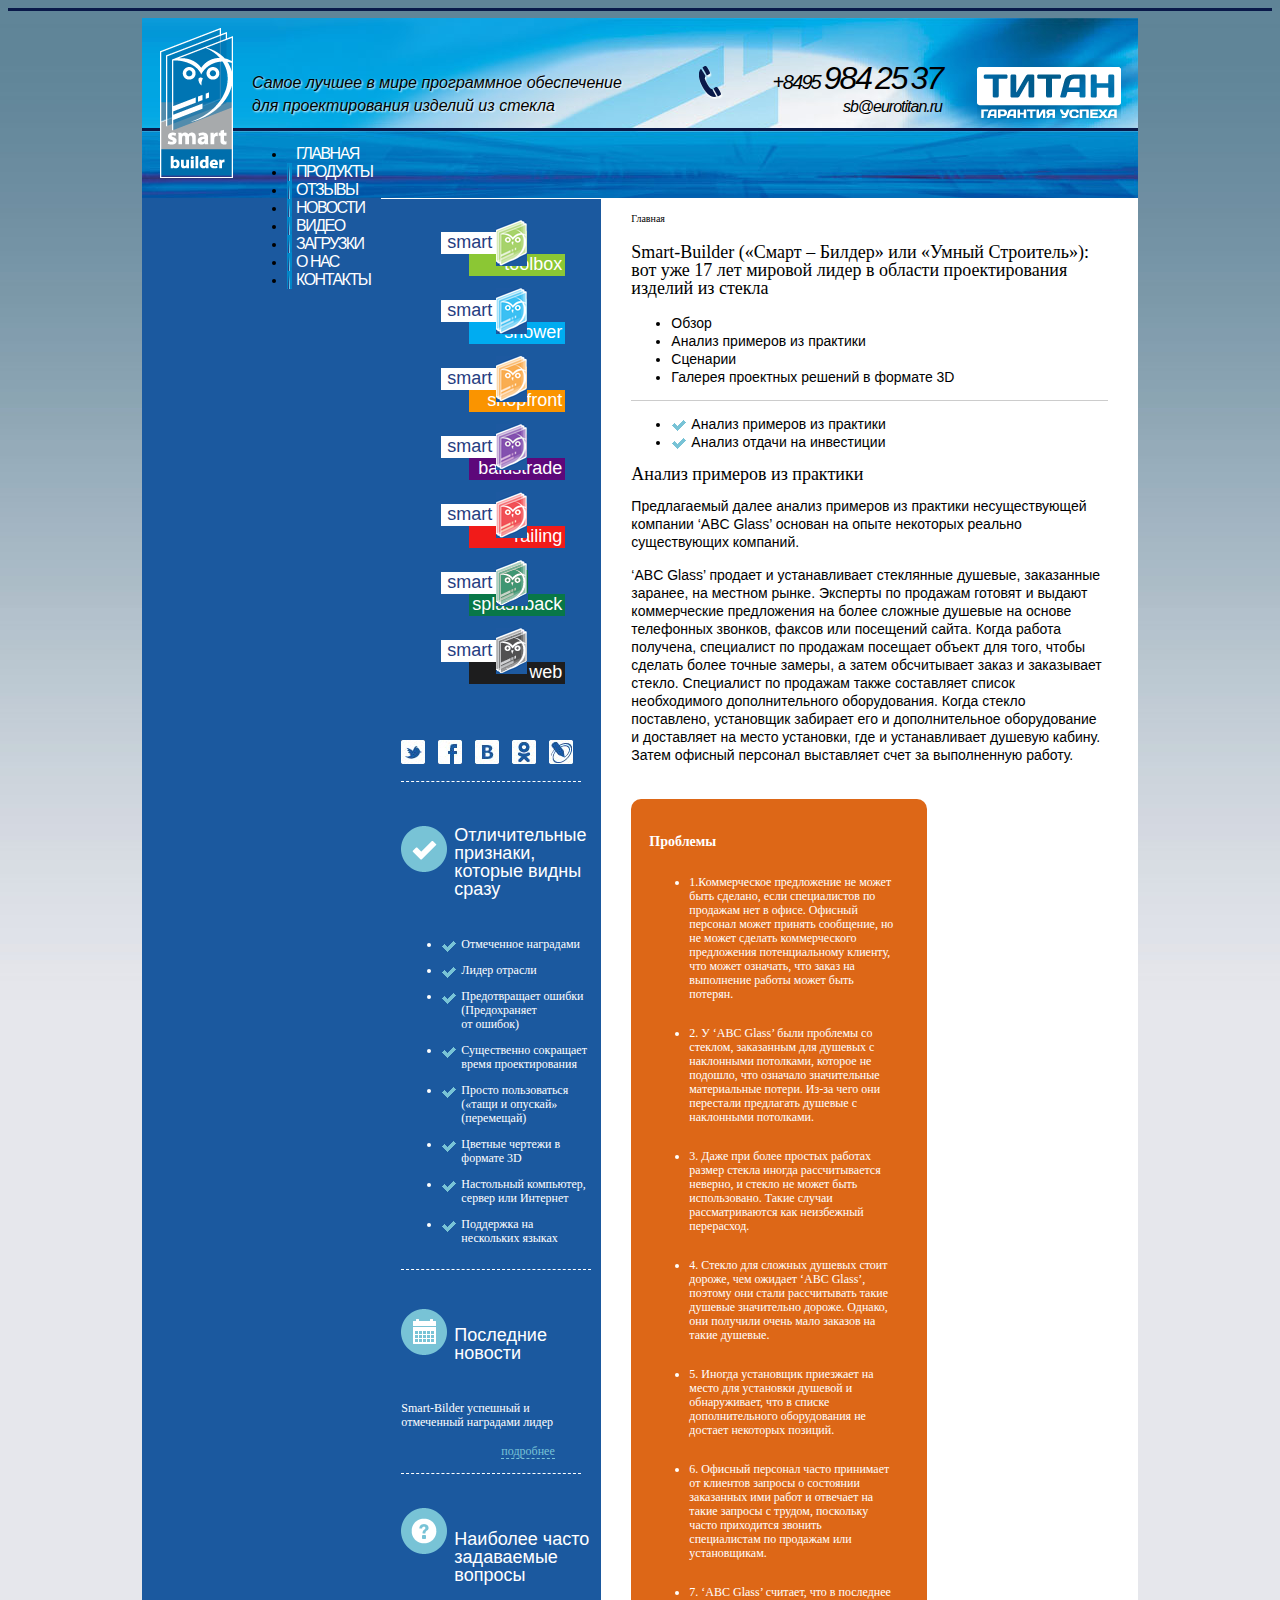
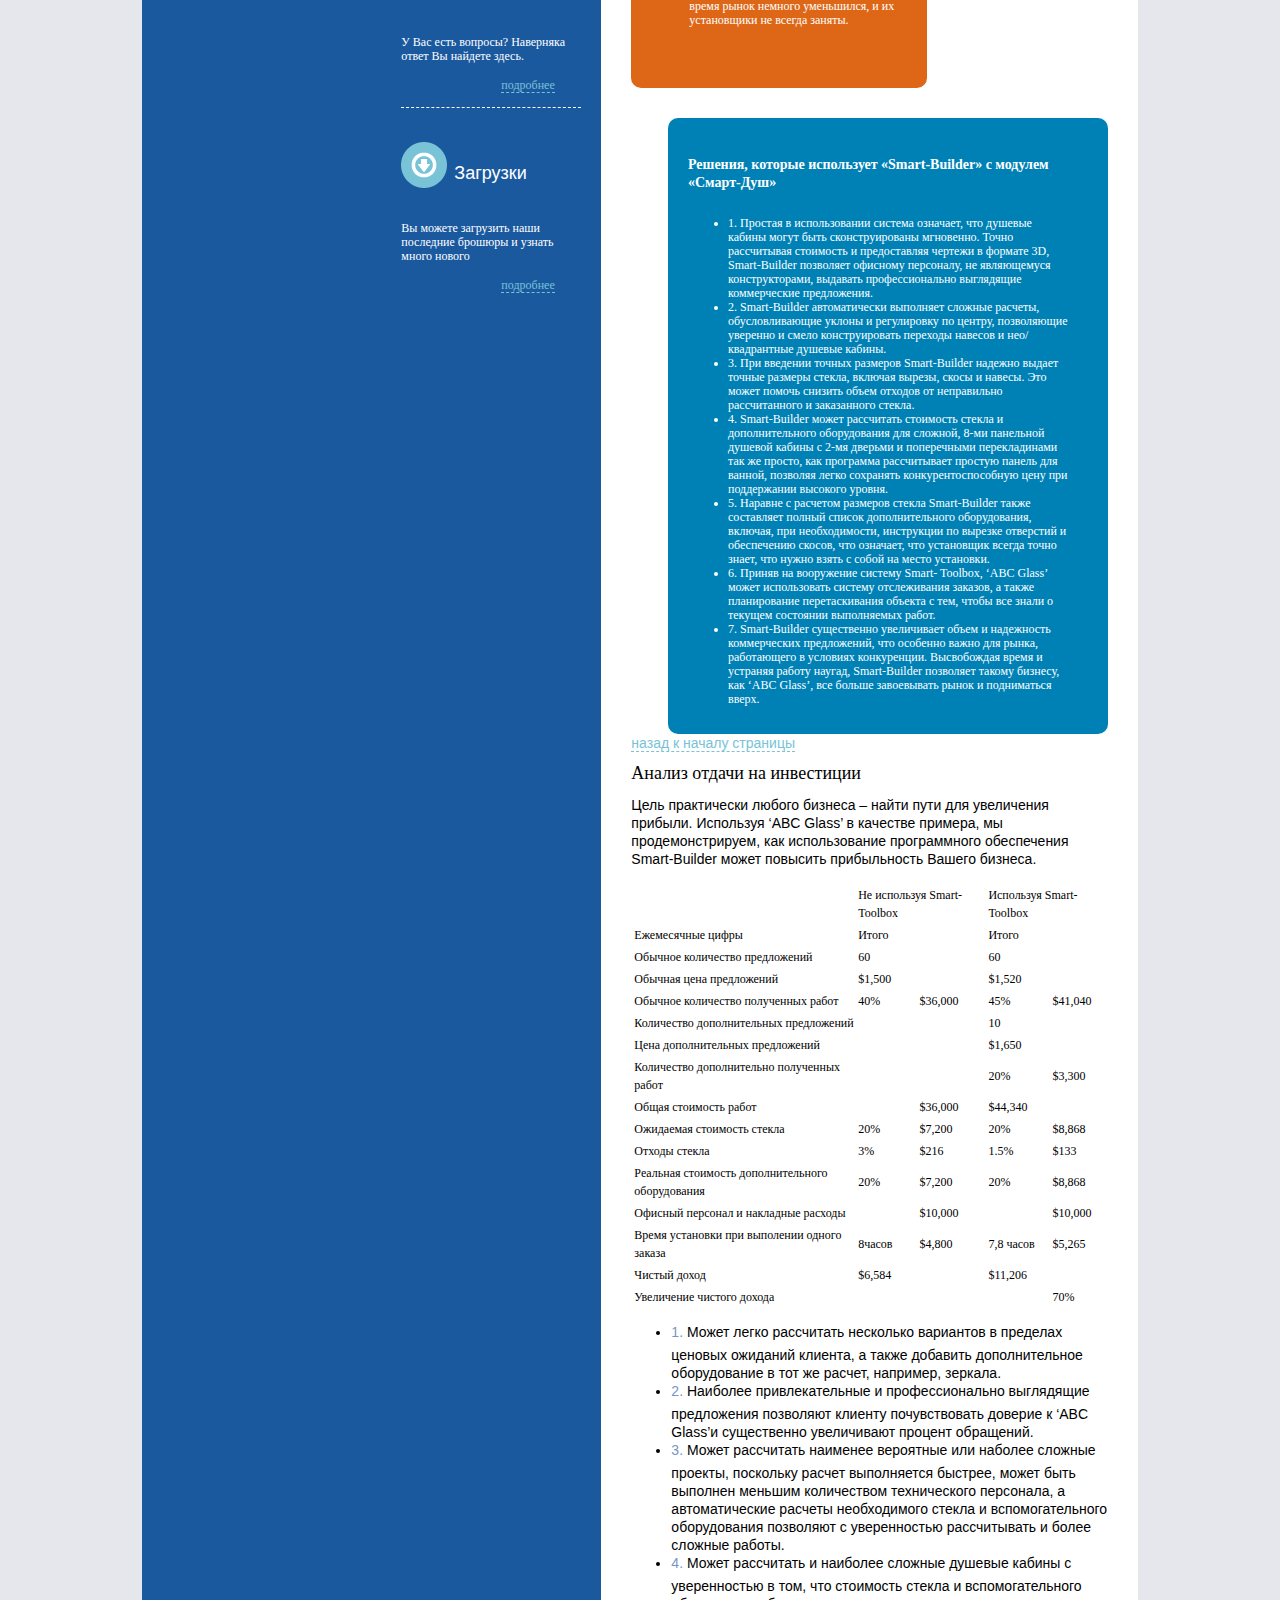
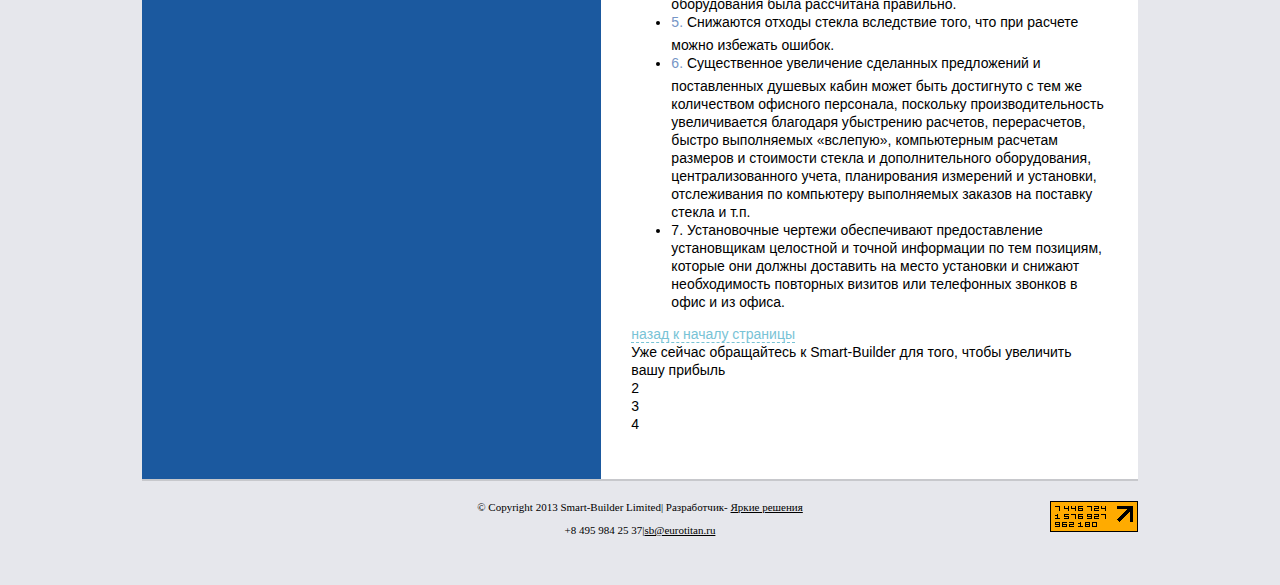
==== site/index.html @ d1cf7b7c "logo" ====
<!DOCTYPE html>
<html lang="en">
<head>
    <title>Home</title>
    <meta name = "format-detection" content = "telephone=no" />
    <meta charset="utf-8">
    <link rel="icon" href="images/favicon.ico" type="image/x-icon">
    <link rel="shortcut icon" href="images/favicon.ico" type="image/x-icon" />
    <link rel="stylesheet" type="text/css" media="screen" href="css/style.css">
    <script type="text/javascript" src="js/jquery.js"></script>
    <script type="text/javascript" src="js/superfish.js"></script>
	 <script type="text/javascript" src="js/tabs.js"></script>
	 <script src="js/script.js"></script>
	 <script type="text/javascript">
		$(window).load(function() {
			$( "#tabs" ).tabs();
		});
	 </script>
	<!--[if lt IE 8]>
   <div style=' clear: both; text-align:center; position: relative;'>
     <a href="http://windows.microsoft.com/en-US/internet-explorer/products/ie/home?ocid=ie6_countdown_bannercode">
       <img src="http://storage.ie6countdown.com/assets/100/images/banners/warning_bar_0000_us.jpg" border="0" height="42" width="820" alt="You are using an outdated browser. For a faster, safer browsing experience, upgrade for free today." />
    </a>
  </div>
<![endif]-->
    <!--[if lt IE 9]>
   	<script type="text/javascript" src="js/html5.js"></script>
    	<link rel="stylesheet" type="text/css" media="screen" href="css/ie.css">
    <![endif]-->
</head>
<body>
<div class="main">
<!--==============================header=================================-->
   	<header>
   		<a class="logo p_abs" href="index.html"><img src="images/6.png" alt="Picture"></a>
		<div class="header__top">
			<div class="wrapper">
				<div class="header_top__left f_left">Самое лучшее в мире программное обеспечение <br> для проектирования изделий из стекла</div>
				<div class="header_top__middle f_left">
					<div class="let_size1"><span class="let_size2">+ 8 495</span> 984 25 37</div>
					<span class="let_size3">sb@eurotitan.ru</span>
				</div>
				<div class="header_top__right f_left"href="/"><img src="images/5.png" alt="Picture"></div>
			</div>
		</div>
			
		<div class="header__bottom">			
			<nav class="f_left">
				<ul class="sf-menu">
					<li class="current bg_none"><a class="reg let" href="index.html">Главная</a></li>
					<li><a class="reg let" href="index-1.html">Продукты</a></li>
					<li><a class="reg let" href="index-2.html">Отзывы</a></li>
					<li><a class="reg let" href="index-3.html">Новости</a></li>
					<li><a class="reg let" href="index-4.html">Видео</a></li>
					<li><a class="reg let" href="index-5.html">Загрузки</a></li>
					<li><a class="reg let" href="index-5.html">О нас</a></li>
					<li><a class="reg let" href="index-6.html">Контакты</a></li>
				</ul>
			
			</nav>
			<form id="search_form">
				<input type="text" class="search_text">
				<input type="submit" class="search_submit" value="">
			</form>
			<div class="clear"></div>
			
		</div>
    </header>
<!--==============================content================================-->
    <section id="content">
		<div class="wrapper">
			<div class="sitebar f_left sitebar__box text">
				
				<ul class="list1">
					<li><a href="#"><span class="list1_item">smart</span><img src="images/7.png" alt="Picture"><span class="list1_link lite_green">toolbox</span></a></li>
					<li><a href="#"><span class="list1_item">smart</span><img src="images/8.png" alt="Picture"><span class="list1_link blue">shower</span></a></li>
					<li><a href="#"><span class="list1_item">smart</span><img src="images/9.png" alt="Picture"><span class="list1_link orange">shopfront</span></a></li>
					<li><a href="#"><span class="list1_item">smart</span><img src="images/10.png" alt="Picture"><span class="list1_link purple">balustrade</span></a></li>
					<li><a href="#"><span class="list1_item">smart</span><img src="images/11.png" alt="Picture"><span class="list1_link red">railing</span></a></li>
					<li><a href="#"><span class="list1_item">smart</span><img src="images/12.png" alt="Picture"><span class="list1_link green">splashback</span></a></li>
					<li><a href="#"><span class="list1_item">smart</span><img src="images/13.png" alt="Picture"><span class="list1_link black">web</span></a></li>
				</ul>

				<div class="social_icons border_bottom">
					<a href="#"><img class="cont_pad" src="images/6.jpg" alt="Picture" /></a>
					<a href="#"><img src="images/7.jpg" alt="Picture"></a>
					<a href="#"><img src="images/8.jpg" alt="Picture"></a>
					<a href="#"><img src="images/9.jpg" alt="Picture"></a>
					<a href="#"><img src="images/10.jpg" alt="Picture"></a>
				</div >
				
				<div class="border_bottom mr_sitebar">
					<h4 class="title1 pd_top">Отличительные признаки,<br>которые видны сразу</h4>
					<ul class="list2">
						<li class="img">Отмеченное наградами</li>
						<li class="img">Лидер отрасли</li>
						<li class="img">Предотвращает ошибки (Предохраняет <br> от ошибок)</li>
						<li class="img">Существенно сокращает время проектирования</li>
						<li class="img">Просто пользоваться («тащи и опускай» (перемещай)</li>
						<li class="img">Цветные  чертежи в формате 3D</li>
						<li class="img">Настольный компьютер, сервер или Интернет</li>
						<li class="img">Поддержка на нескольких языках</li>
					</ul>
				</div>
				
				<div class="border_bottom pd_bottom">
					<h4 class="title2">Последние новости</h4>
					<p>Smart-Bilder успешный и отмеченный наградами лидер</p>
					<a class="link_style" href="#">подробнее</a>
				</div>
				
				<div class="border_bottom pd_bottom">
					<h4 class="title3">Наиболее часто задаваемые вопросы</h4>
					<p>У Вас есть вопросы? Наверняка ответ Вы найдете здесь.</p>
					
					<a class="link_style" href="#">подробнее</a>
				</div>
				
				<h4 class="title4">Загрузки</h4>
				<p>Вы можете загрузить наши последние брошюры и узнать много нового</p>
				<a class="link_style" href="#">подробнее</a>

			</div>

			<div class="content_box wrapper">
				<div class="breadcrump">
					<a class="link_style1 link_style2">Главная</a>
				</div>
				<h1 class="cont_title1">Smart-Builder («Смарт – Билдер» или «Умный Строитель»): вот уже 17 лет 
				мировой лидер в области проектирования изделий из стекла </h1>

				<div id="tabs">
					<div class="tabs_navigation">
						<ul>
							<li><a href="#tabs-1">Обзор</a></li>
							<li><a href="#tabs-2">Анализ примеров из практики</a></li>
							<li><a href="#tabs-3">Сценарии</a></li>
							<li><a href="#tabs-4">Галерея проектных решений в формате 3D</a></li>
						</ul>
						<div class="clear"></div>
					</div>
					<!-- Content Panel 1-->
					<div id="tabs-1">
						<ul class="list4">
						<li class="list4_item"><a  class="img" href="#">Анализ примеров из практики</a></li>
						<li class="list4_item"><a  class="img" href="#">Анализ отдачи на инвестиции</a></li>
						</ul>
						 <h1>Анализ примеров из практики</h1>
						 <p>Предлагаемый далее анализ примеров из практики несуществующей компании 
						 ‘ABC Glass’ основан на опыте некоторых реально существующих компаний.</p>
						 <p>‘ABC Glass’ продает и устанавливает стеклянные душевые, заказанные заранее,
						 на местном рынке. Эксперты по продажам готовят и выдают коммерческие предложения
						 на более сложные душевые на основе телефонных звонков, факсов или посещений сайта.
						 Когда работа получена, специалист по продажам посещает объект для того, чтобы 
						 сделать более точные замеры, а затем обсчитывает  заказ и заказывает стекло.
						 Специалист по продажам также составляет список необходимого дополнительного оборудования.
						 Когда стекло поставлено, установщик забирает его и дополнительное оборудование и 
						 доставляет на место установки, где и устанавливает душевую кабину. Затем офисный персонал
						 выставляет счет за выполненную работу.</p>
						<div class="wrapper"> 
							<div class="container_box1 f_left">
								<h3>Проблемы<h3>
								<ul class="list5 text">
									<li class="list5_item">1.Коммерческое предложение не может быть сделано, если специалистов по продажам 
									нет в офисе. Офисный персонал может принять сообщение, но не может сделать 
									коммерческого предложения потенциальному клиенту, что может означать, что заказ
									на выполнение  работы может быть потерян.</li>
									<li class="list5_item">2. У ‘ABC Glass’ были проблемы со стеклом, заказанным для душевых с наклонными
									потолками, которое не подошло, что означало значительные материальные потери. Из-за
									чего они перестали предлагать душевые с наклонными потолками.</li>
									<li class="list5_item">3. Даже при более простых работах размер стекла иногда рассчитывается неверно, 
									и стекло не может быть использовано. Такие случаи рассматриваются как неизбежный перерасход.</li>
									<li class="list5_item">4. Стекло для сложных душевых стоит дороже, чем ожидает ‘ABC Glass’, поэтому они стали 
									рассчитывать такие душевые значительно дороже. Однако, они получили очень мало заказов на 
									такие душевые.</li>
									<li class="list5_item">5. Иногда установщик приезжает на место  для установки душевой и обнаруживает, что в
									списке  дополнительного оборудования  не достает некоторых позиций.</li>
									<li class="list5_item">6. Офисный персонал часто принимает от клиентов запросы о состоянии заказанных ими
									работ и отвечает на такие запросы с трудом, поскольку часто приходится звонить специалистам
									по продажам или установщикам.</li>
									<li class="list5_item">7. ‘ABC Glass’ считает, что в последнее время рынок немного уменьшился, и их 
									установщики не всегда заняты.</li>
								</ul>
							</div>
							<div class="container_box2 f_right text">
								<h3>Решения, которые использует «Smart-Builder» с модулем «Смарт-Душ»</h3>
								<ul class="list6">
									<li class="list6_item">1. Простая в использовании система означает, что душевые кабины могут быть сконструированы
									мгновенно.  Точно рассчитывая стоимость и предоставляя чертежи в формате 3D, Smart-Builder
									позволяет офисному персоналу, не являющемуся конструкторами, выдавать профессионально
									выглядящие коммерческие предложения.</li>
									<li class="list6_item">2. Smart-Builder автоматически выполняет сложные расчеты, обусловливающие уклоны и
									регулировку по центру, позволяющие уверенно и смело конструировать переходы навесов и 
									нео/квадрантные душевые кабины.</li>
									<li class="list6_item">3. При введении точных размеров Smart-Builder надежно выдает точные размеры стекла,
									включая вырезы, скосы и навесы. Это может помочь снизить объем  отходов от неправильно 
									рассчитанного и заказанного стекла.</li>
									<li class="list6_item">4. Smart-Builder может рассчитать стоимость стекла и дополнительного оборудования для 
									сложной, 8-ми панельной душевой кабины с 2-мя дверьми и поперечными перекладинами так же просто,
									как программа рассчитывает простую панель для ванной, позволяя легко сохранять конкурентоспособную
									цену при поддержании высокого уровня.</li>
									<li class="list6_item">5. Наравне с расчетом размеров стекла Smart-Builder также составляет полный список дополнительного
									оборудования, включая, при необходимости,  инструкции по вырезке отверстий и обеспечению скосов, что 
									означает, что установщик всегда точно знает, что нужно взять с собой на место установки.</li>
									<li class="list6_item">6. Приняв на вооружение систему Smart- Toolbox, ‘ABC Glass’ может использовать систему отслеживания
									заказов, а также планирование перетаскивания объекта с тем, чтобы все знали о текущем состоянии 
									выполняемых работ.</li>
									<li class="list6_item">7. Smart-Builder существенно увеличивает объем и надежность коммерческих предложений, что особенно
									важно для рынка, работающего в условиях конкуренции. Высвобождая время и устраняя работу наугад, 
									Smart-Builder  позволяет такому бизнесу, как ‘ABC Glass’, все больше завоевывать рынок и подниматься 
									вверх.</li>
								</ul>
							</div>
						</div>
						<a href="#ancor" class="link_style m_left_zero">назад к началу страницы</a>
						<h1>Анализ отдачи на инвестиции</h1>
						<p>Цель практически любого бизнеса – найти пути для увеличения прибыли. Используя ‘ABC Glass’ в качестве примера,
						мы продемонстрируем, как использование программного обеспечения Smart-Builder может повысить прибыльность Вашего 
						бизнеса.</p>
						
						<table>
							<tbody>
								<tr><td></td><td colspan="2">Не используя Smart-Toolbox</td><td colspan="2">Используя Smart-Toolbox</td></tr>
								<tr><td>Ежемесячные цифры</td><td colspan="2">Итого</td><td colspan="2">Итого</td></tr>
								<tr><td>Обычное количество предложений</td><td colspan="2">60</td><td colspan="2">60</td></tr>
								<tr><td>Обычная цена предложений</td><td colspan="2">$1,500</td><td colspan="2">$1,520</td></tr>
								<tr><td>Обычное количество полученных работ</td><td>40%</td><td>$36,000</td><td>45%</td><td>$41,040</td></tr>
								<tr><td>Количество дополнительных предложений</td><td></td><td></td><td>10</td><td></td></tr>
								<tr><td>Цена дополнительных предложений</td><td></td><td></td><td>$1,650</td><td></td></tr>
								<tr><td>Количество дополнительно полученных работ</td><td></td><td></td><td>20%</td><td>$3,300</td></tr>
								<tr><td>Общая стоимость работ</td><td></td><td>$36,000</td></td><td>$44,340</td></tr>
								<tr>
									<td>Ожидаемая стоимость стекла</td>
									<td>20%</td>
									<td>$7,200</td>
									<td>20%</td>
									<td>$8,868</td>
								</tr>
								<tr>
									<td>Отходы стекла</td>
									<td>3%</td>
									<td>$216</td>
									<td>1.5%</td>
									<td>$133</td>
								</tr>
								<tr>
									<td>Реальная стоимость дополнительного оборудования</td>
									<td>20%</td>
									<td>$7,200</td>
									<td>20%</td>
									<td>$8,868</td>
								</tr>
								<tr>
									<td>Офисный персонал и накладные расходы</td>
									<td></td>
									<td>$10,000</td>
									<td></td>
									<td>$10,000</td>
								</tr>
								<tr>
									<td>Время установки при выполении одного заказа</td>
									<td>8часов</td>
									<td>$4,800</td>
									<td>7,8 часов</td>
									<td>$5,265</td>
								</tr>
								<tr>
									<td>Чистый доход</td>
									<td>$6,584</td>
									<td></td>
									<td>$11,206</td>
								</tr>
								<tr>
									<td>Увеличение чистого дохода</td>
									<td></td>
									<td></td>
									<td></td>
									<td>70%</td>
								</tr>
							</tbody>
						</table>
						
						<ul class="list7">
							<li class="list7_item"><span class="letter_color">1.</span> Может легко рассчитать несколько вариантов в пределах ценовых
							ожиданий клиента, а также добавить дополнительное оборудование в тот
							же расчет, например, зеркала.</li>
							<li  class="list7_item"><span class="letter_color">2.</span> Наиболее привлекательные и профессионально выглядящие предложения
							позволяют клиенту почувствовать доверие к ‘ABC Glass’и существенно увеличивают процент обращений. </li>
							<li  class="list7_item"><span class="letter_color">3.</span> Может рассчитать наименее вероятные или наболее сложные проекты, 
							поскольку расчет выполняется быстрее, может быть выполнен меньшим количеством
							технического персонала, а автоматические расчеты необходимого стекла и 
							вспомогательного оборудования позволяют  с уверенностью рассчитывать и более 
							сложные работы.</li>
							<li  class="list7_item"><span class="letter_color">4.</span> Может рассчитать и наиболее сложные душевые кабины с уверенностью в том,
							что стоимость стекла и вспомогательного оборудования была рассчитана правильно.</li>
							<li  class="list7_item"><span class="letter_color">5.</span> Снижаются отходы стекла вследствие  того, что при расчете можно избежать ошибок.</li>
							<li  class="list7_item"><span class="letter_color">6.</span> Существенное увеличение сделанных предложений и поставленных душевых кабин 
							может быть достигнуто с тем же количеством офисного персонала, поскольку производительность
							увеличивается благодаря убыстрению расчетов, перерасчетов, быстро выполняемых «вслепую»,
							компьютерным расчетам размеров и стоимости стекла и дополнительного оборудования,
							централизованного учета, планирования измерений и установки, отслеживания по компьютеру
							выполняемых заказов на поставку стекла и т.п.</li>
							<li class							>7.</span> Установочные чертежи обеспечивают предоставление установщикам целостной и точной
							информации по тем позициям, которые они должны доставить на место установки и снижают
							необходимость повторных визитов или телефонных звонков в офис и из офиса.</li>
						</ul>
						<a href="#ancor" class="link_style m_left_zero ">назад к началу страницы</a>
						<div class="link_style1"><a href="#">Уже сейчас обращайтесь к Smart-Builder для того, чтобы увеличить вашу прибыль</a></div>
					</div>
					<!-- Content Panel 1 END-->
					
					<!-- Content Panel 2-->
					<div id="tabs-2">
						2
					</div>
					<!-- Content Panel 2 END-->
					
					<!-- Content Panel 3-->
					<div id="tabs-3">
						3
					</div>
					<!-- Content Panel 4 END-->

					<!-- Content Panel 4-->
					<div id="tabs-4">
						4
					</div>
					<!-- Content Panel 4 END-->
				</div>
		</div>
	</div>
   </section>

   <!--==============================footer=================================-->
    <footer class="p_rel">
		<div class="footer_box ">
		© Copyright 2013 Smart-Builder Limited| Разработчик- <a href="#">Яркие решения</a>
		<p>+8 495 984 25 37|<a href="#">sb@eurotitan.ru</a></p>
		</div>
		<div class="footer_img p_abs"><img src="images/18.png" alt="Picture"></div>
		
    </footer>
  </div>
</body>
</html>
---- site/css/style.css ----
@import "../css/reset.css";
@import "../css/superfish.css";
@import "../css/flexslider.css";
@import "../css/sveta.css";
article,aside,audio,canvas,command,datalist,details,embed,figcaption,figure,footer,header,hgroup,keygen,meter,nav,output,progress,section,source,video{display:block}mark,rp,rt,ruby,summary,time{display:inline}
/* Global properties ======================================================== */
html {width:100%}
html, body{height:100%;}
body {
  font-family:Verdana, sans-serif;
  font-size:14px;
  line-height:18px;
  color:#000;
  min-width:960px;
  background:url(../images/body_bg.jpg) 50% 0 repeat-x #e6e7ec;
  -webkit-text-size-adjust: none;
  border-top: 3px solid #091949;
  padding-top: 7px;
}

/*----------------------> Basic Classes <------------------*/
.reg {text-transform:uppercase;}
.f_left {float:left;}
.f_right {float:right;}
.al_right {text-align:right;}
.al_center {text-align:center;}
.main{margin:0 auto;width: 996px;}
.it{font-style:italic;}
.let{letter-spacing:-1.5px;}
.let1{letter-spacing:-0.5px;}

/*----------------------> Indents Zero <------------------*/

.m_bot_zero{ margin-bottom:0 !important;}
.m_left_zero{ margin-left:0 !important;}
.p_bot_zero{ padding-bottom:0 !important;}
.p_left_zero{ padding-left:0 !important;}

/*----------------------> Positions <------------------*/
.p_abs{position: absolute;}
.p_rel{position: relative;}
.p_fix{position: fixed;}
.clear {clear:both;width:100%;line-height:0;font-size:0;}
.wrapper {overflow:hidden}
.f_elem *:first-child{margin-top: 0 !important;}
.f_elem1 *:first-child{margin-top: 0 !important;border: none !important;}

.bg_none{ background:none !important;}

/*----------------------> Displays <------------------*/

.d_block{ display:block;}
.d_in-block{ display:inline-block;}

/*----------------------> Basic Colors <------------------*/
.lite_green{
background:#8bc734;
}
.blue{
	background:#00acf1;
}
.orange{
	background:#fa9400;
}
.purple{
	background:#5d087a;
}
.red{
	background:#f11b19;
}
.green{
	background:#087747;
}
.black{
	background:#1d1d1e;
}
.letter_color{
	color:#7695c6;
}
/*----------------------> Links And buttons <------------------*/
.fn_weight{
	font-weight:bold;
}
a {
  color:#000000;
  outline:none;
  text-decoration:none;
  cursor:pointer;
}
a:hover{
  color: #2162af;
}
 .link_style:hover a{
  color:#fff;
  text-decoration:none;
}
.link_style{
	/*font:18px Arial;*/
	color:#78c3d6;
	border-bottom:1px dashed #78c3d6;
	margin-left:100px;
}
<<<<<<< HEAD
  .link_style:hover{
    color: #fff;
    border-color: #fff;
  }
=======
.link_style1{
	font:14px Verdana;
	text-decoration:underline;
	color:#2162af;
}
.link_style2{
	font:10px Verdana;
}
>>>>>>> 6daa4c7e03565c5eb6b436e992001ee12101c9c9
.button{
  display:inline-block;
  padding:0 0 0 0;
  margin: 0 0 0 0;
  font-size: px;
  line-height: px;
  color:#;
 }
.button:hover{
  background:;
  color:#000;
}
.link_m_top{
	margin-top:46px;
}
.content_box a:hover{
  color: #091949;
}

/*======================> Header <======================*/

header {position: relative;}
header h1{}
header h1 a {
  display:block;
  width:278px;
  height:85px;
  background:url(../images/logo.png) 0 0 no-repeat;
  text-decoration:none;
  text-indent:-9999px;
}
.header__top{
	height:110px;
	background:url(../images/1.jpg);
	border-bottom:3px solid #091949;
}
.header_top__middle{
	width:251px;
	letter-spacing:-1px;
	padding:42px 0 0 21px;
	font-style: italic;
	text-align: right;
	word-spacing: -3px;
	background: url("../images/16.png") 27px 46px no-repeat;	
}
 .header_top__middle span{
    display: inline-block;
    padding-top: 10px;
}
 .header_top__middle .let_size1{
    margin-bottom: -3px;
    letter-spacing: -2px;
}

.header_top__left{
	width: 418px;
	padding: 53px 0px 0 110px;
	text-shadow: 1px 1px 2px white;
	font-size: 16px;
	line-height: 23px;
	font-style: italic;	
}

.header_top__right{
	width:150px;
	padding:49px 0 0 35px;
}
.header__bottom{
	height:67px;
	background:url(../images/2.jpg);
}
.logo{
	top: 10px;
	left:18px;
}
.seach{
	padding:17px 17px 0 0;
}

#search_form{
  background: url("../images/search_form.png") no-repeat;
  width: 213px;
  height: 34px;
  float: right;
  margin: 17px 17px 0 0 ;
  overflow: hidden;
}

.search_text{
  border: none;
  background: none;
  float: left;
  margin: 0;
  width: 165px;
  color: #fff;
  font-family:Verdana, sans-serif;
  font-size:14px;
  line-height:18px;
  padding: 7px 0 0 10px;
}

.search_submit{
  width: 34px;
  height: 34px;
  cursor: pointer;
  float: right;
  margin: 0;
  outline: none;
  border: none;
  background: url("../images/search_icon.png") 6px 9px no-repeat;
}

.header__bottom{
	padding-left:105px;
}
.header__bottom nav li a {
	font:16px Arial;
	color:#fff;
	padding:24px 9px 10px;
}
.header__bottom li{
	background:url(../images/14.png) 0 0 no-repeat;
	background-position:0 0px;
}
.header__bottom nav li a:hover{
  color: #000;
}
.let_size1{
	font-size: 32px;
	line-height: 36px;
	letter-spacing:-1px;
}
.let_size2{
	font-size:20px;
	line-height: 24px;
}
.let_size3{
	font-size:16px;
	margin-top:-5px;
}

/*=====================> Content ========================*/
#content {
	padding:0px 0px 0px 0px;
	min-height: 1500px;
	background:#1b599f;
}
.cont_pad{
	padding:0 0 0 0 !important;
}
.cont_pad{padding:0 0 0 0 !important;}

  .tabs_navigation{
    border-bottom: 1px solid #cccccc;
  }
    .ui-tabs-nav li{
      float: left;
      border-radius: 5px 5px 0 0;
      margin: 0 1px;
      background: #f5f5f5;
      position: relative;
      box-shadow: inset 0 5px 5px #e7e7e7;
    }
    .ui-tabs-nav li:first-child{width: 79px;}
    .ui-tabs-nav li a{
      display: block;
      padding: 11px 14px 7px;
      font-size: 12px;
      color: #565656;
    }
    .ui-tabs-nav li.ui-state-active{
      background-color: #78c3d6;
      box-shadow: inset 0 5px 5px #45adc7;
    }
      .ui-tabs-nav li.ui-state-active:after{
        display: block;
        position: absolute;
        left: 50%;
        bottom: -5px;
        background: url("../images/active_stripe.png") no-repeat;
        width: 10px;
        height: 5px;
        margin: 0 0 0 -5px;
        content: "";
	}
		.ui-tabs-nav li.ui-state-active a{
        color: #091949;
	}
  .ui-tabs-panel{
    padding: 25px 0;
  }
.sitebar{
	width:180px;
	color:#fff;
	border-top:1px solid #fff;
}
.sitebar__box{
	padding:21px 20px 0 20px;
}
.content_box{
	background:#ffffff;
	padding:5px 30px 46px 30px;
}
.breadcrump{
  padding: 5px 0 5px;
}
.list4_item .img {
	padding-left:20px;
}
.content_box span  {
	display:inline-block;
	margin-bottom:5px;
}
.container_box1{
	background:#dd6717;
	border-radius:10px;
	width:246px; 
	margin:20px -20px 30px 0px;
	padding:20px 32px 0px 18px;
}
.container_box1 li {
	padding-bottom:25px;
}
.container_box2{
	background:#0081b6;
	border-radius:10px;
	width:380px;
	padding:24px 40px 16px 20px;
}
.social_icons{
	padding:20px 0 14px 0;
}
.social_icons img{
	padding-left:10px;
}
.social_icons img :first-child{
	padding-left:0px;
}
.border_bottom{
	border-bottom:1px dashed #fff;
}
.br_none{
	border-right:none !important;
}
.pd_bottom{
	padding-bottom:15px;
}
.content_box table{
	width:100%;
	font:12px Verdana;
	line-height:18px;
	
}
.content_box table tr {
	border-bottom:1px solid #cccccc !important;
	border-top:1px solid #cccccc !important;
	padding:10px 0 8px 10px;
}
.mr_sitebar{
	margin-right:-10px;
}
	

/*=====================> Paragraphs ========================*/

p {margin-bottom:15px;}
.p1{ margin-bottom:54px;}
.p2{ margin-bottom:66px;}
.p3{ margin-bottom:50px;}
.p4{ margin-bottom:10px;}
.p5{ margin-bottom:18px;}
.p6{ margin-bottom:55px;}
.p7{ margin-bottom:30px;}
.p8{ margin-bottom:5px;}
.p9{ margin-bottom:46px !important;}
/*=====================> Lists ========================*/
.list1{

}
.list1  img{
	position:absolute;
	top:-4px;
	left:55px;
}
.list1 li{
	display:inline-block;
	margin-bottom:24px;
}
.list1 a{
	position:relative;
	padding:8px 0 5px;
	text-align:left;
	font:18px Arial;
}

.list1_item, .list1_link{
	display:inline-block;
	height:22px;
}
.list1_item{
	padding-left:6px;
	width:50px;
	background:#fff;
	text-align:left;
	color:#263d81;
}
.list1_link{
	width:93px;
	text-align:right;
	color:#fff;
	margin-left:28px;
	padding-right:3px;
}
.list2{}
.list2 li{
  padding:0 0 12px 20px;
}
.img{
	background:url(../images/15.png)0 3px no-repeat;
}
.list2 a{}

.list3{}
.list3 li{
  background:url(../images/15.png) no-repeat;
  padding-left:20px;
}

.list3 a{}

/*=====================> Titles ========================*/
h1{
	font:18px Verdana;
	line-height:18px;
}
h2,h3,h4{
  font-weight:normal;
}
h3{
	font:14px Verdana;
	line-height:18px;
	color:#fff;
	font-weight:bold;
}
 h3{
	padding-bottom:10px;
}
h4{
	font-family:Arial, sans-serif;
    font-size:18px;
    line-height:18px;
    color:#fff;
    padding: 32px 0 15px 53px;
}
.pd_top{
	padding-top:20px;
}
.title1{
	background:url(../images/1.png)0 20px no-repeat;
}

.title2{
	 background:url(../images/2.png)0 15px no-repeat;
}
.title3{
	 background:url(../images/3.png)0 10px no-repeat;
	 display:inline-block;
	 width:140px;
}
.title4{
	 background:url(../images/4.png)0 10px no-repeat;
}

.text{
	font:12px Verdana;
	line-height:14px;
	color:#fff;
	font-style:Regular;
}
.title2.icon1{

}
.title2.icon2{
  
}
.t_ind{ margin-bottom:px;}
.t_ind1{ margin-bottom:px;}
.t_ind2{ margin-bottom:px;}

.cont_title1{
  margin-bottom: 17px;
}

/*================================>> GOOGLE FONTS  <<========================================*/



/*================================>> hovers <<========================================*/
a{
    -webkit-transition: all 0.7s ease;
    -moz-transition: all 0.7s ease;
    -o-transition: all 0.7s ease;
    transition: all 0.7s ease;
}
a:hover{
    -webkit-transition: all 0.3s ease;
    -moz-transition: all 0.3s ease;
    -o-transition: all 0.3s ease;
    transition: all 0.3s ease;
}
/*================================>> Contact Form <<========================================*/
#contact-form {
  padding:0px 0 0 0;
  position: relative;
}
#contact-form .success{
  display: block;
  position: absolute;
  width: 100%;
  top: 0;
  left:0;
  z-index: 99;
  background: #fff;
  border: 1px solid #000;
  text-align: center;
  padding: 20px 0;
}
#contact-form textarea, #contact-form input {
  margin:0;
  font-size:12px;
  border:1px solid #e7e7e7;
  color:#969696;
  padding:7px 10px;
  outline:none;
  position:relative;
  font-family:Arial, Helvetica, sans-serif;
  background:#fff;
  -webkit-box-sizing: border-box;
  -moz-box-sizing: border-box;
  box-sizing: border-box;
}
#contact-form input {
  width:347px;
}
#contact-form textarea {
  overflow:auto;
  width:433px;
  height:172px;
  resize:none;
  float:left;
  margin: 0 0 0 0;
}
  
#contact-form label {
  display:inline-block;
  position: relative;
  min-height:45px;
  overflow:hidden;
 }
#contact-form label.message {
  display:block;
  padding-bottom:0;
}
#contact-form .button {
  margin-left:8px;
}
#contact-form .error, #contact-form .empty, #contact-form .success {display:none;}
#contact-form .error, #contact-form .empty {
  text-align:left;
  color:red;
  font-size:11px;
  position: absolute;
  right: 10px;
  top: 5px;
}
#contact-form .buttons2 {
  overflow:hidden;
  text-align:right;
  position:relative;
  clear:both;
  padding-top:25px;
}
#contact-form .buttons2 a {
	cursor:pointer;
	margin-top:0;
	text-align:center;
}
#contact-form span{
  display:block;
  margin: 0px 0 0 5px;
 }

.map_wrapper{
  overflow:hidden;
  display:inline-block;
  margin-bottom:26px;
}


/*================================>> Contacts Info <<========================================*/
#map_canvas {
   width:411px;
   height:237px;
}
.adress{}
.adress span{
  display:inline-block;
  width:74px;
}
.adress dt{ margin-bottom:14px;}

.demo{}
.demo:hover{ text-decoration:underline;}
/*
<dl class="adress">
  <dt><strong>8901 Marmora Road,<br>Glasgow, D04 89GR.</strong></dt>
  <dd><span>Freephone:</span>+1 800 559 6580</dd>
  <dd><span>Telephone:</span>+1 800 603 6035</dd>
  <dd><span>FAX:</span>+1 800 889 9898</dd>
  <dd>E-mail: <a href="#" class="demo">mail@demolink.org</a></dd>
</dl>
<div class="social">
	<a href="#" title="RSS"><img src="images/soc1.png" alt=""></a>
	<a href="#" title="Twitter"><img src="images/soc2.png" alt=""></a>
	<a href="#" title="Facebook"><img src="images/soc3.png" alt=""></a>
	<a href="#" title="Google +"><img src="images/soc4.png" alt=""></a>
</div>
*/

/*================================>> Footer <<========================================*/
footer {
	font:11px Verdana;
	text-align:center;
	border-top:2px solid #c7c8cc;
	padding:20px 0 34px 0;
	color:#000;
}
footer  a{
	text-decoration:underline;
	color:#000;
}

.footer_img{
	right:0;
	top:20px;
}
footer .social a:first-child{margin: 0 0 0 0;}
footer .social a:hover img{
  margin-top:-32px;
}
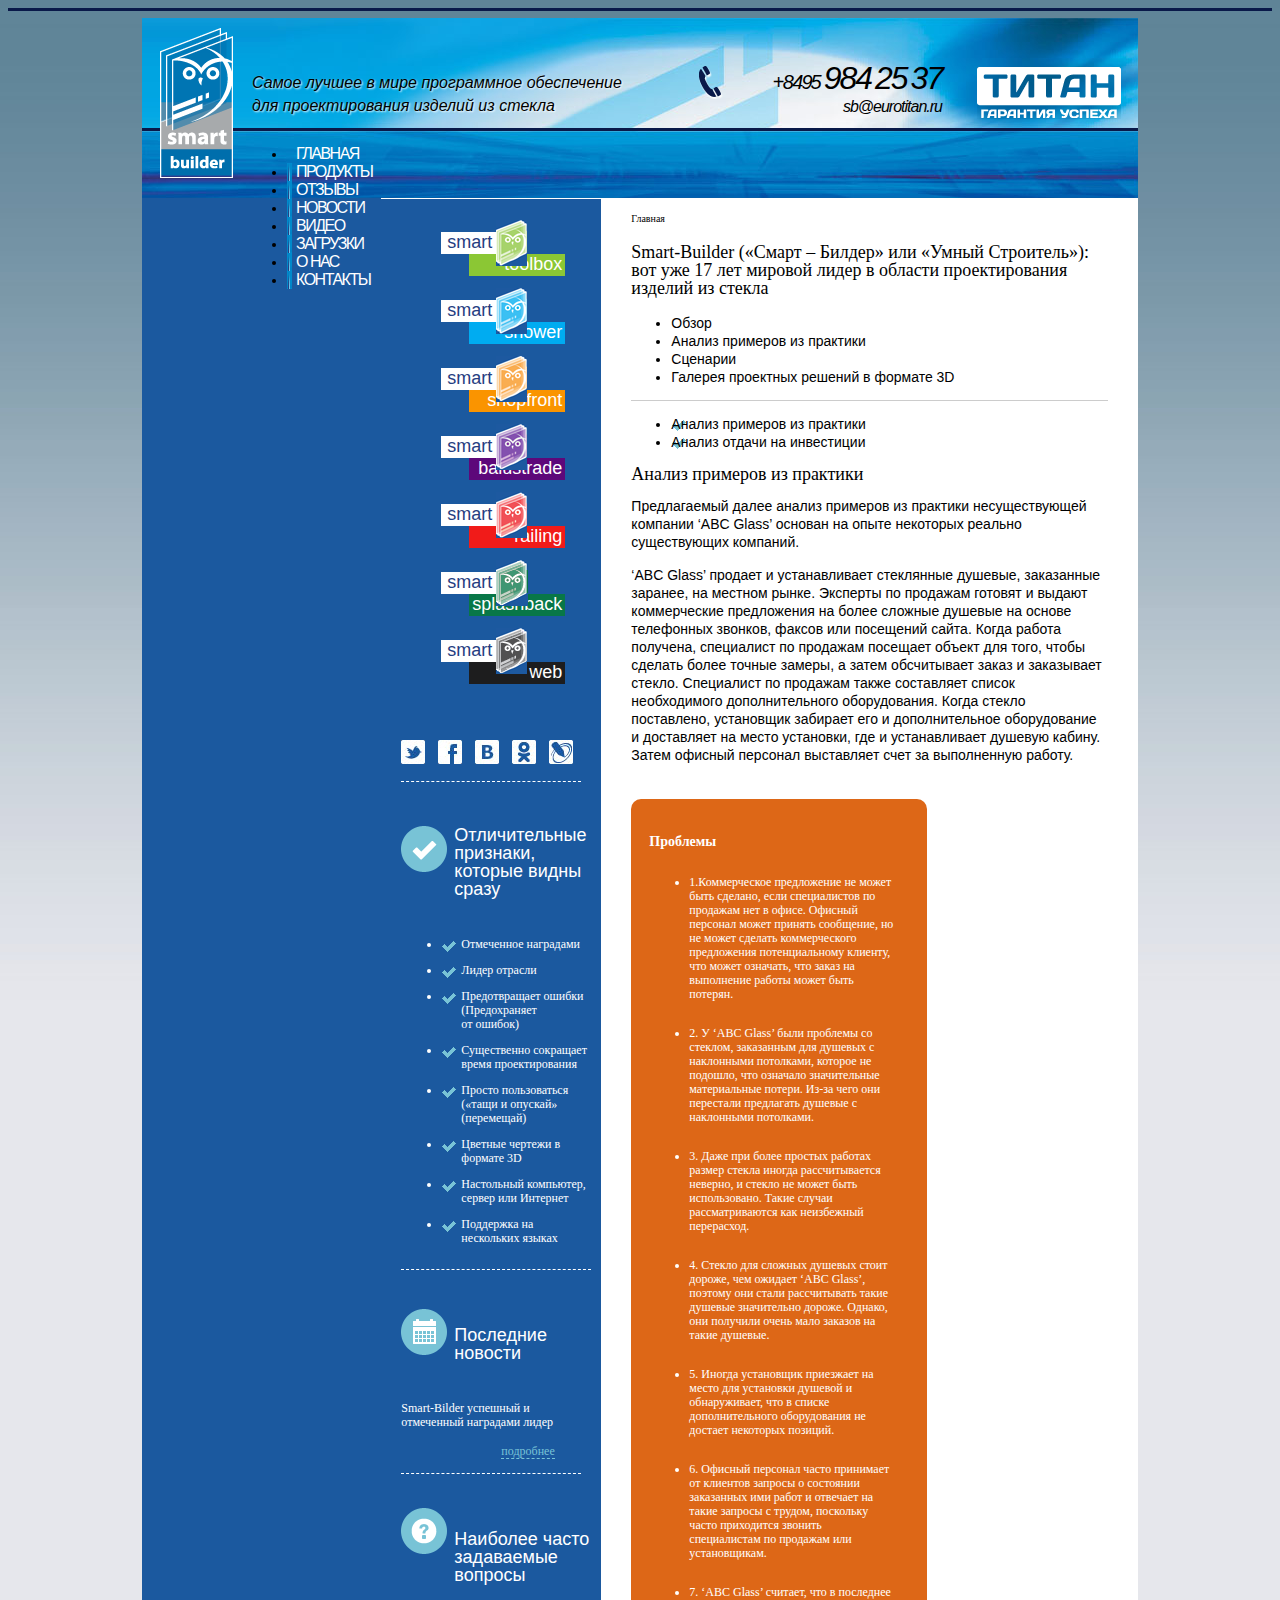
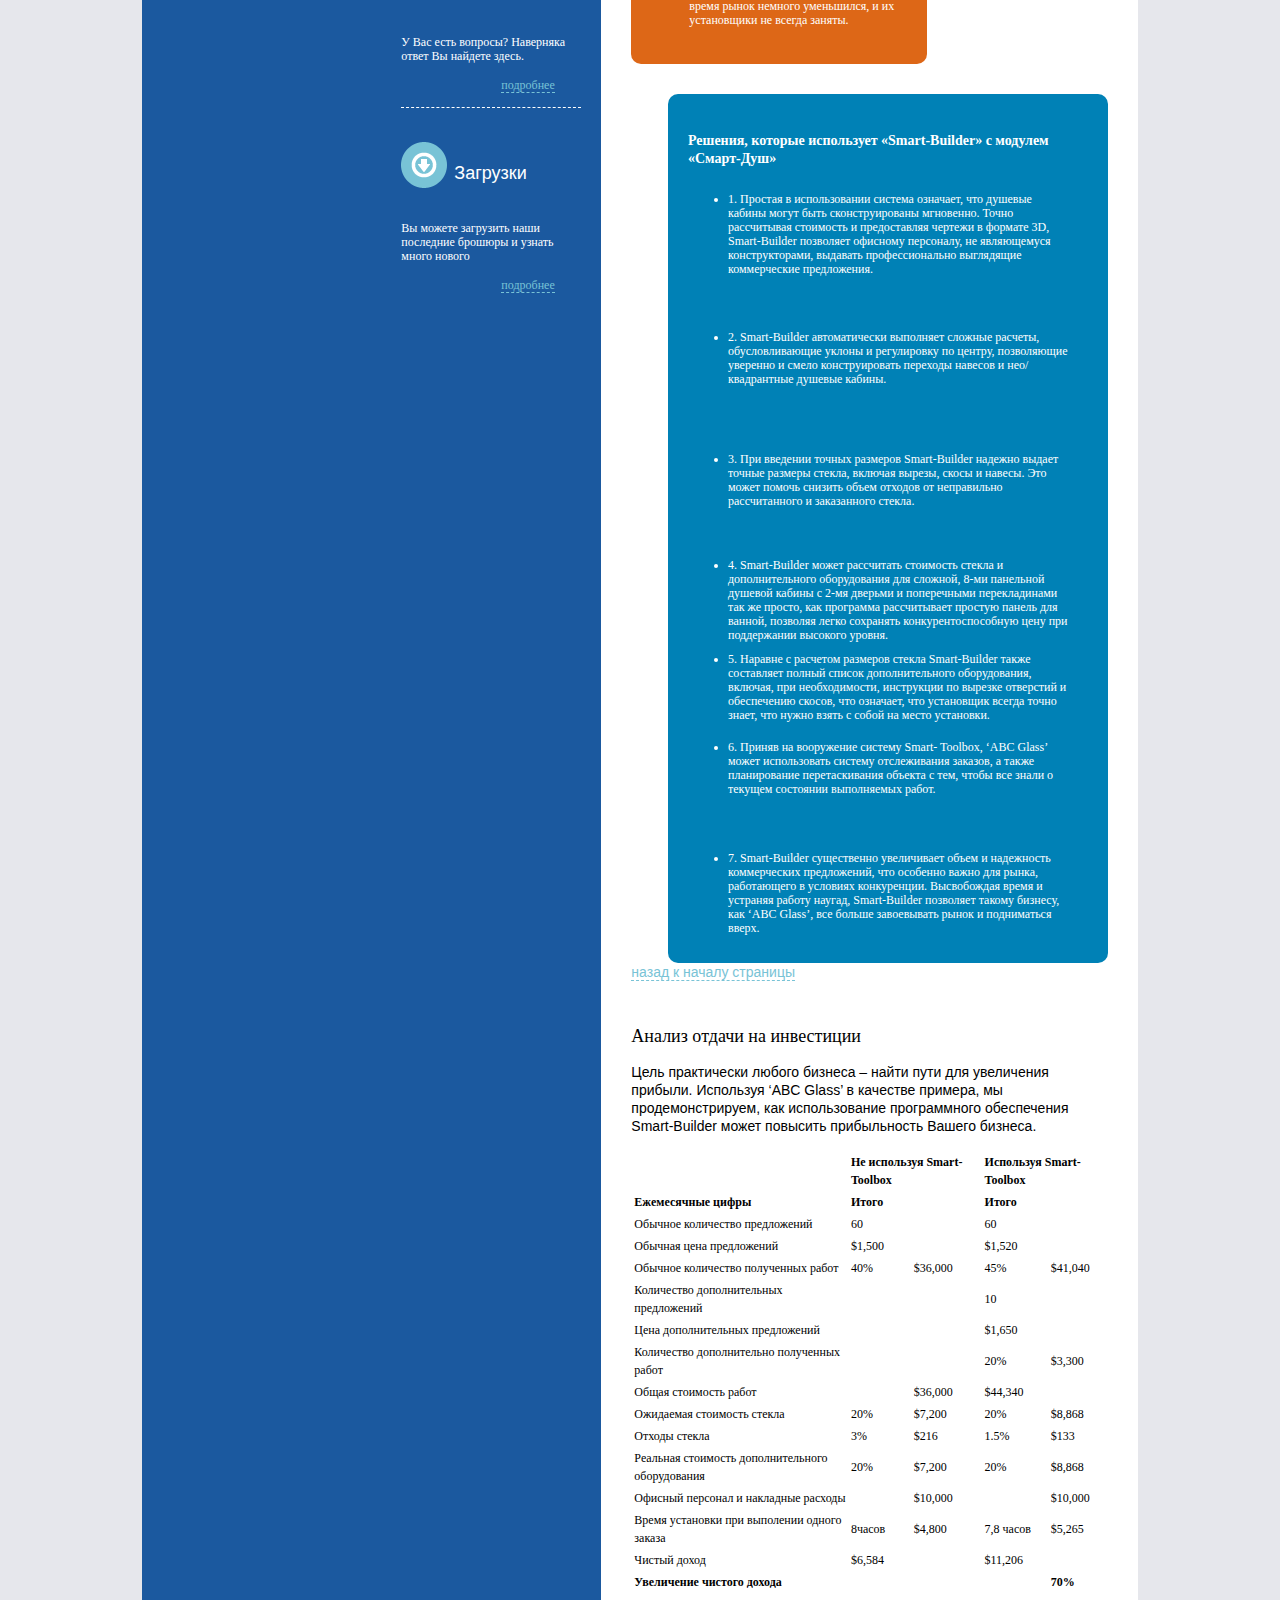
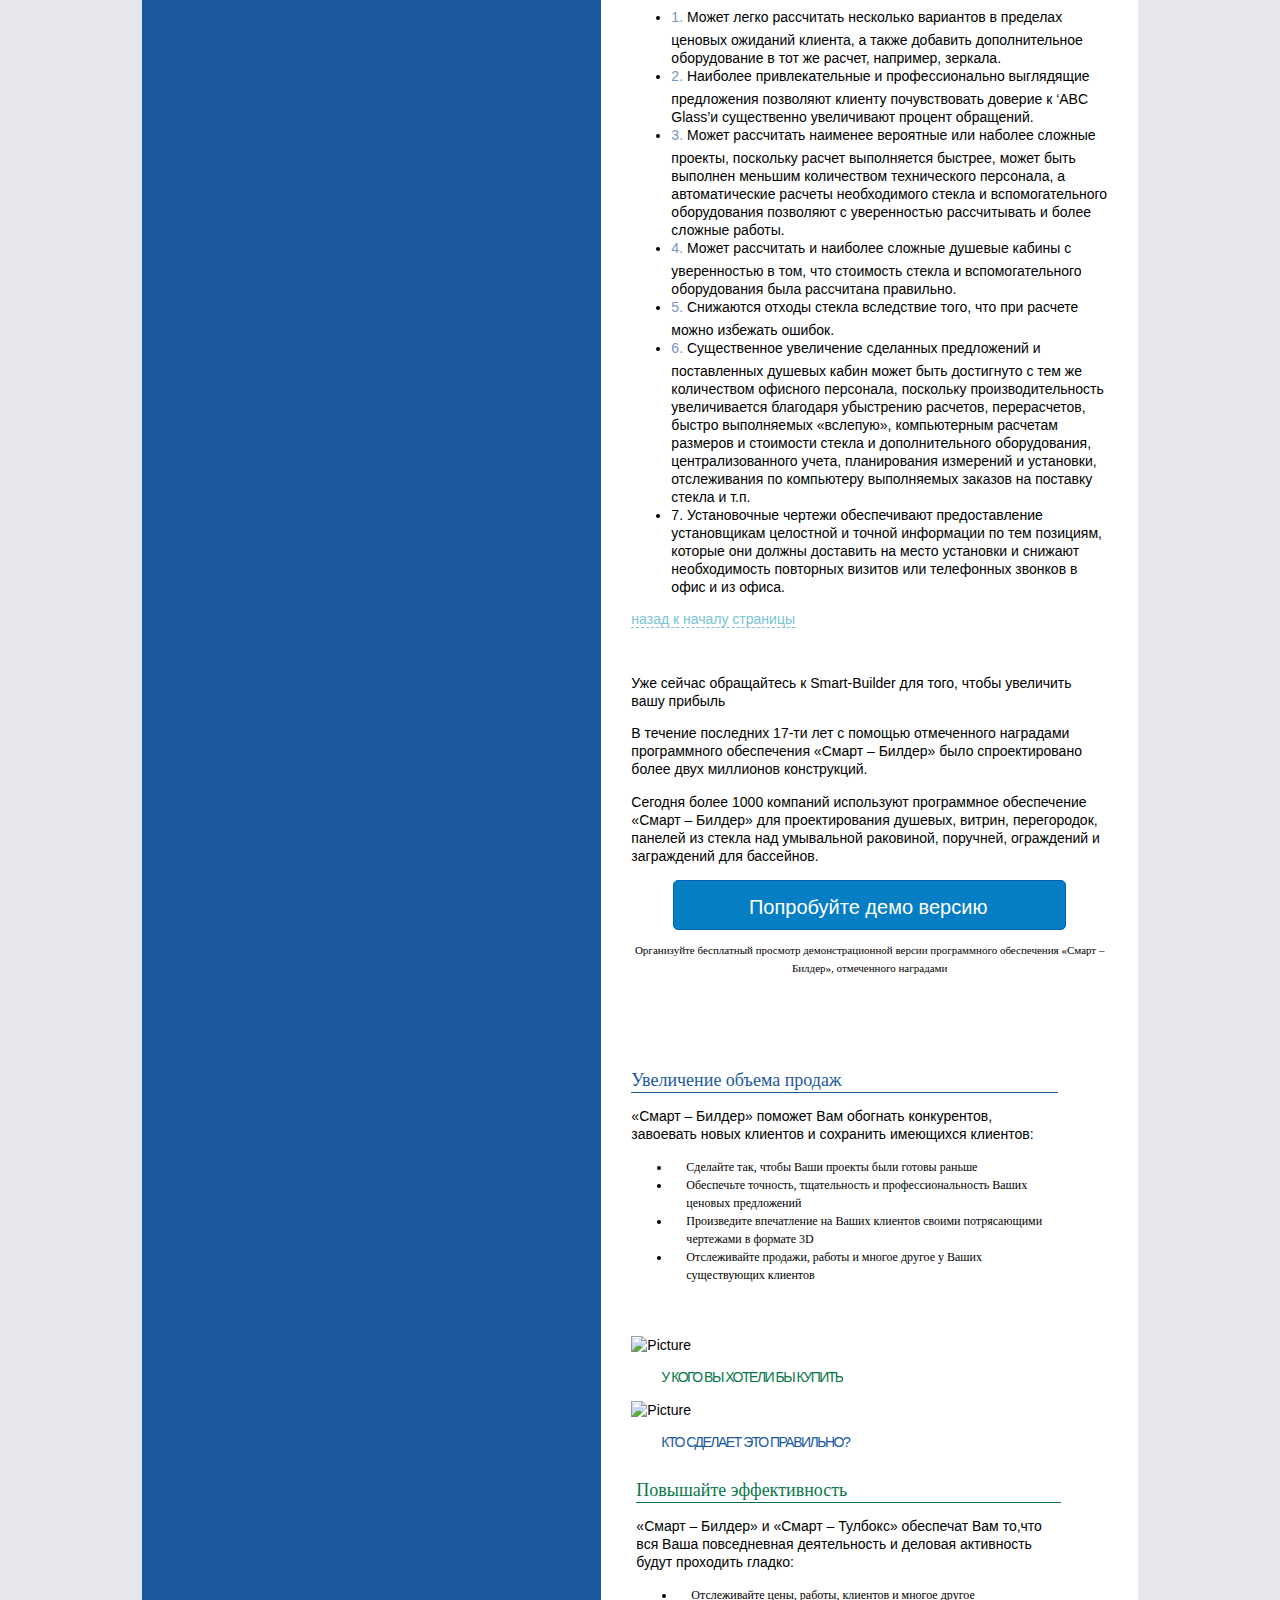
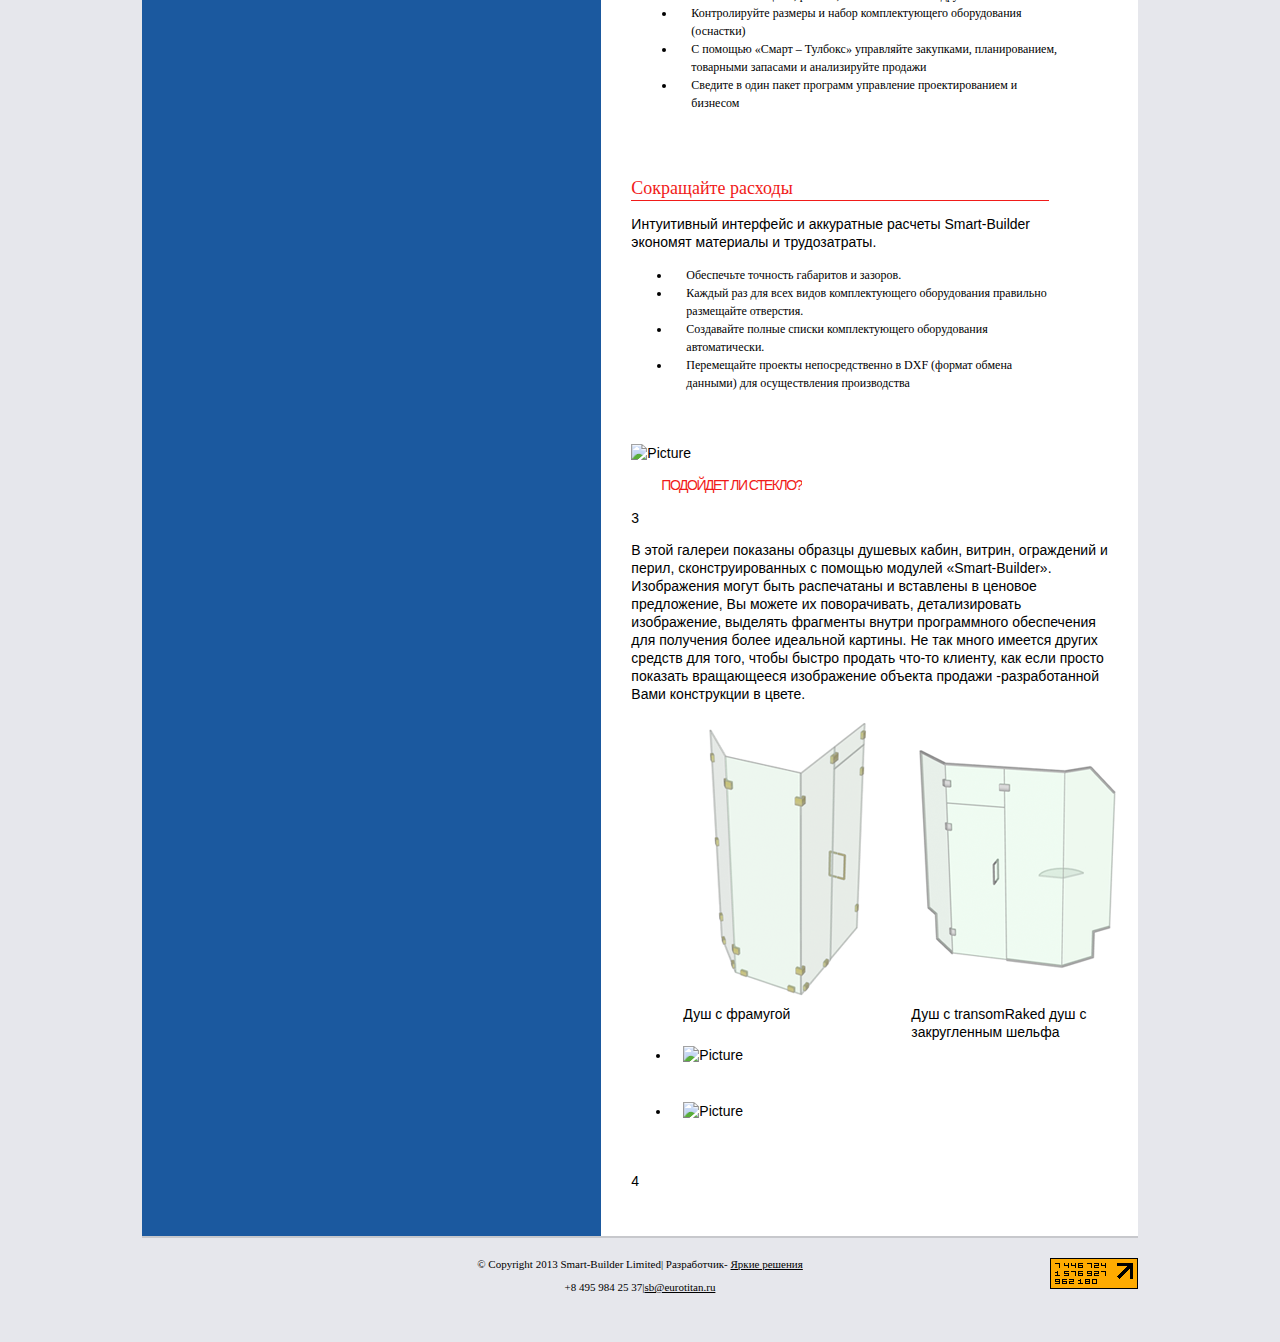
==== commit b8d71b02: "gallery" ====
--- a/site/index.html
+++ b/site/index.html
@@ -90,7 +90,7 @@
 				</div >
 				
 				<div class="border_bottom mr_sitebar">
-					<h4 class="title1 pd_top">Отличительные признаки,<br>которые видны сразу</h4>
+					<h4 class="title1 pd_top pad1">Отличительные признаки,<br>которые видны сразу</h4>
 					<ul class="list2">
 						<li class="img">Отмеченное наградами</li>
 						<li class="img">Лидер отрасли</li>
@@ -104,19 +104,19 @@
 				</div>
 				
 				<div class="border_bottom pd_bottom">
-					<h4 class="title2">Последние новости</h4>
+					<h4 class="title2 pad1">Последние новости</h4>
 					<p>Smart-Bilder успешный и отмеченный наградами лидер</p>
 					<a class="link_style" href="#">подробнее</a>
 				</div>
 				
 				<div class="border_bottom pd_bottom">
-					<h4 class="title3">Наиболее часто задаваемые вопросы</h4>
+					<h4 class="title3 pad1">Наиболее часто задаваемые вопросы</h4>
 					<p>У Вас есть вопросы? Наверняка ответ Вы найдете здесь.</p>
 					
 					<a class="link_style" href="#">подробнее</a>
 				</div>
 				
-				<h4 class="title4">Загрузки</h4>
+				<h4 class="title4 pad1">Загрузки</h4>
 				<p>Вы можете загрузить наши последние брошюры и узнать много нового</p>
 				<a class="link_style" href="#">подробнее</a>
 
@@ -142,10 +142,10 @@
 					<!-- Content Panel 1-->
 					<div id="tabs-1">
 						<ul class="list4">
-						<li class="list4_item"><a  class="img" href="#">Анализ примеров из практики</a></li>
-						<li class="list4_item"><a  class="img" href="#">Анализ отдачи на инвестиции</a></li>
+						<li class="list4_item1"><a  class="img" href="#">Анализ примеров из практики</a></li>
+						<li class="list4_item2"><a  class="img" href="#">Анализ отдачи на инвестиции</a></li>
 						</ul>
-						 <h1>Анализ примеров из практики</h1>
+						 <h1 class="cont_title2">Анализ примеров из практики</h1>
 						 <p>Предлагаемый далее анализ примеров из практики несуществующей компании 
 						 ‘ABC Glass’ основан на опыте некоторых реально существующих компаний.</p>
 						 <p>‘ABC Glass’ продает и устанавливает стеклянные душевые, заказанные заранее,
@@ -159,7 +159,7 @@
 						 выставляет счет за выполненную работу.</p>
 						<div class="wrapper"> 
 							<div class="container_box1 f_left">
-								<h3>Проблемы<h3>
+								<h3>Проблемы</h3>
 								<ul class="list5 text">
 									<li class="list5_item">1.Коммерческое предложение не может быть сделано, если специалистов по продажам 
 									нет в офисе. Офисный персонал может принять сообщение, но не может сделать 
@@ -185,24 +185,24 @@
 							<div class="container_box2 f_right text">
 								<h3>Решения, которые использует «Smart-Builder» с модулем «Смарт-Душ»</h3>
 								<ul class="list6">
-									<li class="list6_item">1. Простая в использовании система означает, что душевые кабины могут быть сконструированы
+									<li class="list6_item p1">1. Простая в использовании система означает, что душевые кабины могут быть сконструированы
 									мгновенно.  Точно рассчитывая стоимость и предоставляя чертежи в формате 3D, Smart-Builder
 									позволяет офисному персоналу, не являющемуся конструкторами, выдавать профессионально
 									выглядящие коммерческие предложения.</li>
-									<li class="list6_item">2. Smart-Builder автоматически выполняет сложные расчеты, обусловливающие уклоны и
+									<li class="list6_item p2">2. Smart-Builder автоматически выполняет сложные расчеты, обусловливающие уклоны и
 									регулировку по центру, позволяющие уверенно и смело конструировать переходы навесов и 
 									нео/квадрантные душевые кабины.</li>
-									<li class="list6_item">3. При введении точных размеров Smart-Builder надежно выдает точные размеры стекла,
+									<li class="list6_item p3">3. При введении точных размеров Smart-Builder надежно выдает точные размеры стекла,
 									включая вырезы, скосы и навесы. Это может помочь снизить объем  отходов от неправильно 
 									рассчитанного и заказанного стекла.</li>
-									<li class="list6_item">4. Smart-Builder может рассчитать стоимость стекла и дополнительного оборудования для 
+									<li class="list6_item p4">4. Smart-Builder может рассчитать стоимость стекла и дополнительного оборудования для 
 									сложной, 8-ми панельной душевой кабины с 2-мя дверьми и поперечными перекладинами так же просто,
 									как программа рассчитывает простую панель для ванной, позволяя легко сохранять конкурентоспособную
 									цену при поддержании высокого уровня.</li>
-									<li class="list6_item">5. Наравне с расчетом размеров стекла Smart-Builder также составляет полный список дополнительного
+									<li class="list6_item p5">5. Наравне с расчетом размеров стекла Smart-Builder также составляет полный список дополнительного
 									оборудования, включая, при необходимости,  инструкции по вырезке отверстий и обеспечению скосов, что 
 									означает, что установщик всегда точно знает, что нужно взять с собой на место установки.</li>
-									<li class="list6_item">6. Приняв на вооружение систему Smart- Toolbox, ‘ABC Glass’ может использовать систему отслеживания
+									<li class="list6_item p6">6. Приняв на вооружение систему Smart- Toolbox, ‘ABC Glass’ может использовать систему отслеживания
 									заказов, а также планирование перетаскивания объекта с тем, чтобы все знали о текущем состоянии 
 									выполняемых работ.</li>
 									<li class="list6_item">7. Smart-Builder существенно увеличивает объем и надежность коммерческих предложений, что особенно
@@ -212,16 +212,16 @@
 								</ul>
 							</div>
 						</div>
-						<a href="#ancor" class="link_style m_left_zero">назад к началу страницы</a>
-						<h1>Анализ отдачи на инвестиции</h1>
+						<div class="p9"><a href="#ancor" class="link_style m_left_zero">назад к началу страницы</a></div>
+						<h1 class="p5">Анализ отдачи на инвестиции</h1>
 						<p>Цель практически любого бизнеса – найти пути для увеличения прибыли. Используя ‘ABC Glass’ в качестве примера,
 						мы продемонстрируем, как использование программного обеспечения Smart-Builder может повысить прибыльность Вашего 
 						бизнеса.</p>
 						
 						<table>
 							<tbody>
-								<tr><td></td><td colspan="2">Не используя Smart-Toolbox</td><td colspan="2">Используя Smart-Toolbox</td></tr>
-								<tr><td>Ежемесячные цифры</td><td colspan="2">Итого</td><td colspan="2">Итого</td></tr>
+								<tr class="fn_weight"><td></td><td colspan="2">Не используя Smart-Toolbox</td><td colspan="2">Используя Smart-Toolbox</td></tr>
+								<tr class="fn_weight"><td>Ежемесячные цифры</td><td colspan="2">Итого</td><td colspan="2">Итого</td></tr>
 								<tr><td>Обычное количество предложений</td><td colspan="2">60</td><td colspan="2">60</td></tr>
 								<tr><td>Обычная цена предложений</td><td colspan="2">$1,500</td><td colspan="2">$1,520</td></tr>
 								<tr><td>Обычное количество полученных работ</td><td>40%</td><td>$36,000</td><td>45%</td><td>$41,040</td></tr>
@@ -270,7 +270,7 @@
 									<td></td>
 									<td>$11,206</td>
 								</tr>
-								<tr>
+								<tr class="fn_weight">
 									<td>Увеличение чистого дохода</td>
 									<td></td>
 									<td></td>
@@ -304,14 +304,76 @@
 							информации по тем позициям, которые они должны доставить на место установки и снижают
 							необходимость повторных визитов или телефонных звонков в офис и из офиса.</li>
 						</ul>
-						<a href="#ancor" class="link_style m_left_zero ">назад к началу страницы</a>
+						<div class="p9"><a href="#ancor" class="link_style m_left_zero ">назад к началу страницы</a></div>
 						<div class="link_style1"><a href="#">Уже сейчас обращайтесь к Smart-Builder для того, чтобы увеличить вашу прибыль</a></div>
 					</div>
 					<!-- Content Panel 1 END-->
 					
 					<!-- Content Panel 2-->
 					<div id="tabs-2">
-						2
+						
+						<p>В течение последних 17-ти лет с помощью отмеченного  наградами программного обеспечения «Смарт – Билдер» было спроектировано
+						более двух миллионов конструкций.</P>
+                        <p>Сегодня более 1000 компаний используют программное обеспечение «Смарт – Билдер» для проектирования душевых, витрин,
+						перегородок, панелей из стекла над умывальной раковиной, поручней, ограждений и заграждений для бассейнов.</p>
+						<div class="tabs-2__view al_center">
+						<div class="tabs-2__demo d_in-block"><a href="#">Попробуйте демо версию</a></div>
+						<div><a class="font_style2 link_style1 " href="#">Организуйте бесплатный просмотр демонстрационной версии программного обеспечения 
+						«Смарт – Билдер», отмеченного наградами </a></div>
+						</div>
+						<div class="wrapper">
+							<div class="tabs-2__box1 f_left">
+								<h1 class="tabs-2__title1">Увеличение объема продаж</h1>
+								<p>«Смарт – Билдер» поможет Вам обогнать конкурентов, завоевать новых клиентов и сохранить имеющихся
+								клиентов:</p>
+								<ul class="tabs-2__box1_list font_style1">
+									<li class="tabs-2__box1_list_item">Сделайте так, чтобы Ваши проекты были готовы раньше</li>
+									<li class="tabs-2__box1_list_item">Обеспечьте точность, тщательность и профессиональность  Ваших ценовых предложений</li>
+									<li class="tabs-2__box1_list_item">Произведите впечатление на Ваших клиентов своими потрясающими чертежами в формате 3D</li>
+									<li class="tabs-2__box1_list_item">Отслеживайте продажи, работы и многое другое у Ваших существующих клиентов</li>
+								</ul>
+							</div>
+							<div class="f_left wrapper">
+								<img src="images/tabs-2_1.png" alt="Picture">
+								<p class="tabs-2__text_p reg let font_green">У кого вы хотели бы купить</p>
+							</div>
+							
+						</div>
+						<div class="wrapper">
+							<div class="f_left">
+								<img src="images/tabs-2_2.png" alt="Picture">
+								<p class="tabs-2__text_p reg let font_blue">Кто сделает это правильно?</p>
+							</div>
+							<div class=" tabs-2__box2 f_left wrapper">
+								<h1 class="tabs-2__title2">Повышайте эффективность</h1>
+								<p>«Смарт – Билдер» и «Смарт – Тулбокс» обеспечат Вам то,что вся Ваша повседневная деятельность и деловая активность
+								будут проходить гладко:</p>
+								<ul class="tabs-2__box2_list font_style1">
+									<li class="tabs-2__box2_list_item">Отслеживайте цены, работы, клиентов и многое другое</li>
+									<li class="tabs-2__box2_list_item">Контролируйте размеры и набор комплектующего оборудования (оснастки)</li>
+									<li class="tabs-2__box2_list_item">С помощью «Смарт – Тулбокс» управляйте закупками, планированием, 
+									товарными запасами и анализируйте продажи</li>
+									<li class="tabs-2__box2_list_item">Сведите в один пакет программ управление проектированием и бизнесом</li>
+								</ul>
+							</div>
+							
+						</div>
+						
+						<div class="wrapper">
+							<div class="tabs-2__box3 f_left">
+								<h1 class="tabs-2__title3">Сокращайте расходы</h1>
+								<p>Интуитивный интерфейс и аккуратные расчеты Smart-Builder экономят материалы и трудозатраты.</p>
+								<ul class="tabs-2__box3_list font_style1">
+									<li class="tabs-2__box3_list_item">Обеспечьте точность габаритов и зазоров.</li>
+									<li class="tabs-2__box3_list_item">Каждый раз для всех видов комплектующего оборудования правильно размещайте отверстия.</li>
+									<li class="tabs-2__box3_list_item">Создавайте полные списки комплектующего оборудования автоматически.</li>
+									<li class="tabs-2__box3_list_item">Перемещайте проекты непосредственно в DXF (формат обмена данными) для осуществления производства </li>
+								</ul>
+							</div>
+							<div class="f_left wrapper"><img src="images/tabs-2_3.png" alt="Picture">
+							<p class="tabs-2__text_p reg let font_red">Подойдет ли стекло?</p>
+							</div>
+						</div>
 					</div>
 					<!-- Content Panel 2 END-->
 					
@@ -323,9 +385,43 @@
 
 					<!-- Content Panel 4-->
 					<div id="tabs-4">
+						<p>В этой галереи показаны образцы душевых кабин, витрин, ограждений и перил, сконструированных с помощью модулей «Smart-Builder».
+					Изображения могут быть распечатаны и вставлены в ценовое предложение, Вы можете их поворачивать, детализировать изображение, выделять фрагменты 
+					внутри программного обеспечения для получения более идеальной картины. Не так много имеется других средств для того, чтобы быстро продать
+					что-то клиенту, как если просто показать вращающееся изображение объекта продажи -разработанной Вами конструкции в цвете.</p>
+					<ul class="gallery_list">
+						<li class="gallery__list_item wrapper">
+							<div class=" gallery f_left">
+								<a href="#" class="galerry_img"><img src="images/gallery_1.png" alt="Picture"></a>
+								<span class="gallery_title">Душ с фрамугой</span>
+							</div>
+							<div class=" gallery f_left">
+								<a class="galerry_img" href="#"><img src="images/gallery_2.png" alt="Picture"></a>
+								<span class="gallery_title">Душ с transomRaked душ с закругленным шельфа</span>
+							</div>
+							<div class="gallery f_left">
+								<a class="galerry_img" href="#"><img src="images/gallery_3.png" alt="Picture"></a>
+								<span class="gallery_title">Душ с системой hydroslide</span>
+							</div>
+							
+						</li>
+						<li class="gallery__list_item">
+							<div class="gallery wrapper">
+								<img src="" alt="Picture">
+								<h3 class="gallery__title"></h3>
+							</div>
+						</li>
+						<li class="gallery__list_item">
+							<div class="gallery wrapper">
+								<img src="" alt="Picture">
+								<h3 class="gallery__title"></h3>
+							</div>
+						</li>
+					</ul>
 						4
-					</div>
+				</div>
 					<!-- Content Panel 4 END-->
+					
 				</div>
 		</div>
 	</div>
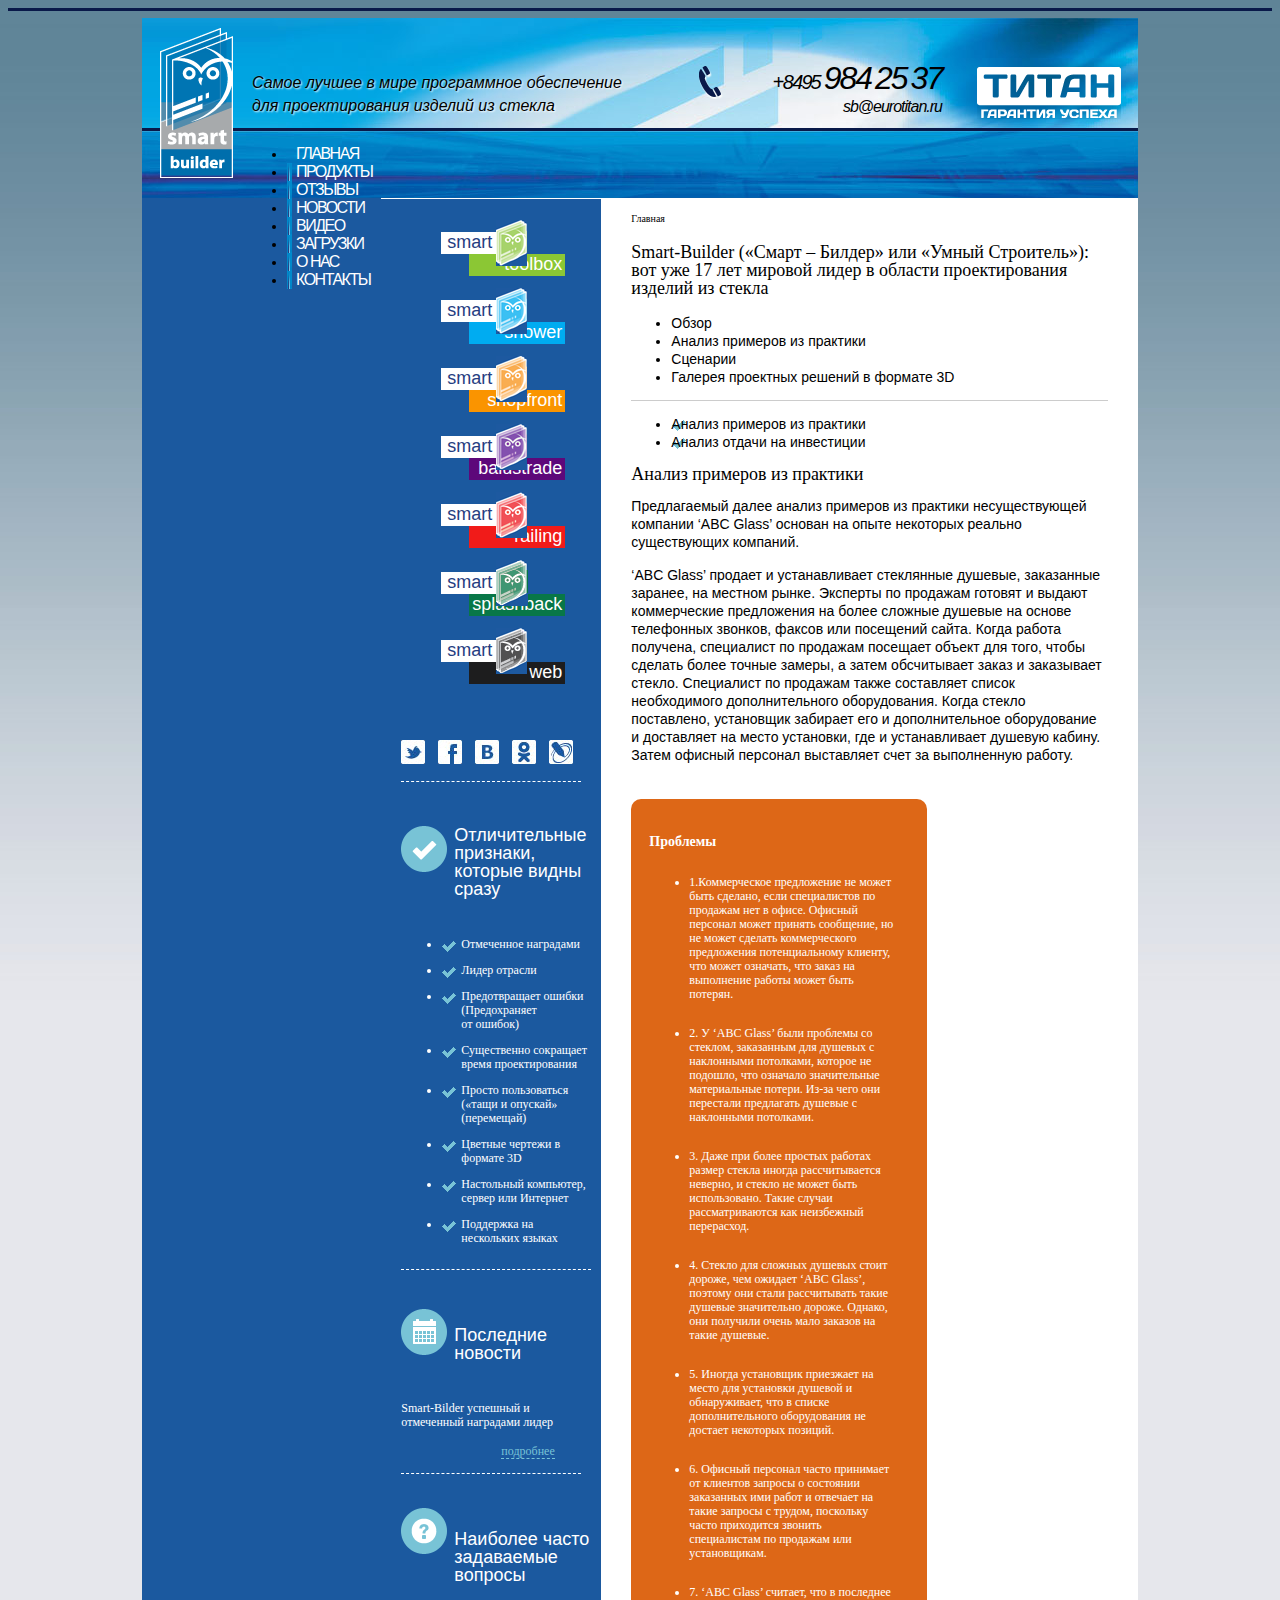
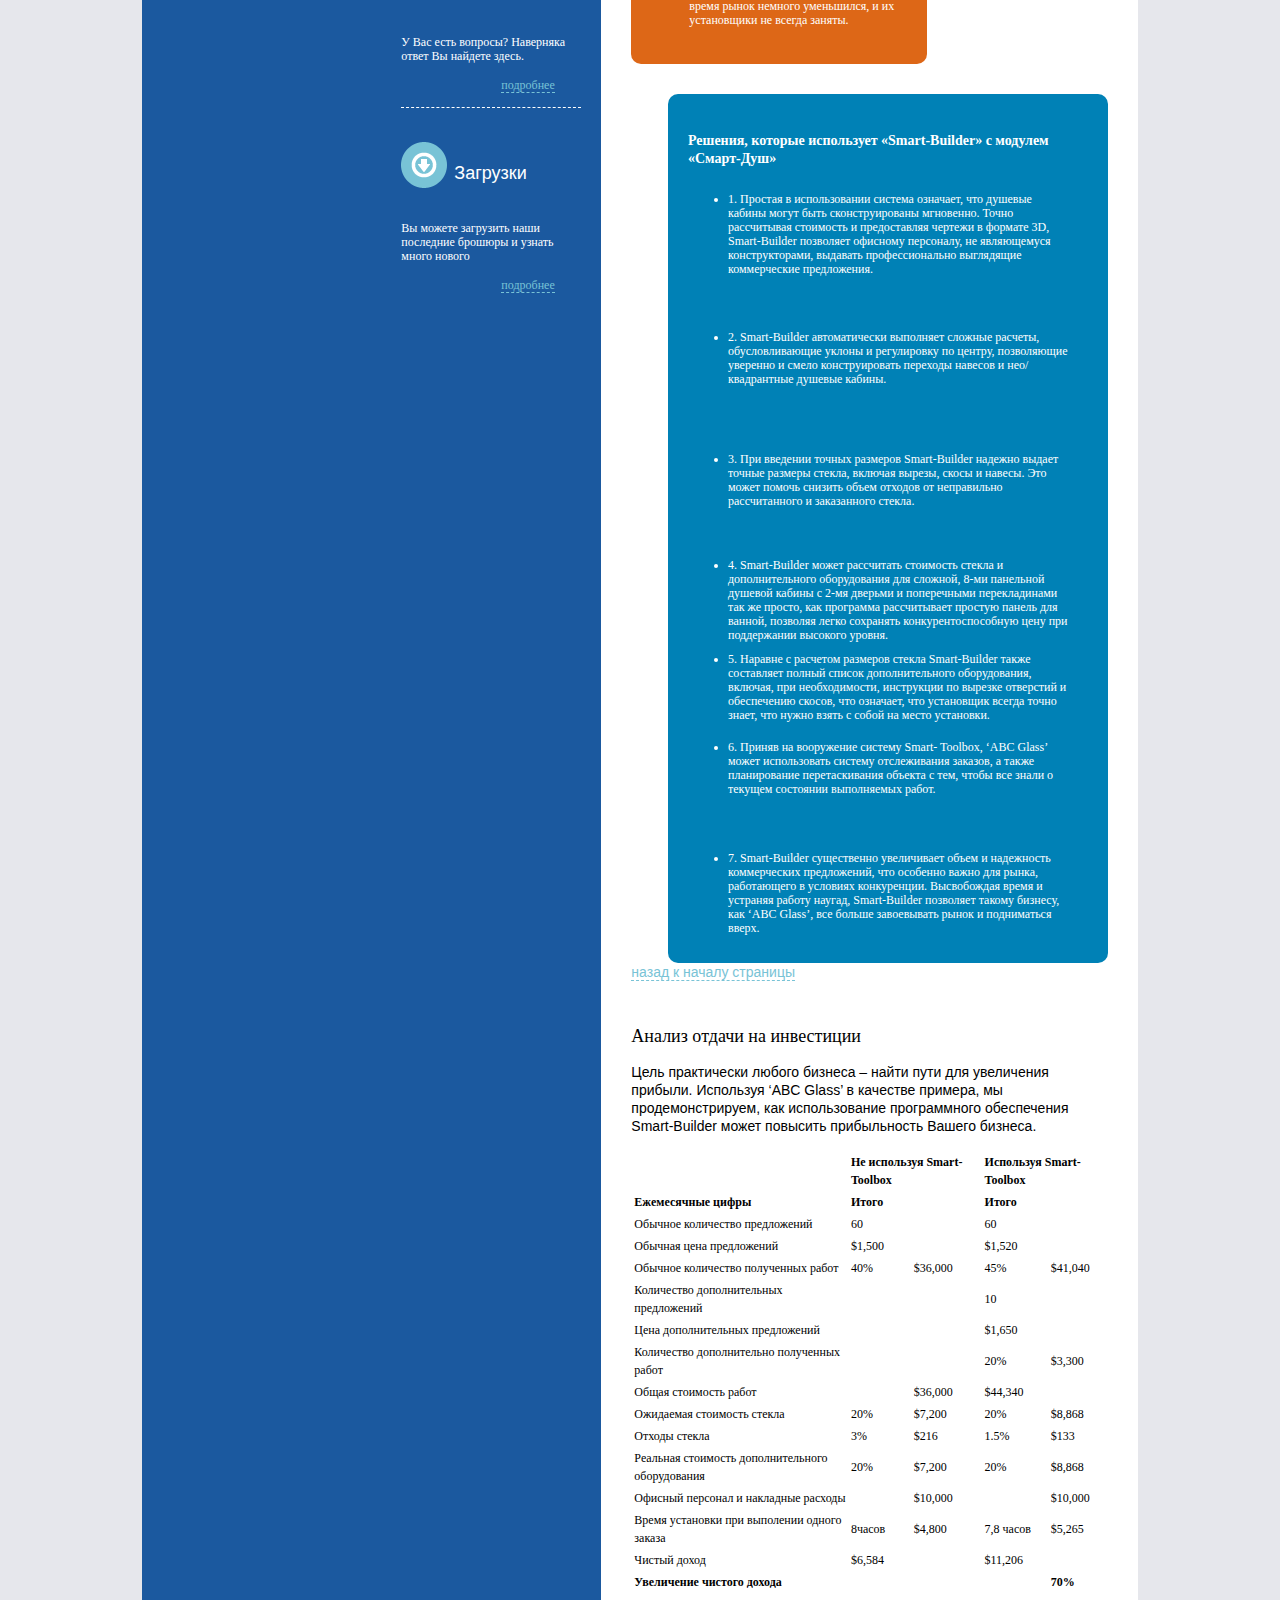
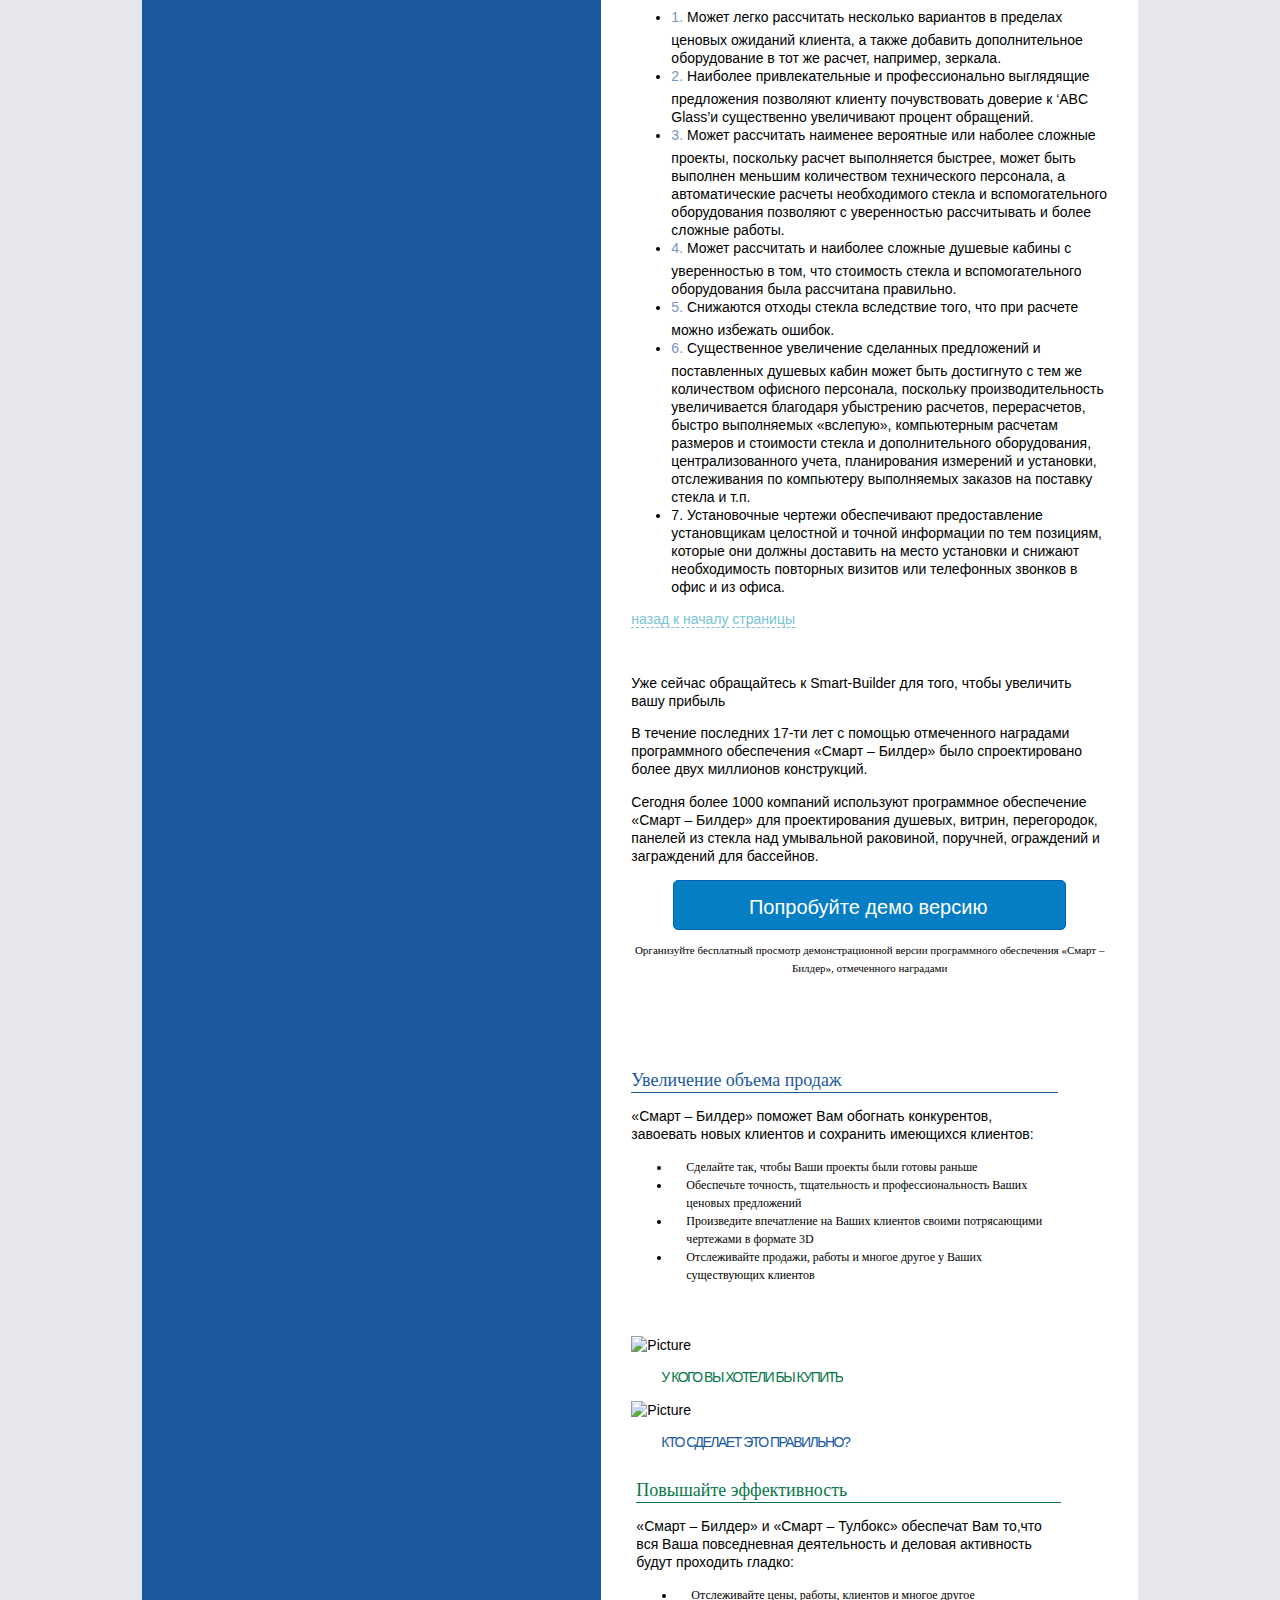
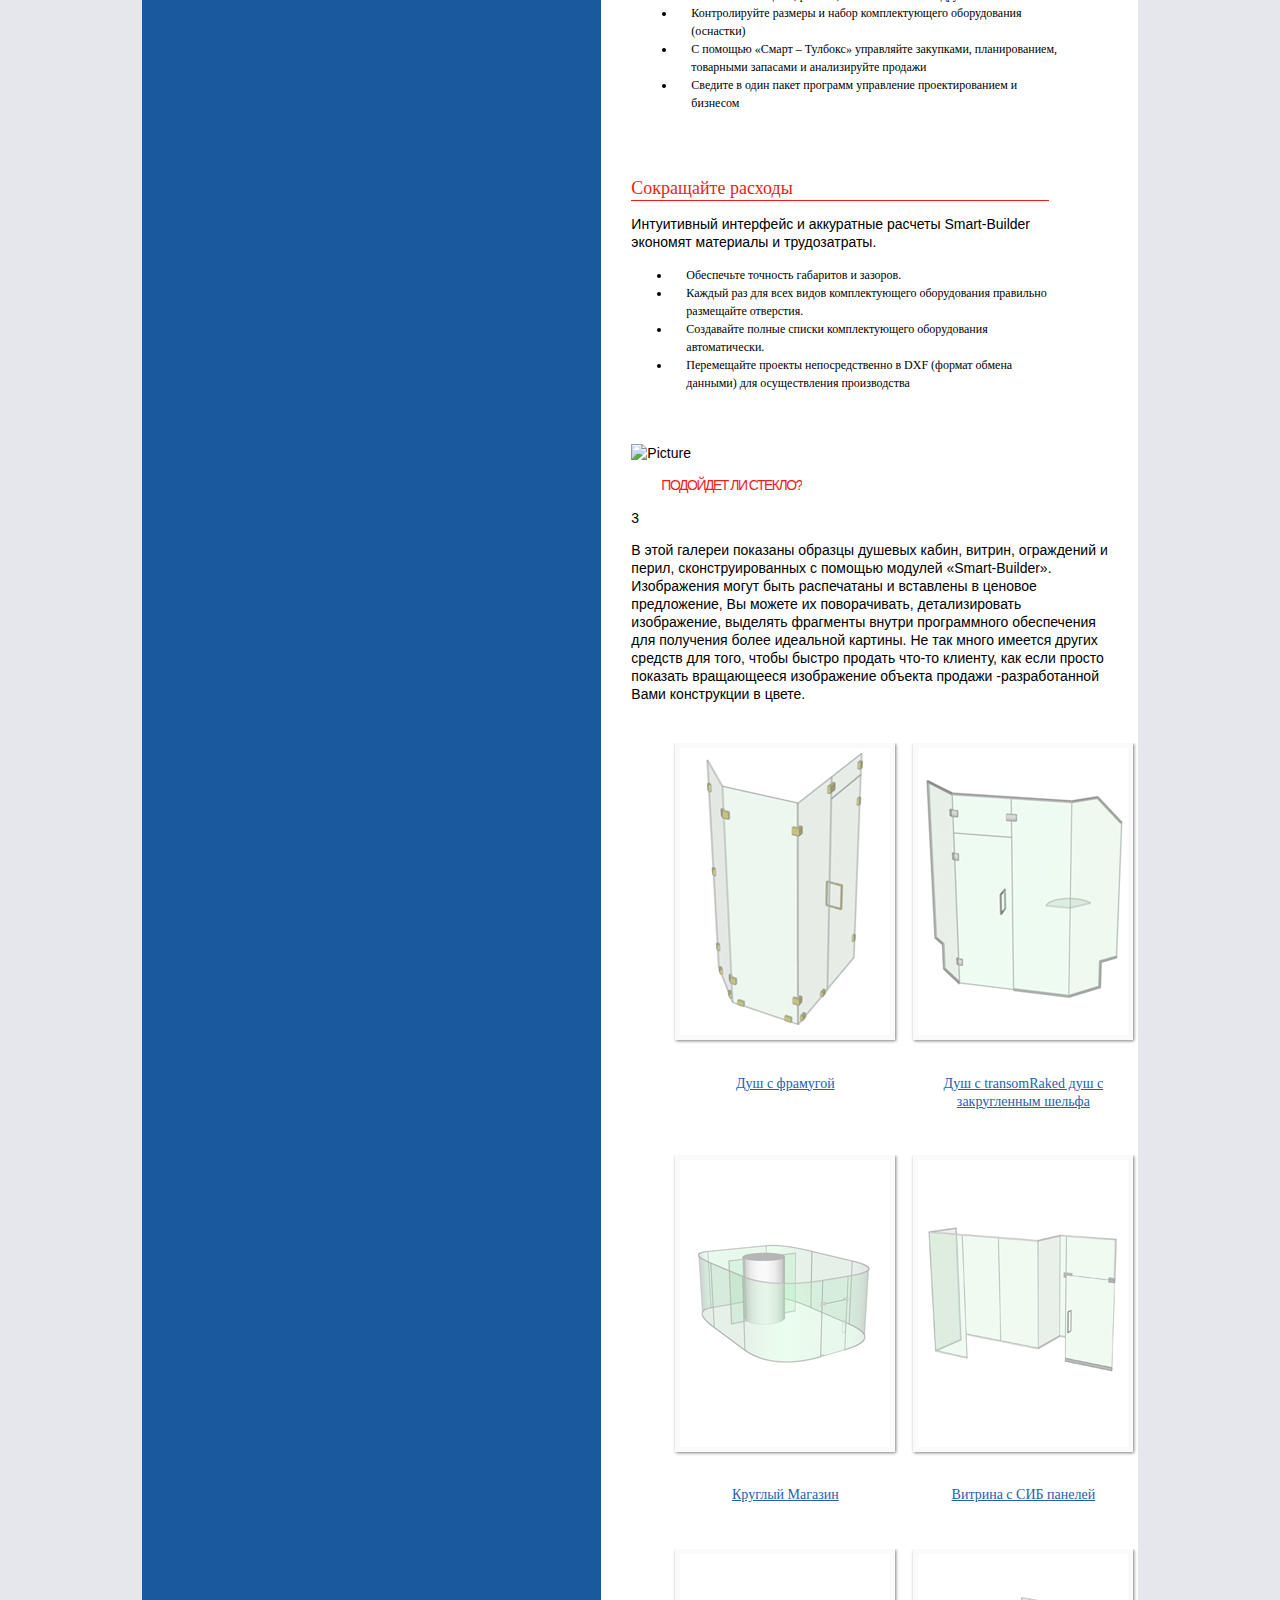
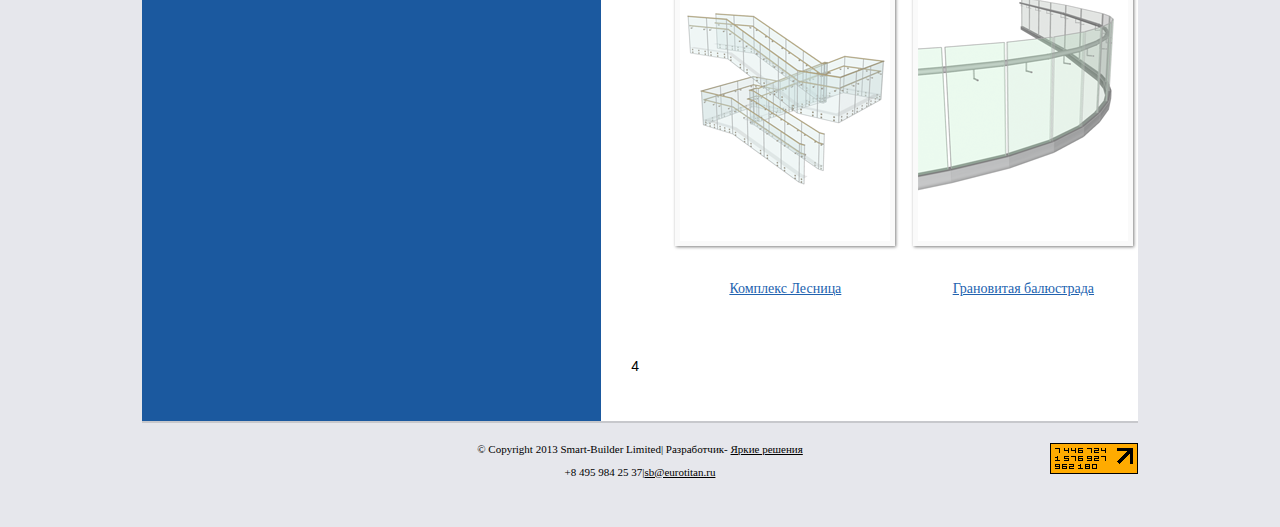
==== commit 0e6b8b84: "gallery change" ====
--- a/site/index.html
+++ b/site/index.html
@@ -391,32 +391,54 @@
 					что-то клиенту, как если просто показать вращающееся изображение объекта продажи -разработанной Вами конструкции в цвете.</p>
 					<ul class="gallery_list">
 						<li class="gallery__list_item wrapper">
+							<div class=" gallery f_left p_left_zero">
+							
+								<a href="#" class="gallery_img"><img src="images/gallery_1.png" alt="Picture"></a>
+								<h5 class="gallery_title"><a href="#">Душ с фрамугой</a></h5>
+							</div>
 							<div class=" gallery f_left">
-								<a href="#" class="galerry_img"><img src="images/gallery_1.png" alt="Picture"></a>
-								<span class="gallery_title">Душ с фрамугой</span>
+								<a class="gallery_img" href="#"><img src="images/gallery_2.png" alt="Picture"></a>
+								<h5 class="gallery_title"><a href="#">Душ с transomRaked душ с закругленным шельфа</a></h5>
+							</div>
+							<div class="gallery f_left">
+								<a class="gallery_img" href="#"><img src="images/gallery_3.png" alt="Picture"></a>
+								<h5 class="gallery_title"><a href="#">Душ с системой hydroslide</a></h5>
+							</div>
+							
+						</li>
+						<li class="gallery__list_item wrapper">
+							<div class=" gallery f_left p_left_zero">
+							
+								<a href="#" class="gallery_img"><img src="images/gallery_4.png" alt="Picture"></a>
+								<h5 class="gallery_title"><a href="#">Круглый Магазин</a></h5>
 							</div>
 							<div class=" gallery f_left">
-								<a class="galerry_img" href="#"><img src="images/gallery_2.png" alt="Picture"></a>
-								<span class="gallery_title">Душ с transomRaked душ с закругленным шельфа</span>
+								<a class="gallery_img" href="#"><img src="images/gallery_5.png" alt="Picture"></a>
+								<h5 class="gallery_title"><a href="#">Витрина с СИБ панелей</a></h5>
 							</div>
 							<div class="gallery f_left">
-								<a class="galerry_img" href="#"><img src="images/gallery_3.png" alt="Picture"></a>
-								<span class="gallery_title">Душ с системой hydroslide</span>
+								<a class="gallery_img" href="#"><img src="images/gallery_6.png" alt="Picture"></a>
+								<h5 class="gallery_title"><a href="#">Изогнутое стекло витрина</a></h5>
 							</div>
 							
 						</li>
-						<li class="gallery__list_item">
-							<div class="gallery wrapper">
-								<img src="" alt="Picture">
-								<h3 class="gallery__title"></h3>
-							</div>
+						<li class="gallery__list_item wrapper">
+							<div class=" gallery f_left p_left_zero">
+							
+								<a href="#" class="gallery_img"><img src="images/gallery_7.png" alt="Picture"></a>
+								<h5 class="gallery_title"><a href="#">Комплекс Лесница</a></h5>
+							</div>
+							<div class=" gallery f_left">
+								<a class="gallery_img" href="#"><img src="images/gallery_8.png" alt="Picture"></a>
+								<h5 class="gallery_title"><a href="#">Грановитая балюстрада</a></h5>
+							</div>
+							<div class="gallery f_left">
+								<a class="gallery_img" href="#"><img src="images/gallery_9.png" alt="Picture"></a>
+								<h5 class="gallery_title"><a href="#">Двухместная лестница</a></h5>
+							</div>
+							
 						</li>
-						<li class="gallery__list_item">
-							<div class="gallery wrapper">
-								<img src="" alt="Picture">
-								<h3 class="gallery__title"></h3>
-							</div>
-						</li>
+						
 					</ul>
 						4
 				</div>
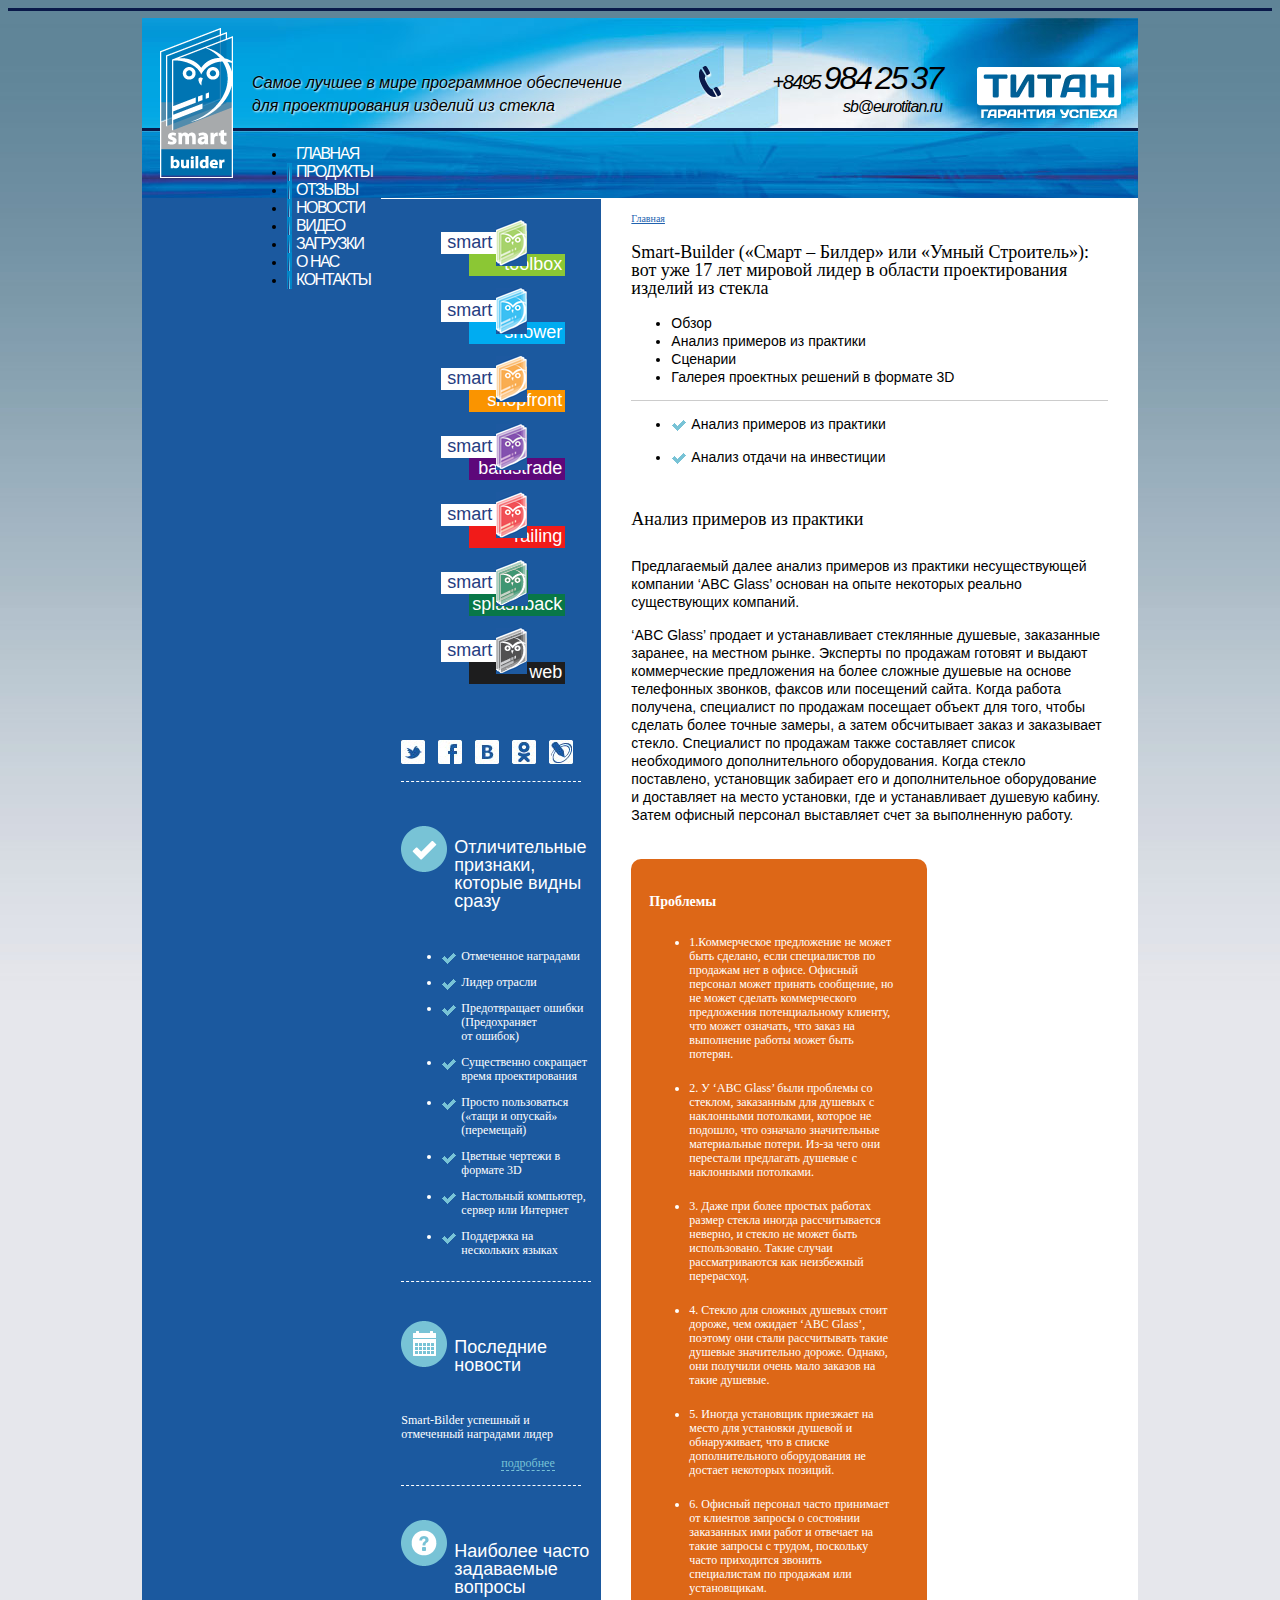
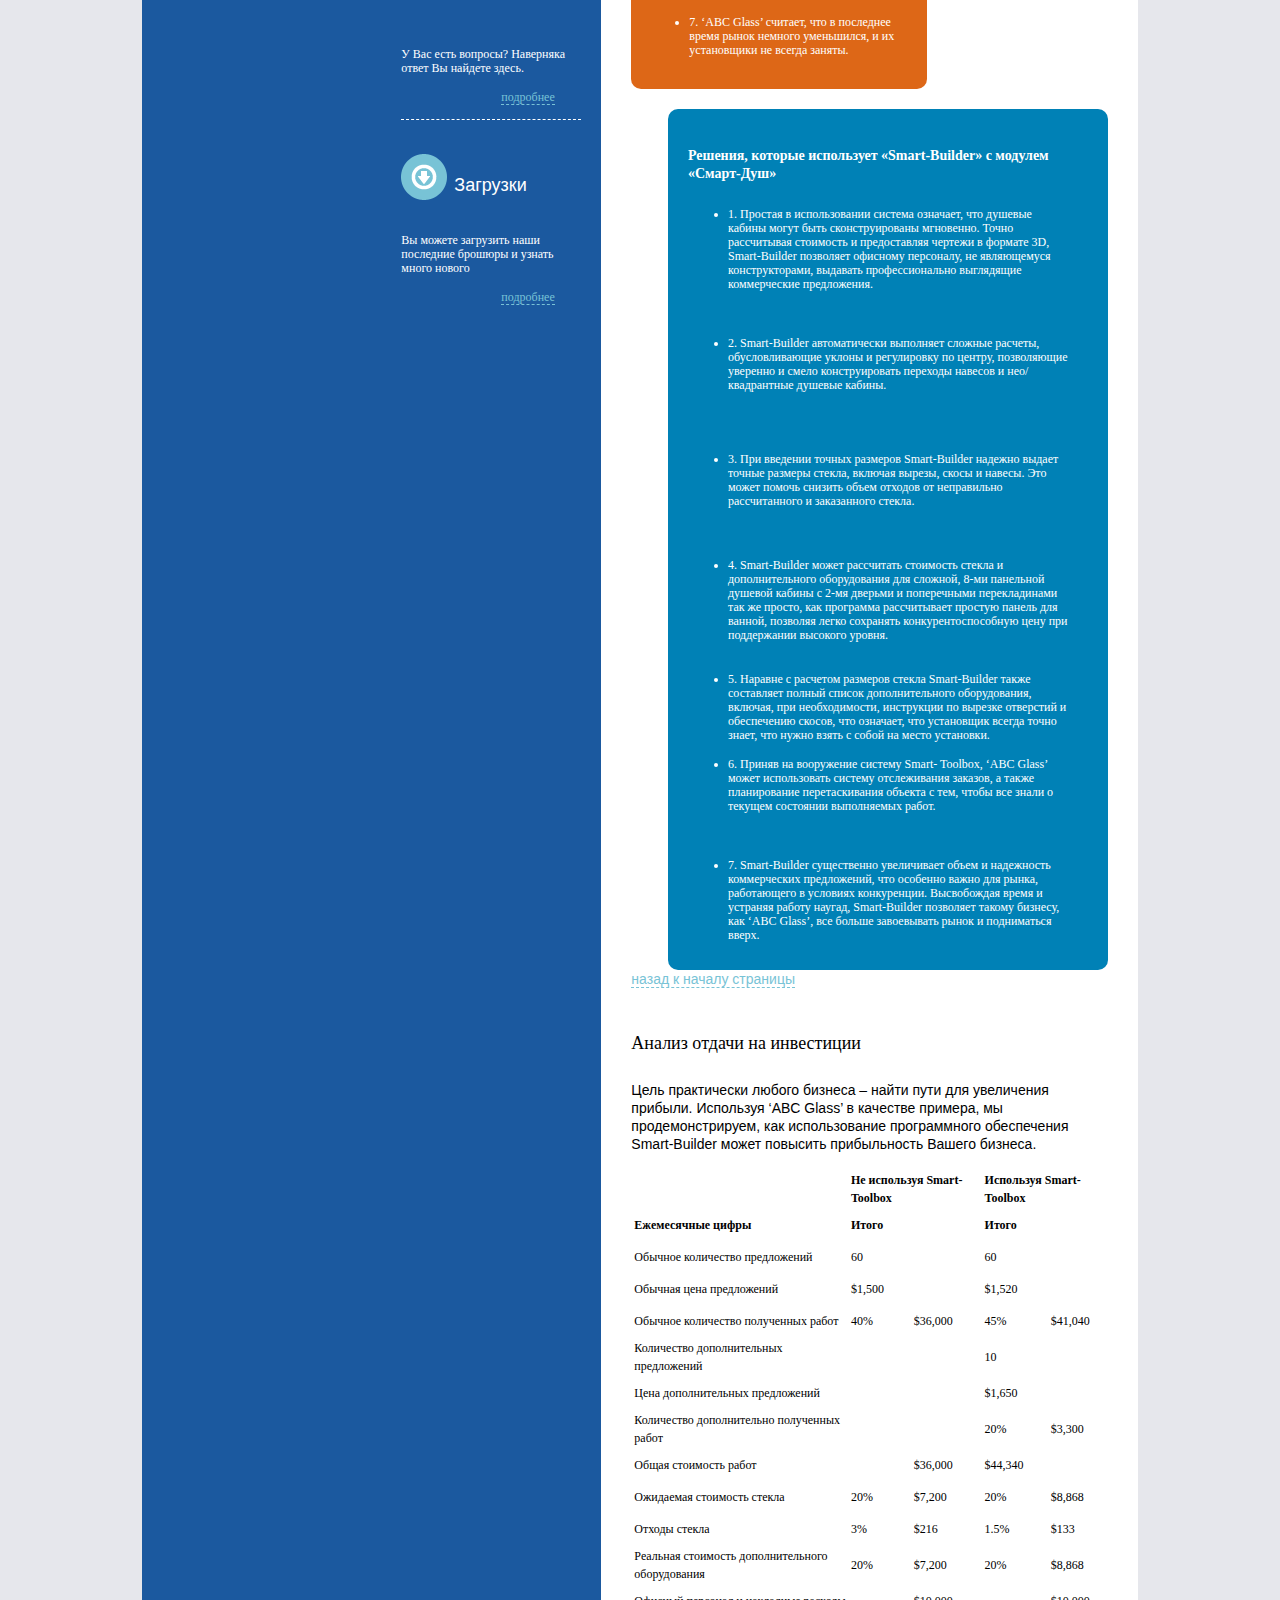
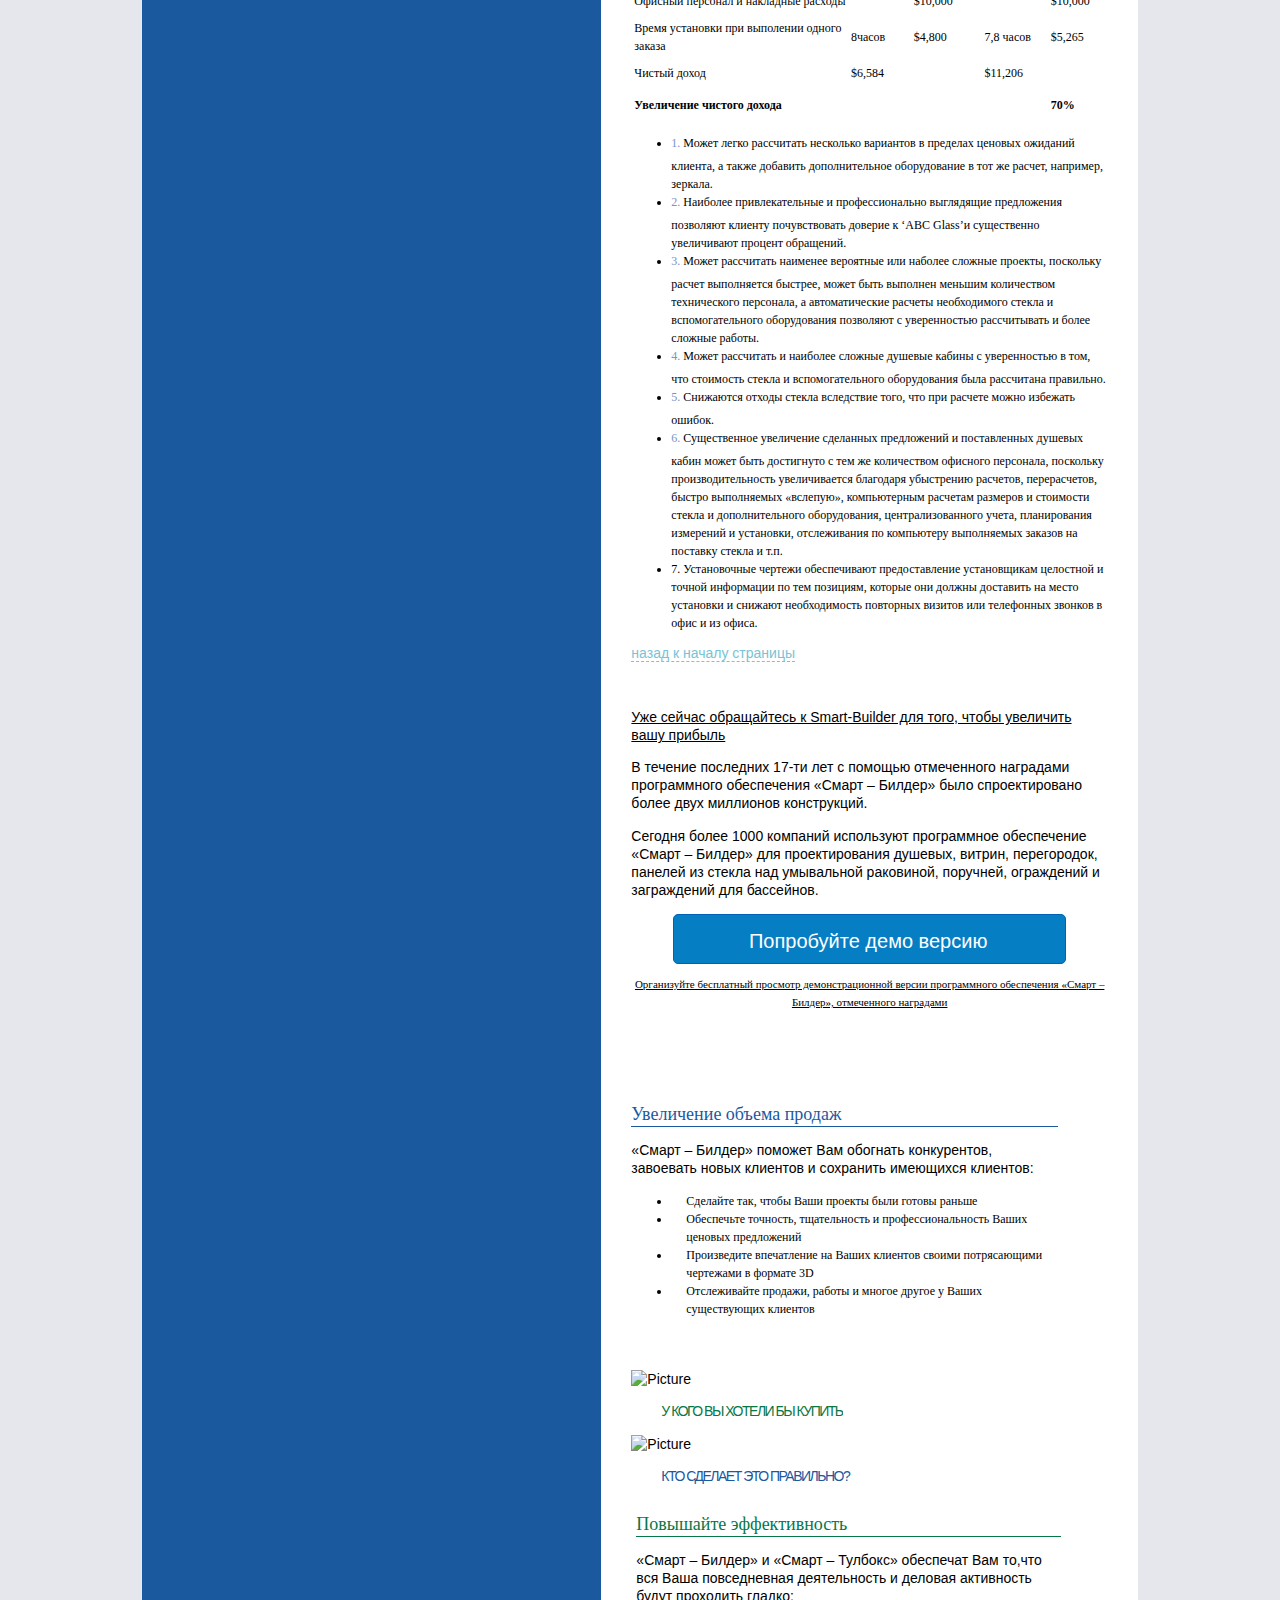
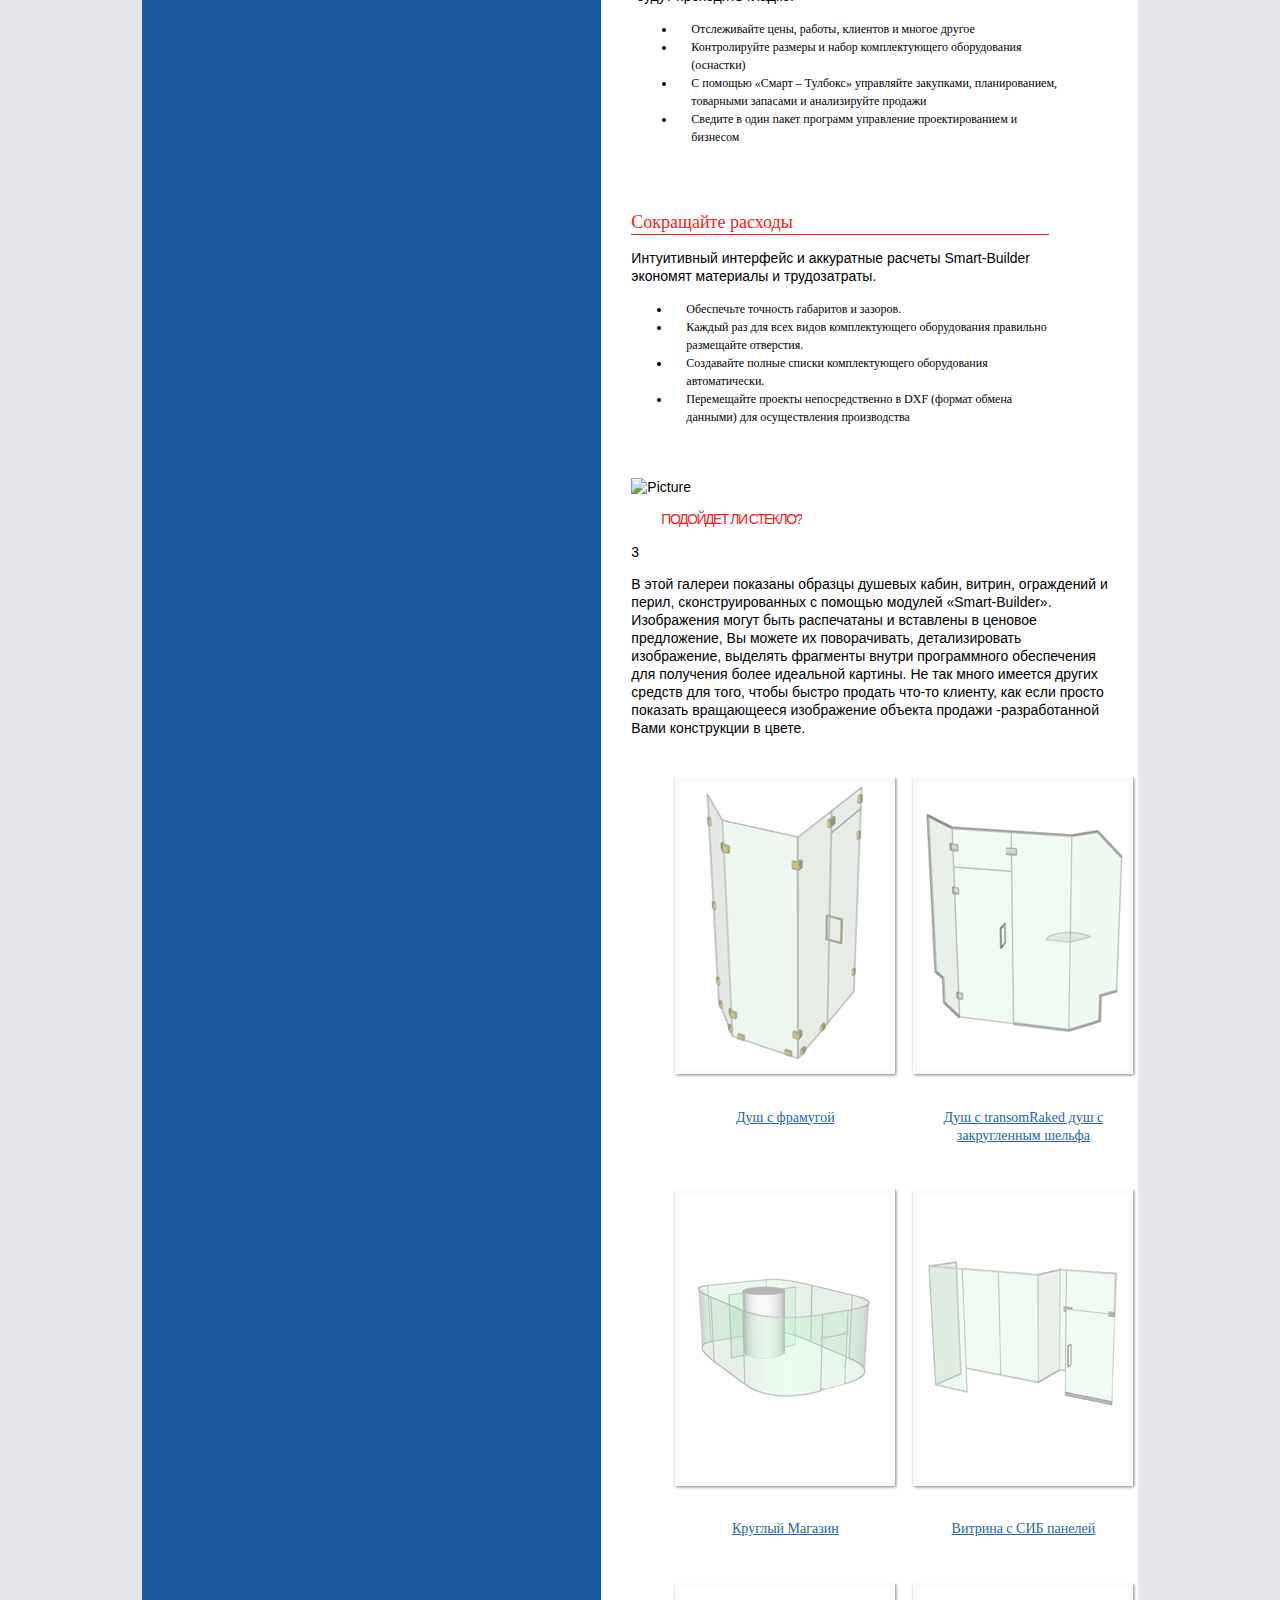
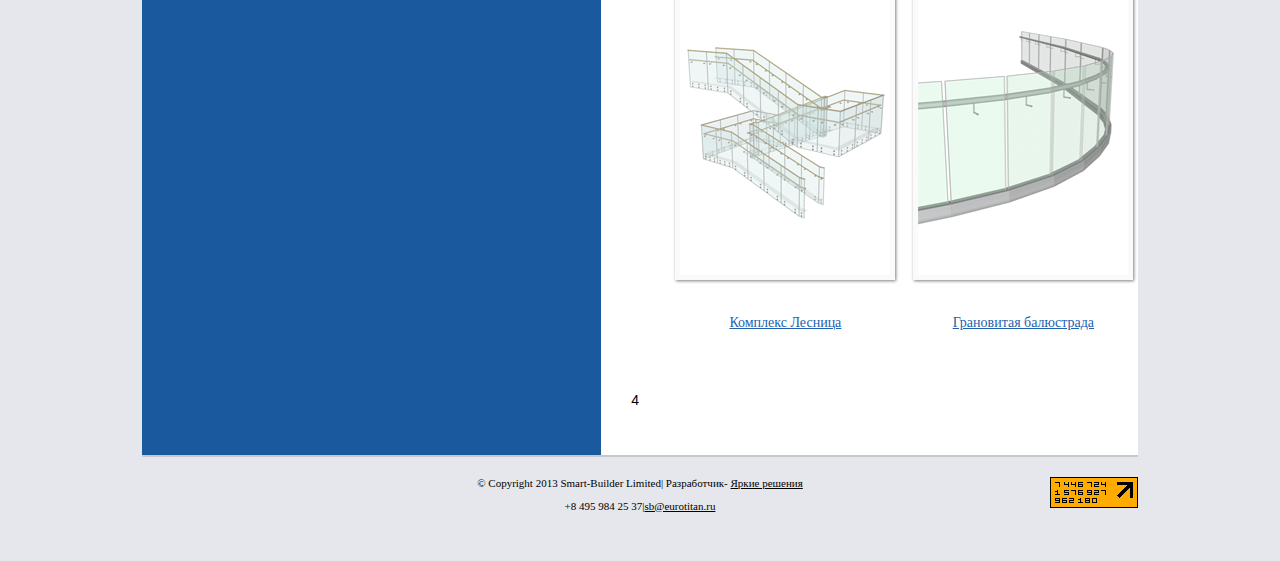
==== commit ef4bef25: "change" ====
--- a/site/index.html
+++ b/site/index.html
@@ -49,11 +49,11 @@
 				<ul class="sf-menu">
 					<li class="current bg_none"><a class="reg let" href="index.html">Главная</a></li>
 					<li><a class="reg let" href="index-1.html">Продукты</a></li>
-					<li><a class="reg let" href="index-2.html">Отзывы</a></li>
-					<li><a class="reg let" href="index-3.html">Новости</a></li>
+					<li><a class="reg let" href="index_testimonials.html">Отзывы</a></li>
+					<li><a class="reg let" href="index_news.html">Новости</a></li>
 					<li><a class="reg let" href="index-4.html">Видео</a></li>
 					<li><a class="reg let" href="index-5.html">Загрузки</a></li>
-					<li><a class="reg let" href="index-5.html">О нас</a></li>
+					<li><a class="reg let" href="index_about.html">О нас</a></li>
 					<li><a class="reg let" href="index-6.html">Контакты</a></li>
 				</ul>
 			
@@ -113,7 +113,7 @@
 					<h4 class="title3 pad1">Наиболее часто задаваемые вопросы</h4>
 					<p>У Вас есть вопросы? Наверняка ответ Вы найдете здесь.</p>
 					
-					<a class="link_style" href="#">подробнее</a>
+					<a class="link_style" href="index_questions.html">подробнее</a>
 				</div>
 				
 				<h4 class="title4 pad1">Загрузки</h4>
--- a/site/css/style.css
+++ b/site/css/style.css
@@ -100,21 +100,19 @@
 	border-bottom:1px dashed #78c3d6;
 	margin-left:100px;
 }
-<<<<<<< HEAD
-  .link_style:hover{
+
+.link_style:hover {
     color: #fff;
     border-color: #fff;
-  }
-=======
+}
 .link_style1{
-	font:14px Verdana;
 	text-decoration:underline;
-	color:#2162af;
 }
 .link_style2{
 	font:10px Verdana;
-}
->>>>>>> 6daa4c7e03565c5eb6b436e992001ee12101c9c9
+	color:#2162af;
+}
+
 .button{
   display:inline-block;
   padding:0 0 0 0;
@@ -321,8 +319,14 @@
 .breadcrump{
   padding: 5px 0 5px;
 }
-.list4_item .img {
+.list4_item1 .img, .list4_item2 .img {
 	padding-left:20px;
+}
+.list4_item1{
+	padding-bottom:15px;
+}
+.list4_item2{
+	padding-bottom:30px;
 }
 .content_box span  {
 	display:inline-block;
@@ -332,11 +336,11 @@
 	background:#dd6717;
 	border-radius:10px;
 	width:246px; 
-	margin:20px -20px 30px 0px;
+	margin:20px -20px 20px 0px;
 	padding:20px 32px 0px 18px;
 }
-.container_box1 li {
-	padding-bottom:25px;
+.list5_item{
+	padding-bottom:20px;
 }
 .container_box2{
 	background:#0081b6;
@@ -364,29 +368,35 @@
 }
 .content_box table{
 	width:100%;
+	margin-bottom:10px;
+}
+.content_box table,.list7{
 	font:12px Verdana;
 	line-height:18px;
-	
+}
+.cont_title2{
+	padding-bottom:15px;
 }
 .content_box table tr {
+	height:30px;
 	border-bottom:1px solid #cccccc !important;
 	border-top:1px solid #cccccc !important;
-	padding:10px 0 8px 10px;
+	padding:10px 0 10px 10px;
 }
 .mr_sitebar{
 	margin-right:-10px;
 }
-	
+
 
 /*=====================> Paragraphs ========================*/
 
 p {margin-bottom:15px;}
-.p1{ margin-bottom:54px;}
-.p2{ margin-bottom:66px;}
-.p3{ margin-bottom:50px;}
-.p4{ margin-bottom:10px;}
-.p5{ margin-bottom:18px;}
-.p6{ margin-bottom:55px;}
+.p1{ padding-bottom:45px;}
+.p2{ padding-bottom:60px;}
+.p3{ padding-bottom:50px;}
+.p4{ padding-bottom:30px;}
+.p5{ padding-bottom:15px;}
+.p6{ padding-bottom:45px;}
 .p7{ margin-bottom:30px;}
 .p8{ margin-bottom:5px;}
 .p9{ margin-bottom:46px !important;}
@@ -441,9 +451,9 @@
 .list3 li{
   background:url(../images/15.png) no-repeat;
   padding-left:20px;
-}
-
-.list3 a{}
+ }
+
+
 
 /*=====================> Titles ========================*/
 h1{
@@ -467,7 +477,9 @@
     font-size:18px;
     line-height:18px;
     color:#fff;
-    padding: 32px 0 15px 53px;
+}
+h4.pad1{
+	padding: 32px 0 15px 53px;
 }
 .pd_top{
 	padding-top:20px;
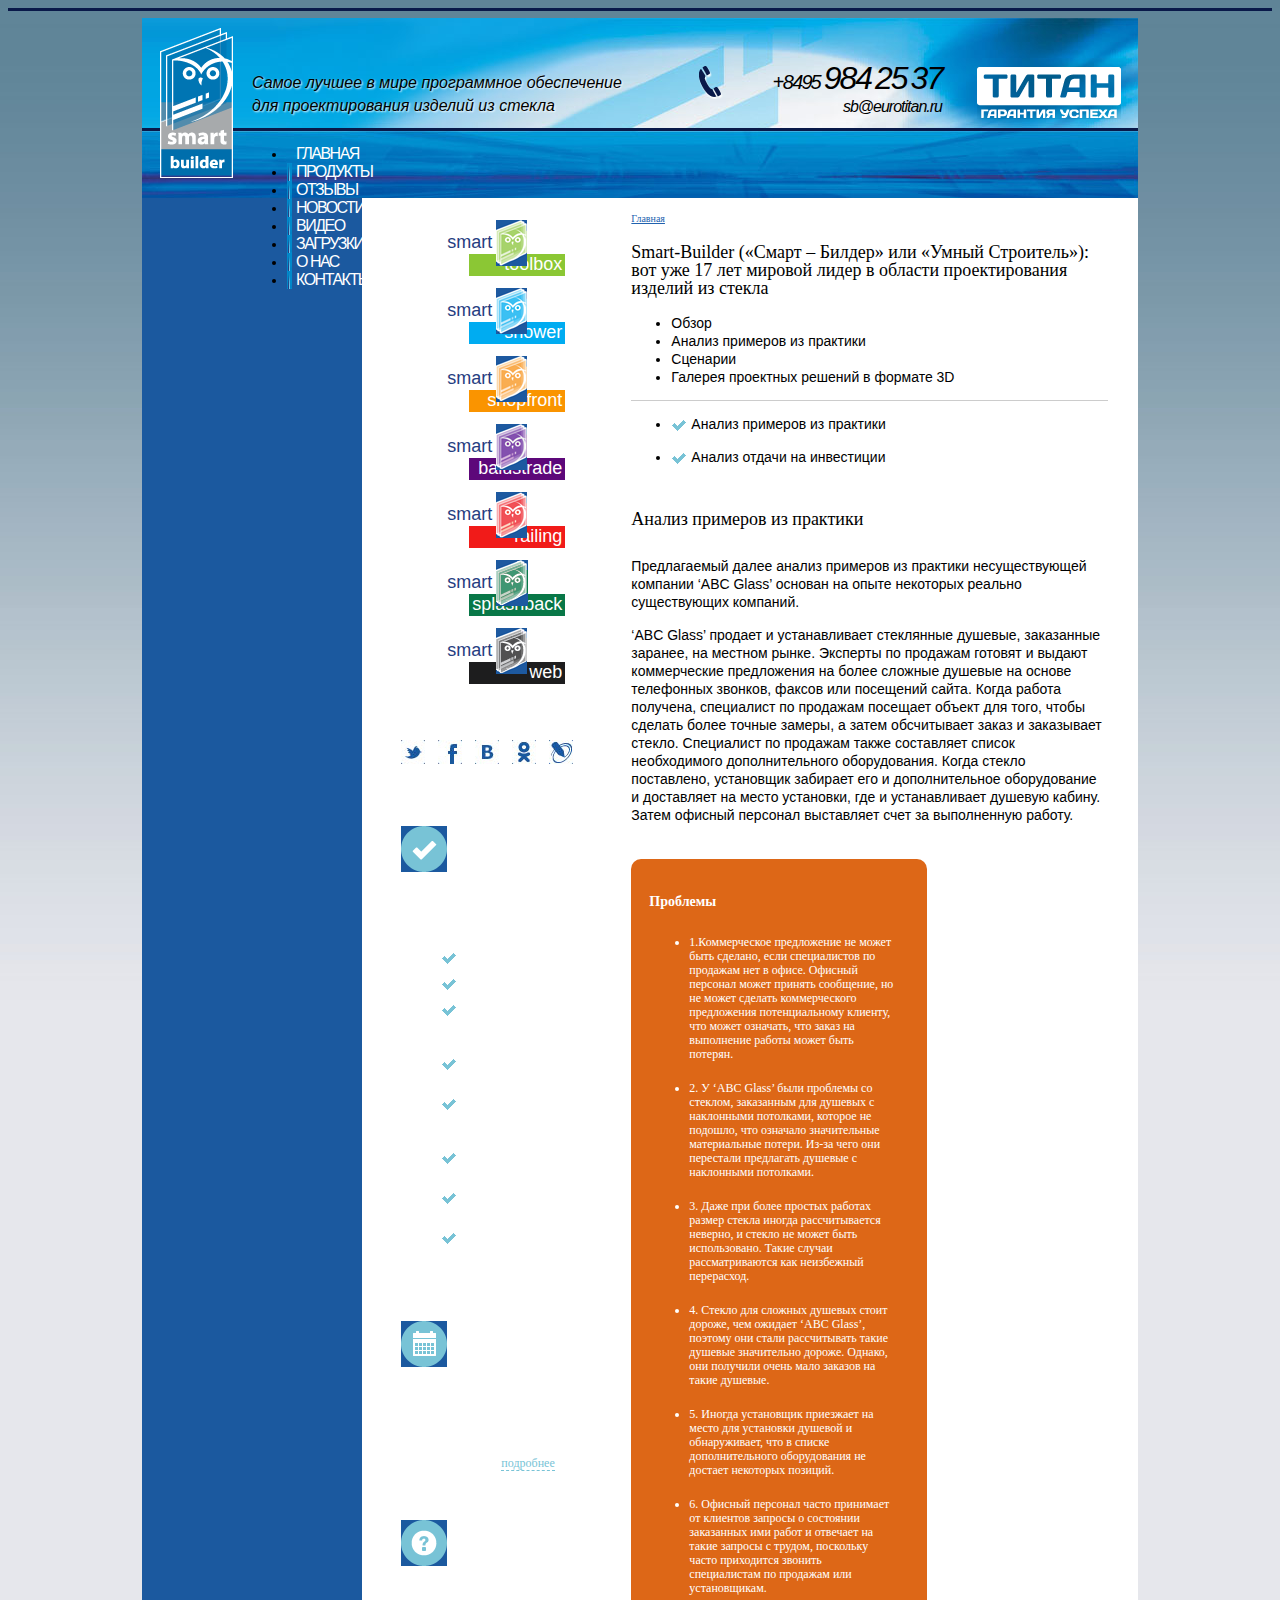
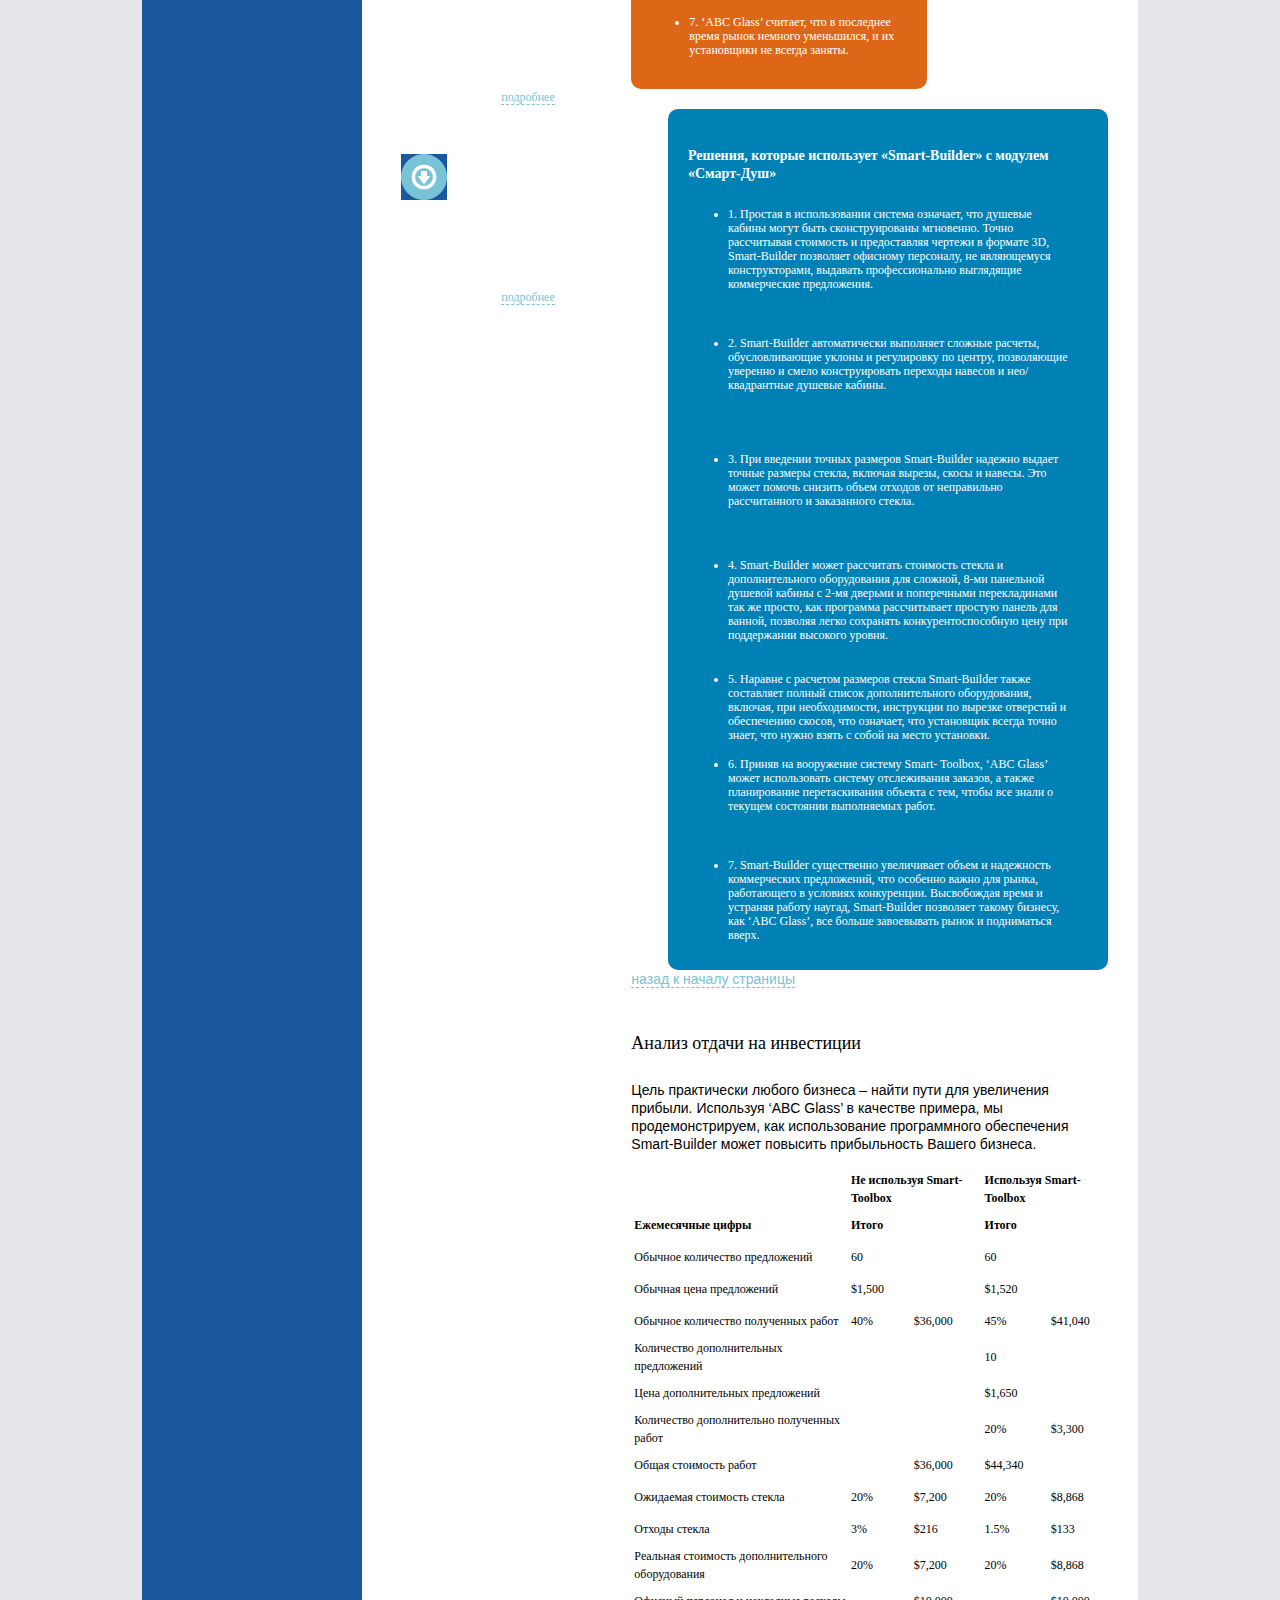
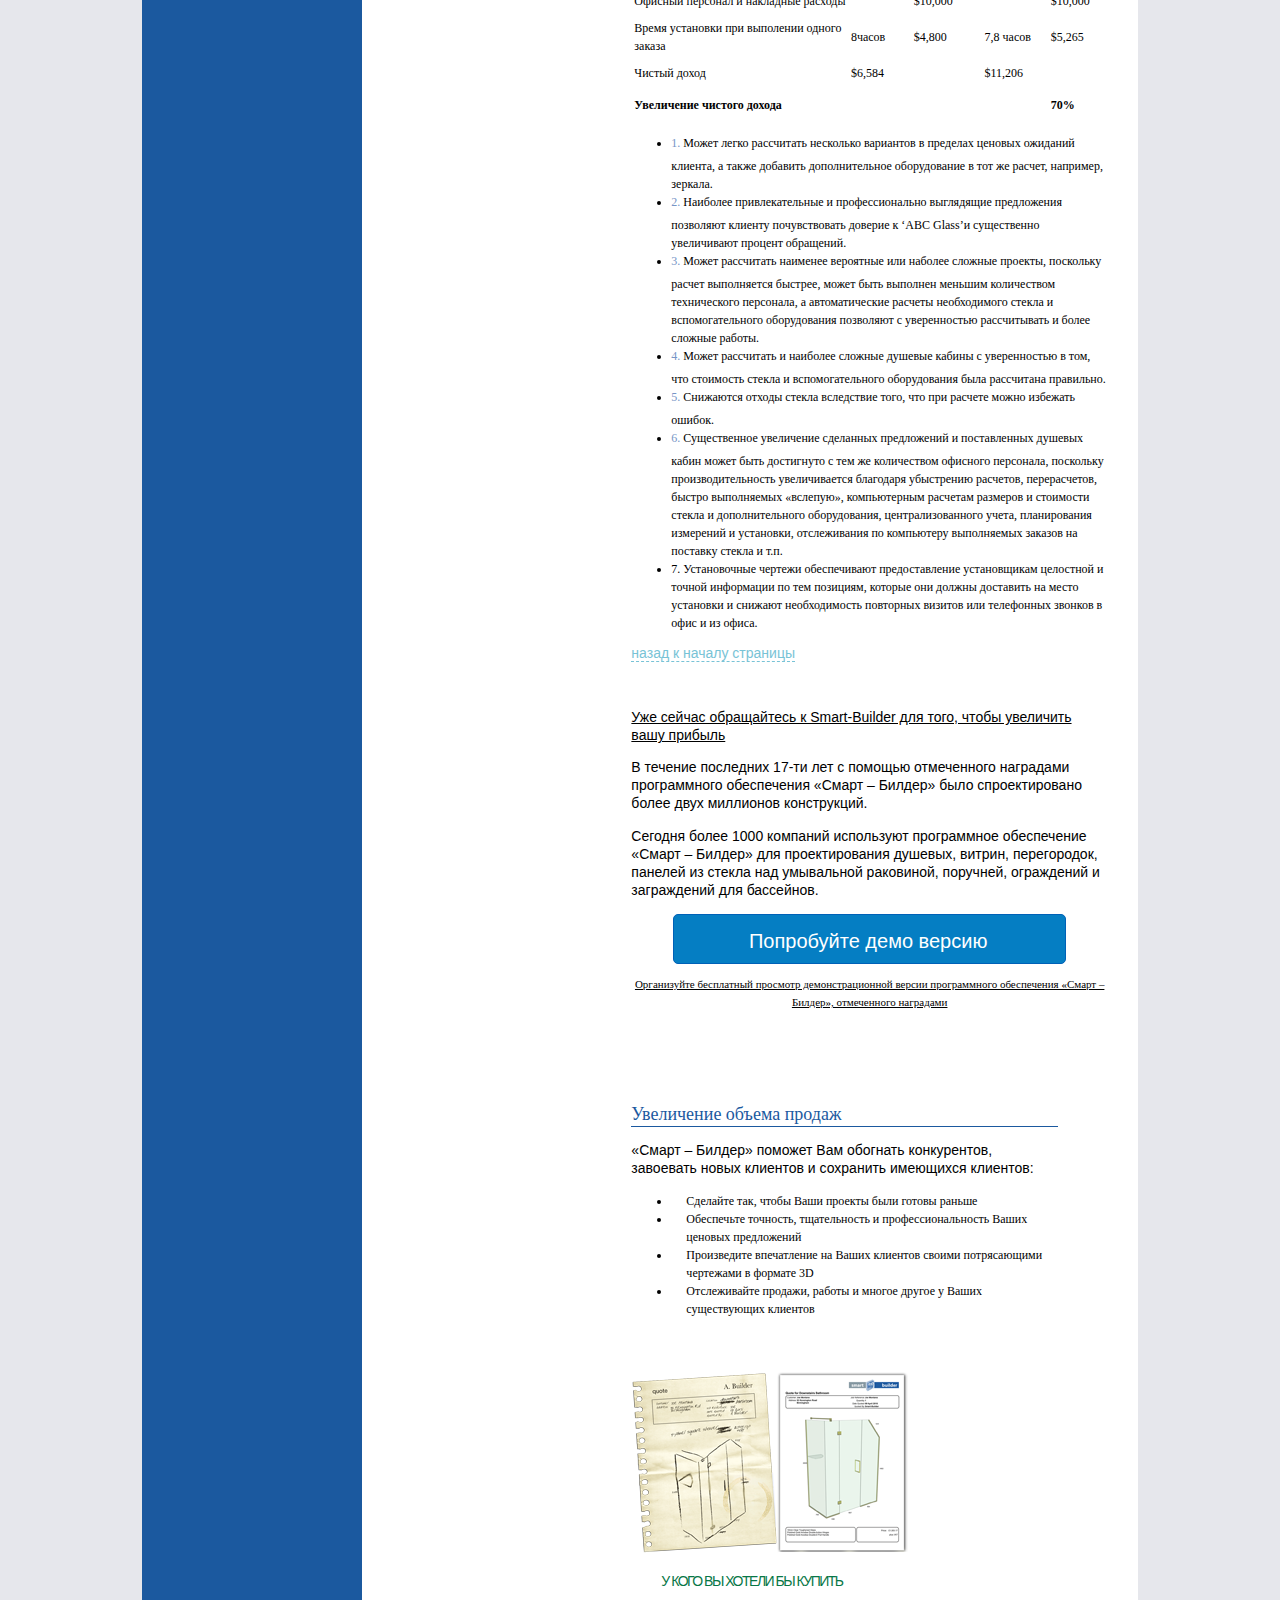
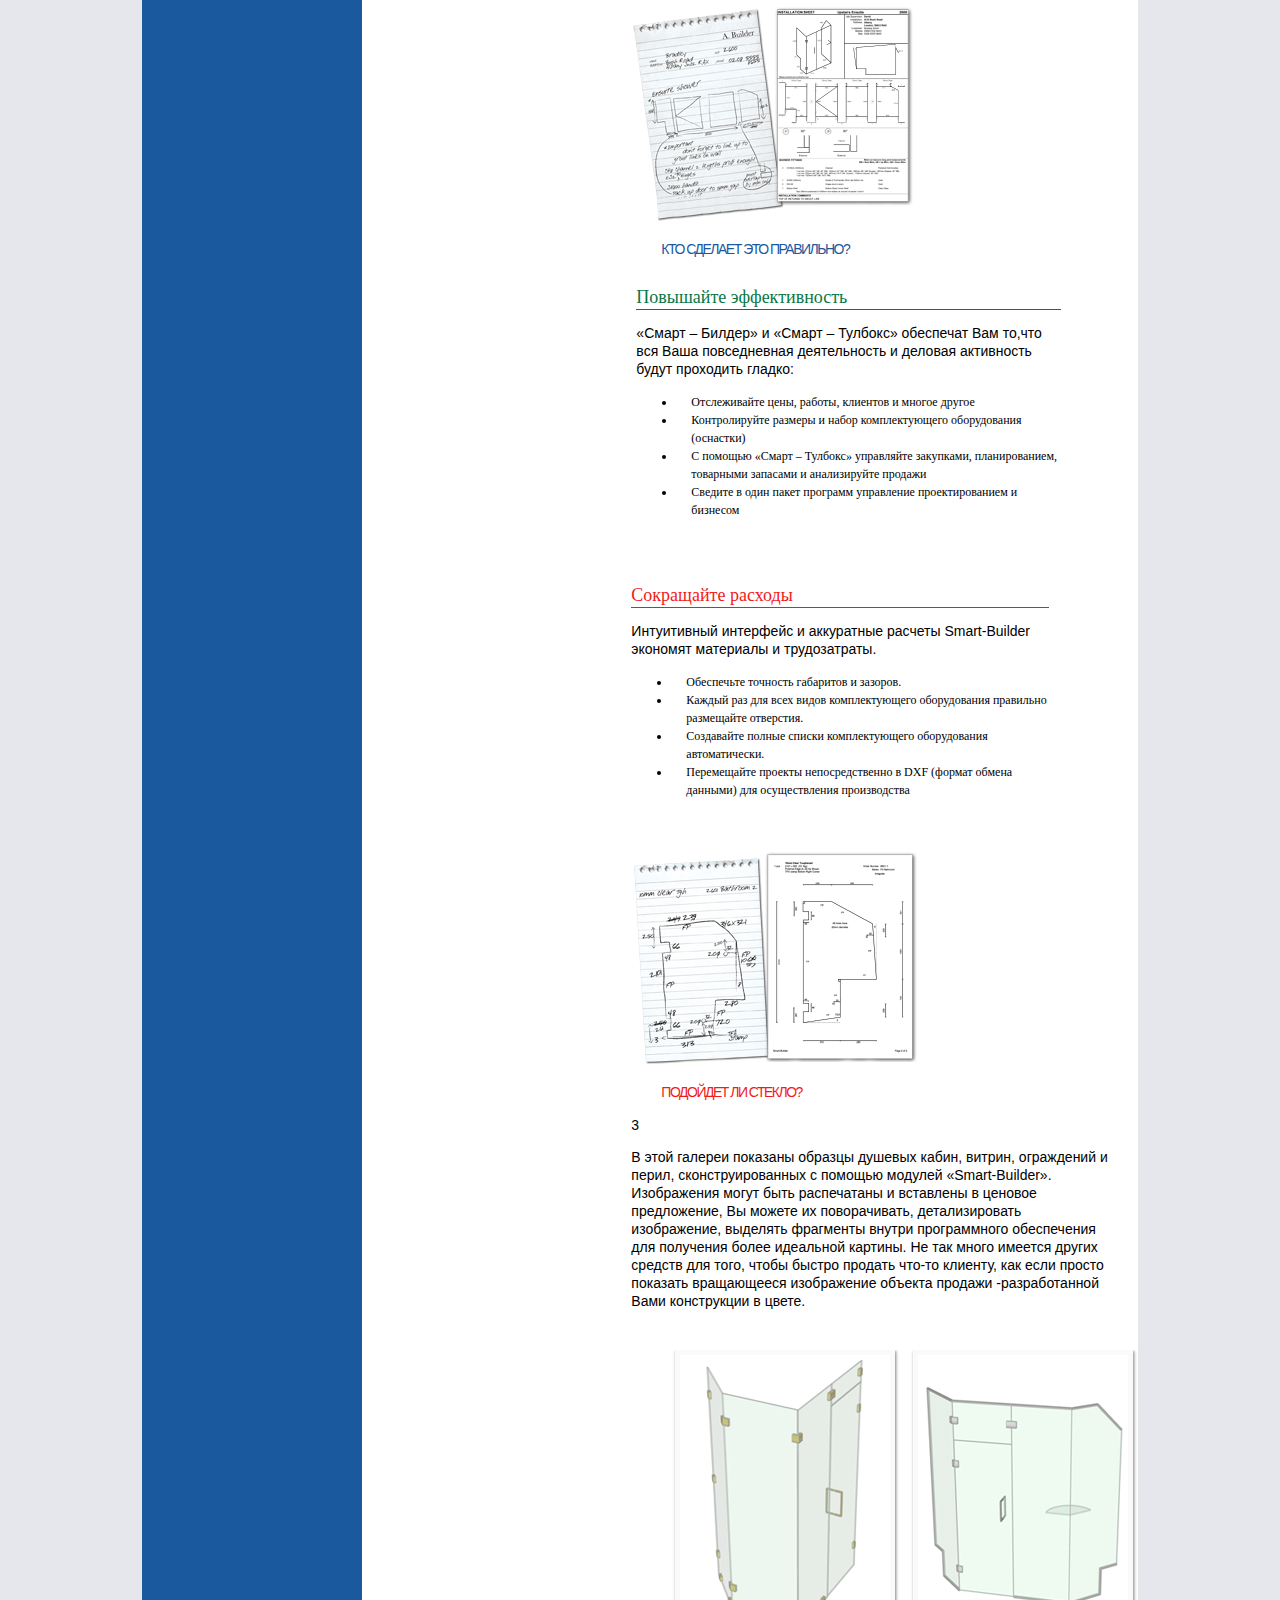
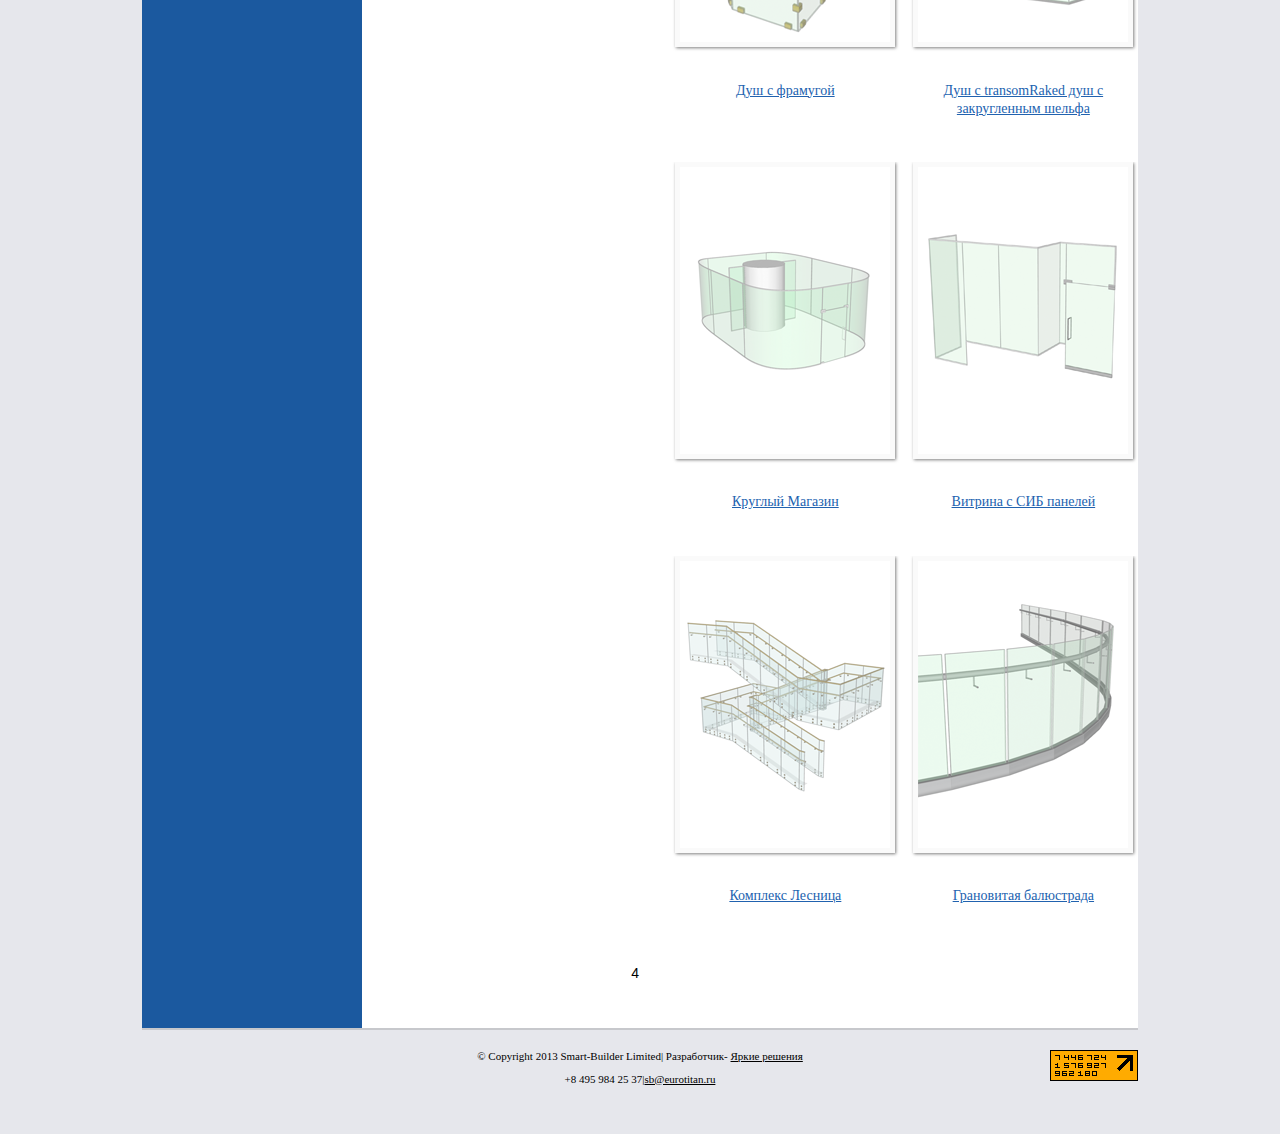
==== commit e07cd792: "5psd" ====
--- a/site/index.html
+++ b/site/index.html
@@ -48,7 +48,7 @@
 			<nav class="f_left">
 				<ul class="sf-menu">
 					<li class="current bg_none"><a class="reg let" href="index.html">Главная</a></li>
-					<li><a class="reg let" href="index-1.html">Продукты</a></li>
+					<li><a class="reg let" href="index_products.html">Продукты</a></li>
 					<li><a class="reg let" href="index_testimonials.html">Отзывы</a></li>
 					<li><a class="reg let" href="index_news.html">Новости</a></li>
 					<li><a class="reg let" href="index-4.html">Видео</a></li>
@@ -316,62 +316,62 @@
 						более двух миллионов конструкций.</P>
                         <p>Сегодня более 1000 компаний используют программное обеспечение «Смарт – Билдер» для проектирования душевых, витрин,
 						перегородок, панелей из стекла над умывальной раковиной, поручней, ограждений и заграждений для бассейнов.</p>
-						<div class="tabs-2__view al_center">
-						<div class="tabs-2__demo d_in-block"><a href="#">Попробуйте демо версию</a></div>
+						<div class="main_obzor__view al_center">
+						<div class="main_obzor__demo d_in-block"><a href="#">Попробуйте демо версию</a></div>
 						<div><a class="font_style2 link_style1 " href="#">Организуйте бесплатный просмотр демонстрационной версии программного обеспечения 
 						«Смарт – Билдер», отмеченного наградами </a></div>
 						</div>
 						<div class="wrapper">
-							<div class="tabs-2__box1 f_left">
-								<h1 class="tabs-2__title1">Увеличение объема продаж</h1>
+							<div class="main_obzor__box1 f_left">
+								<h1 class="main_obzor__title1">Увеличение объема продаж</h1>
 								<p>«Смарт – Билдер» поможет Вам обогнать конкурентов, завоевать новых клиентов и сохранить имеющихся
 								клиентов:</p>
-								<ul class="tabs-2__box1_list font_style1">
-									<li class="tabs-2__box1_list_item">Сделайте так, чтобы Ваши проекты были готовы раньше</li>
-									<li class="tabs-2__box1_list_item">Обеспечьте точность, тщательность и профессиональность  Ваших ценовых предложений</li>
-									<li class="tabs-2__box1_list_item">Произведите впечатление на Ваших клиентов своими потрясающими чертежами в формате 3D</li>
-									<li class="tabs-2__box1_list_item">Отслеживайте продажи, работы и многое другое у Ваших существующих клиентов</li>
+								<ul class="main_obzor_list font_style1">
+									<li class="main_obzor_list_item obzor_box1_bg">Сделайте так, чтобы Ваши проекты были готовы раньше</li>
+									<li class="main_obzor_list_item obzor_box1_bg">Обеспечьте точность, тщательность и профессиональность  Ваших ценовых предложений</li>
+									<li class="main_obzor_list_item obzor_box1_bg">Произведите впечатление на Ваших клиентов своими потрясающими чертежами в формате 3D</li>
+									<li class="main_obzor_list_item obzor_box1_bg">Отслеживайте продажи, работы и многое другое у Ваших существующих клиентов</li>
 								</ul>
 							</div>
 							<div class="f_left wrapper">
-								<img src="images/tabs-2_1.png" alt="Picture">
-								<p class="tabs-2__text_p reg let font_green">У кого вы хотели бы купить</p>
+								<img src="images/main_obzor_1.png" alt="Picture">
+								<p class="main_obzor__text_p reg let font_green">У кого вы хотели бы купить</p>
 							</div>
 							
 						</div>
 						<div class="wrapper">
 							<div class="f_left">
-								<img src="images/tabs-2_2.png" alt="Picture">
-								<p class="tabs-2__text_p reg let font_blue">Кто сделает это правильно?</p>
-							</div>
-							<div class=" tabs-2__box2 f_left wrapper">
-								<h1 class="tabs-2__title2">Повышайте эффективность</h1>
+								<img src="images/main_obzor_2.png" alt="Picture">
+								<p class="main_obzor__text_p reg let font_blue">Кто сделает это правильно?</p>
+							</div>
+							<div class="main_obzor__box2 f_left wrapper">
+								<h1 class="main_obzor__title2">Повышайте эффективность</h1>
 								<p>«Смарт – Билдер» и «Смарт – Тулбокс» обеспечат Вам то,что вся Ваша повседневная деятельность и деловая активность
 								будут проходить гладко:</p>
-								<ul class="tabs-2__box2_list font_style1">
-									<li class="tabs-2__box2_list_item">Отслеживайте цены, работы, клиентов и многое другое</li>
-									<li class="tabs-2__box2_list_item">Контролируйте размеры и набор комплектующего оборудования (оснастки)</li>
-									<li class="tabs-2__box2_list_item">С помощью «Смарт – Тулбокс» управляйте закупками, планированием, 
+								<ul class="main_obzor_list font_style1">
+									<li class="main_obzor_list_item obzor_box2_bg">Отслеживайте цены, работы, клиентов и многое другое</li>
+									<li class="main_obzor_list_item obzor_box2_bg">Контролируйте размеры и набор комплектующего оборудования (оснастки)</li>
+									<li class="main_obzor_list_item obzor_box2_bg">С помощью «Смарт – Тулбокс» управляйте закупками, планированием, 
 									товарными запасами и анализируйте продажи</li>
-									<li class="tabs-2__box2_list_item">Сведите в один пакет программ управление проектированием и бизнесом</li>
+									<li class="main_obzor_list_item obzor_box2_bg">Сведите в один пакет программ управление проектированием и бизнесом</li>
 								</ul>
 							</div>
 							
 						</div>
 						
 						<div class="wrapper">
-							<div class="tabs-2__box3 f_left">
-								<h1 class="tabs-2__title3">Сокращайте расходы</h1>
+							<div class="main_obzor__box3 f_left">
+								<h1 class="main_obzor__title3">Сокращайте расходы</h1>
 								<p>Интуитивный интерфейс и аккуратные расчеты Smart-Builder экономят материалы и трудозатраты.</p>
-								<ul class="tabs-2__box3_list font_style1">
-									<li class="tabs-2__box3_list_item">Обеспечьте точность габаритов и зазоров.</li>
-									<li class="tabs-2__box3_list_item">Каждый раз для всех видов комплектующего оборудования правильно размещайте отверстия.</li>
-									<li class="tabs-2__box3_list_item">Создавайте полные списки комплектующего оборудования автоматически.</li>
-									<li class="tabs-2__box3_list_item">Перемещайте проекты непосредственно в DXF (формат обмена данными) для осуществления производства </li>
+								<ul class="main_obzor_list font_style1">
+									<li class="main_obzor_list_item obzor_box3_bg">Обеспечьте точность габаритов и зазоров.</li>
+									<li class="main_obzor_list_item obzor_box3_bg">Каждый раз для всех видов комплектующего оборудования правильно размещайте отверстия.</li>
+									<li class="main_obzor_list_item obzor_box3_bg">Создавайте полные списки комплектующего оборудования автоматически.</li>
+									<li class="main_obzor_list_item obzor_box3_bg">Перемещайте проекты непосредственно в DXF (формат обмена данными) для осуществления производства </li>
 								</ul>
 							</div>
-							<div class="f_left wrapper"><img src="images/tabs-2_3.png" alt="Picture">
-							<p class="tabs-2__text_p reg let font_red">Подойдет ли стекло?</p>
+							<div class="f_left wrapper"><img src="images/main_obzor_3.png" alt="Picture">
+							<p class="main_obzor__text_p reg let font_red">Подойдет ли стекло?</p>
 							</div>
 						</div>
 					</div>
--- a/site/css/style.css
+++ b/site/css/style.css
@@ -258,7 +258,7 @@
 #content {
 	padding:0px 0px 0px 0px;
 	min-height: 1500px;
-	background:#1b599f;
+	background:url("../images/main_1.png") repeat-y;
 }
 .cont_pad{
 	padding:0 0 0 0 !important;
@@ -267,7 +267,8 @@
 
   .tabs_navigation{
     border-bottom: 1px solid #cccccc;
-  }
+}
+
     .ui-tabs-nav li{
       float: left;
       border-radius: 5px 5px 0 0;
@@ -400,6 +401,7 @@
 .p7{ margin-bottom:30px;}
 .p8{ margin-bottom:5px;}
 .p9{ margin-bottom:46px !important;}
+
 /*=====================> Lists ========================*/
 .list1{
 
@@ -481,6 +483,7 @@
 h4.pad1{
 	padding: 32px 0 15px 53px;
 }
+
 .pd_top{
 	padding-top:20px;
 }
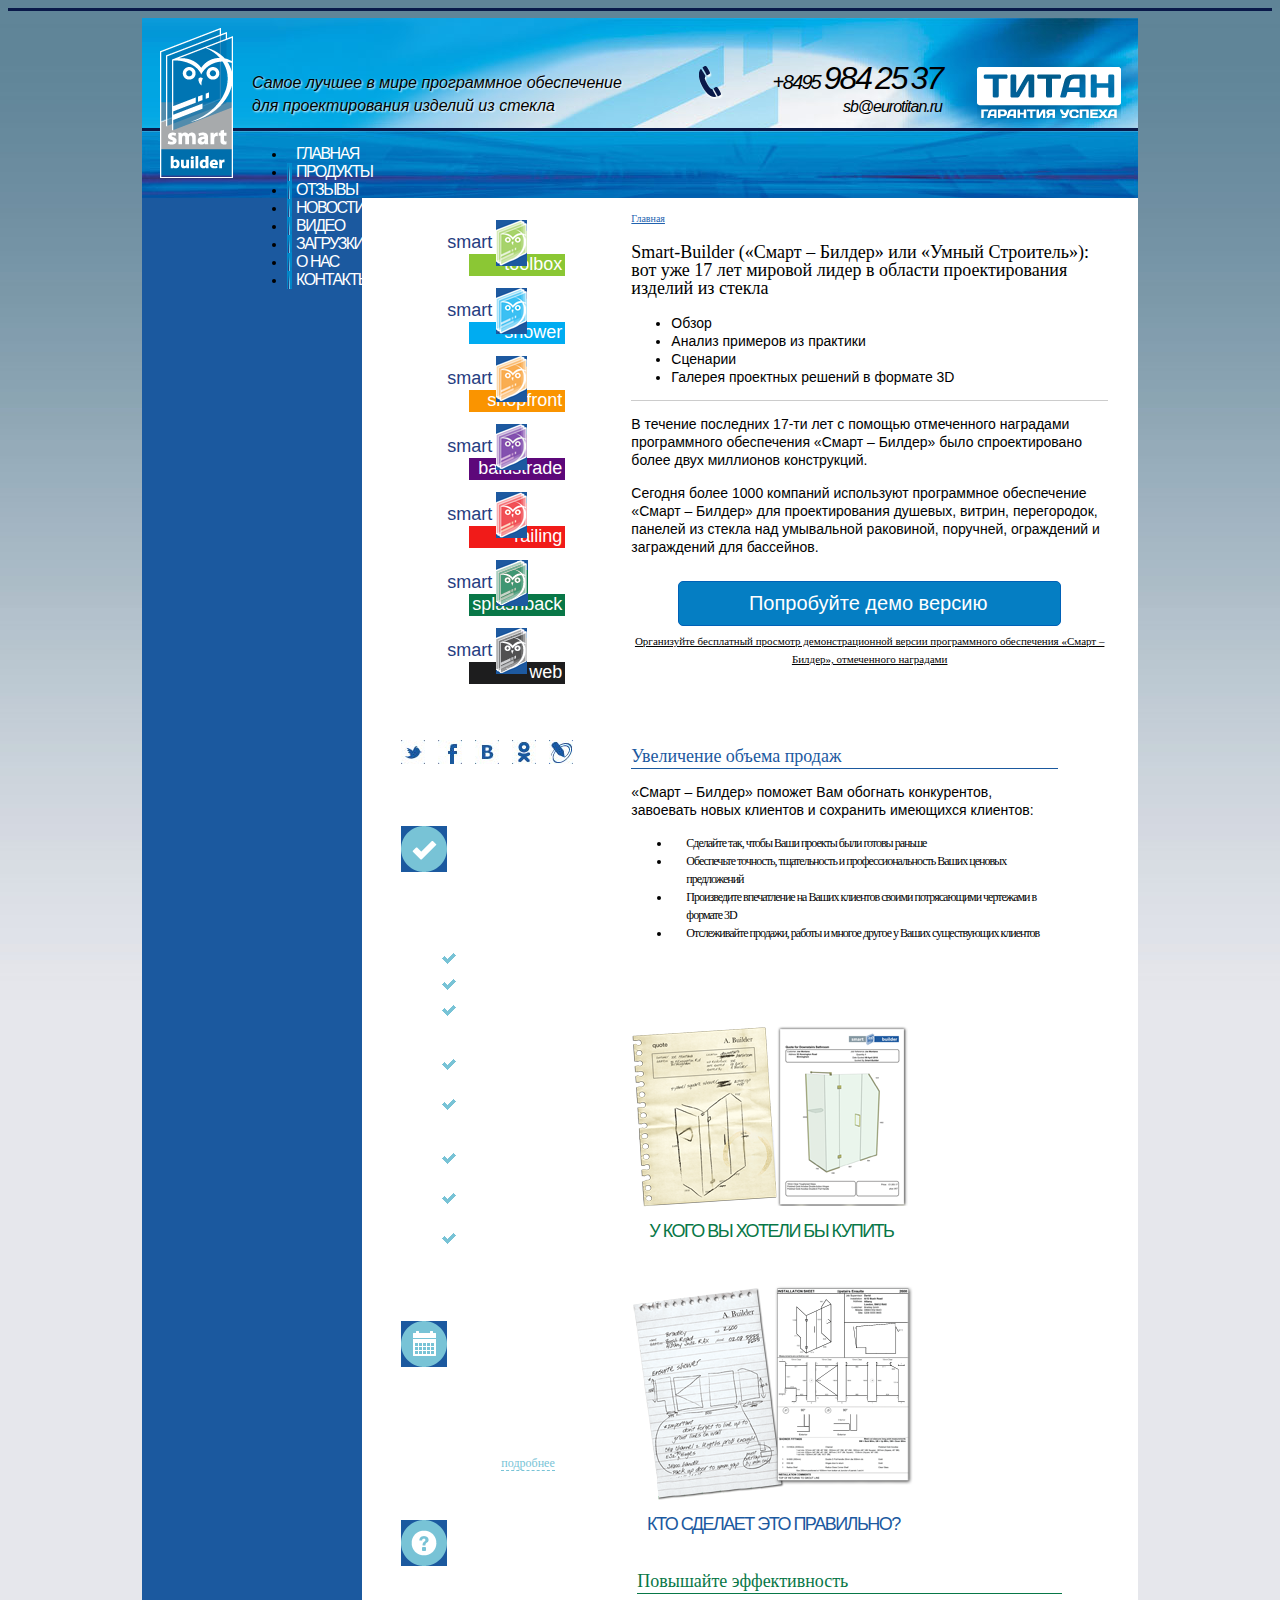
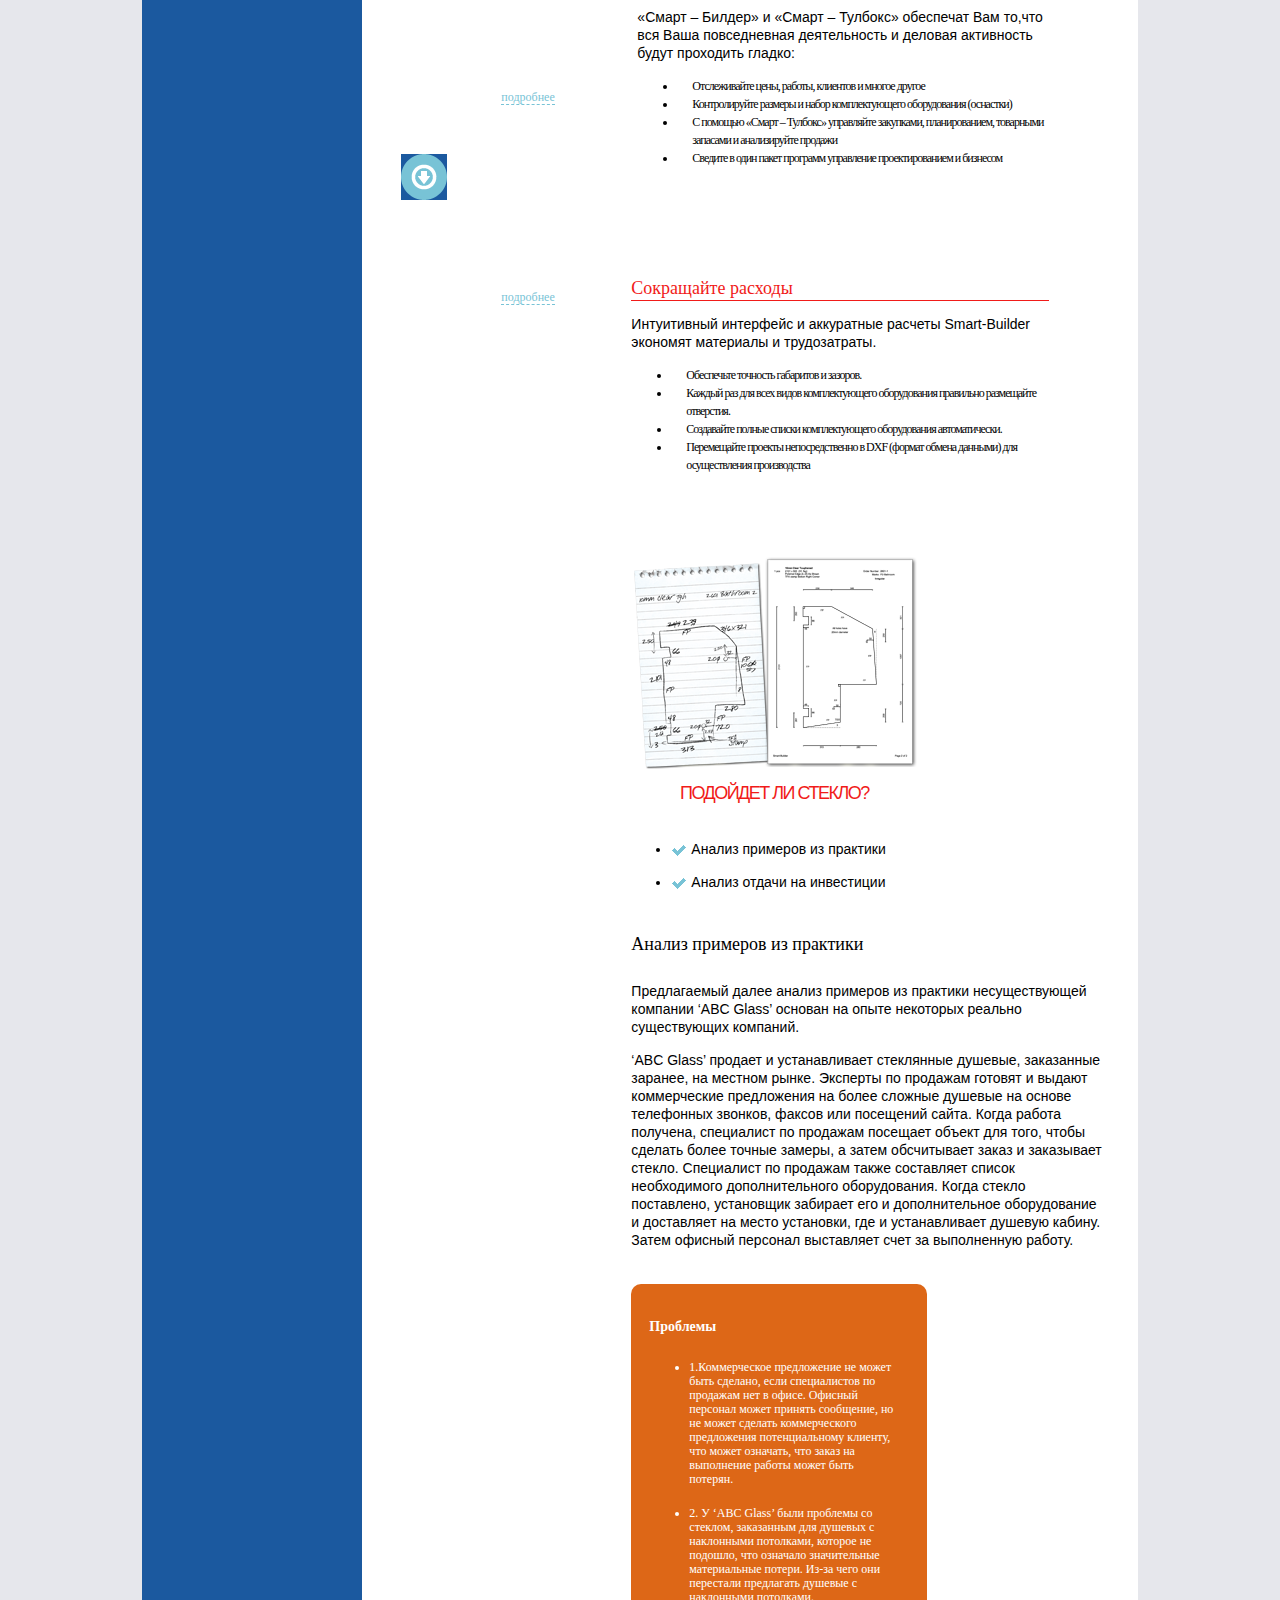
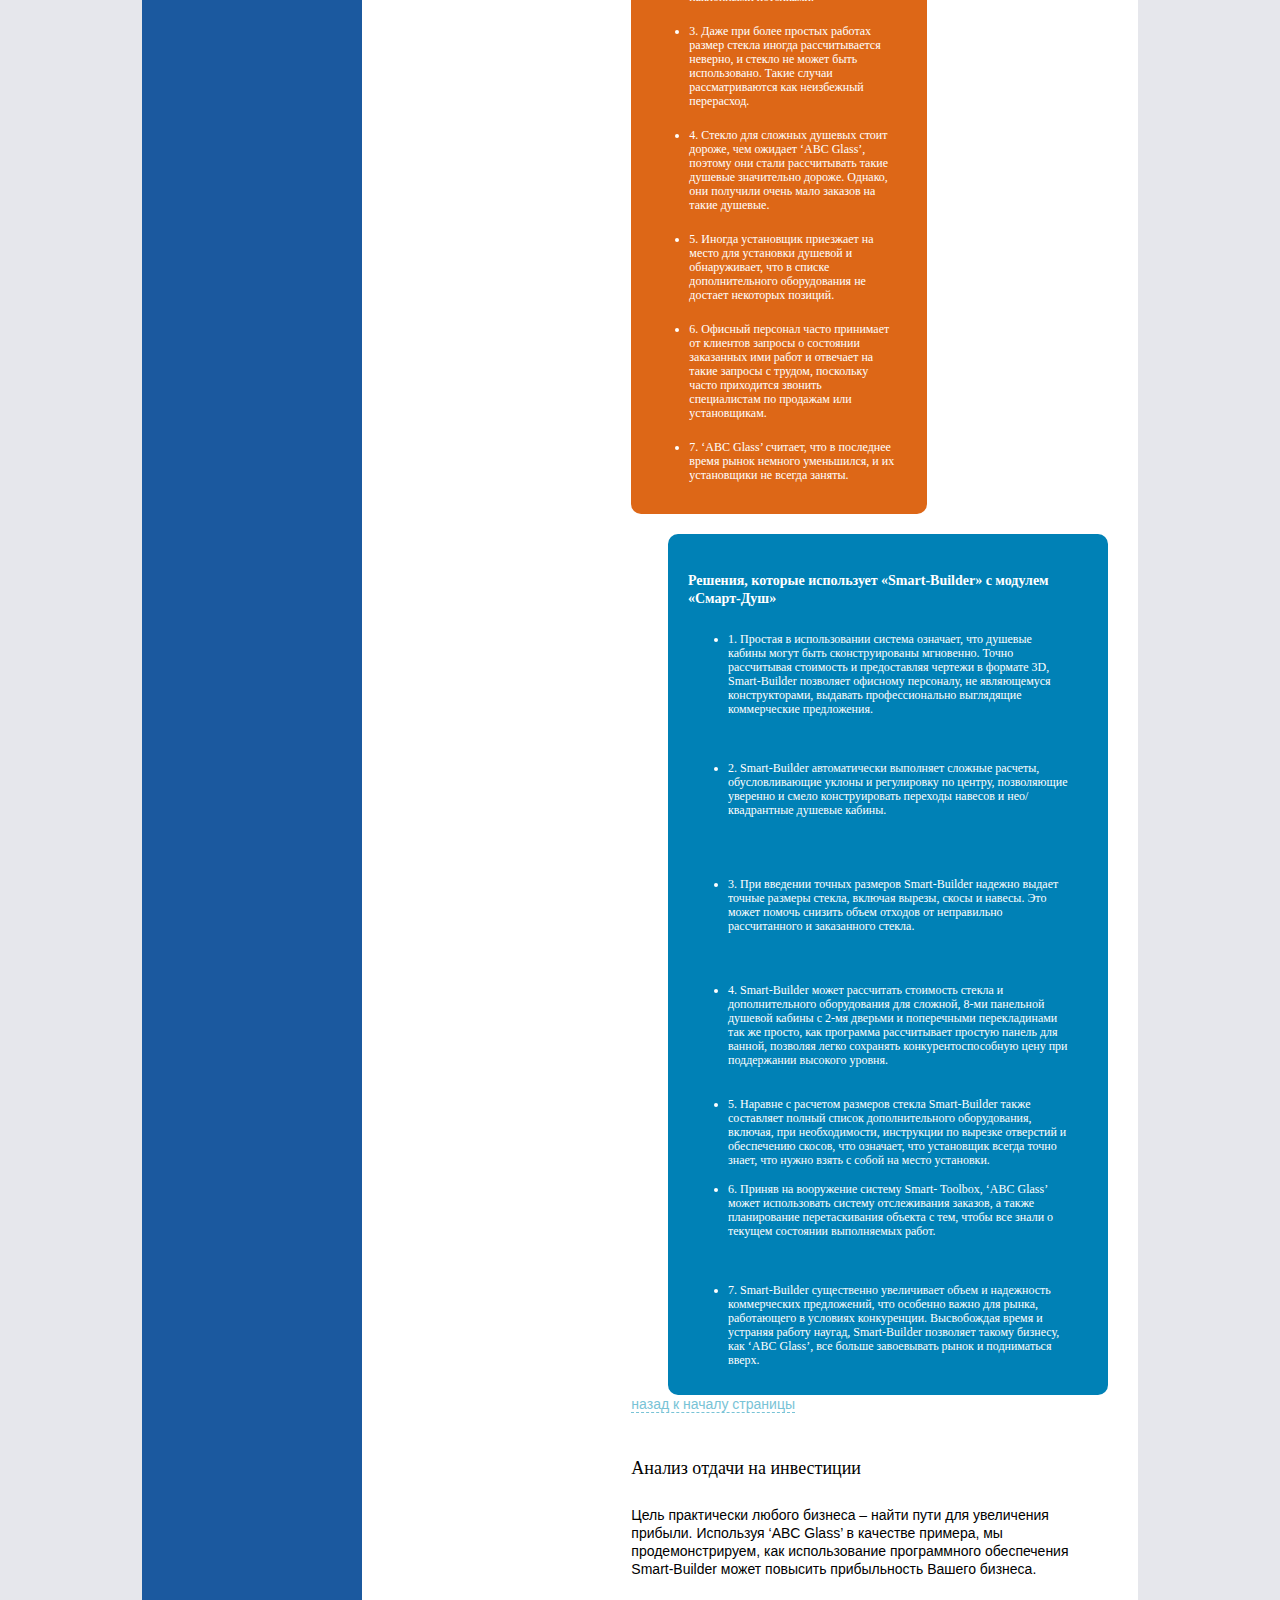
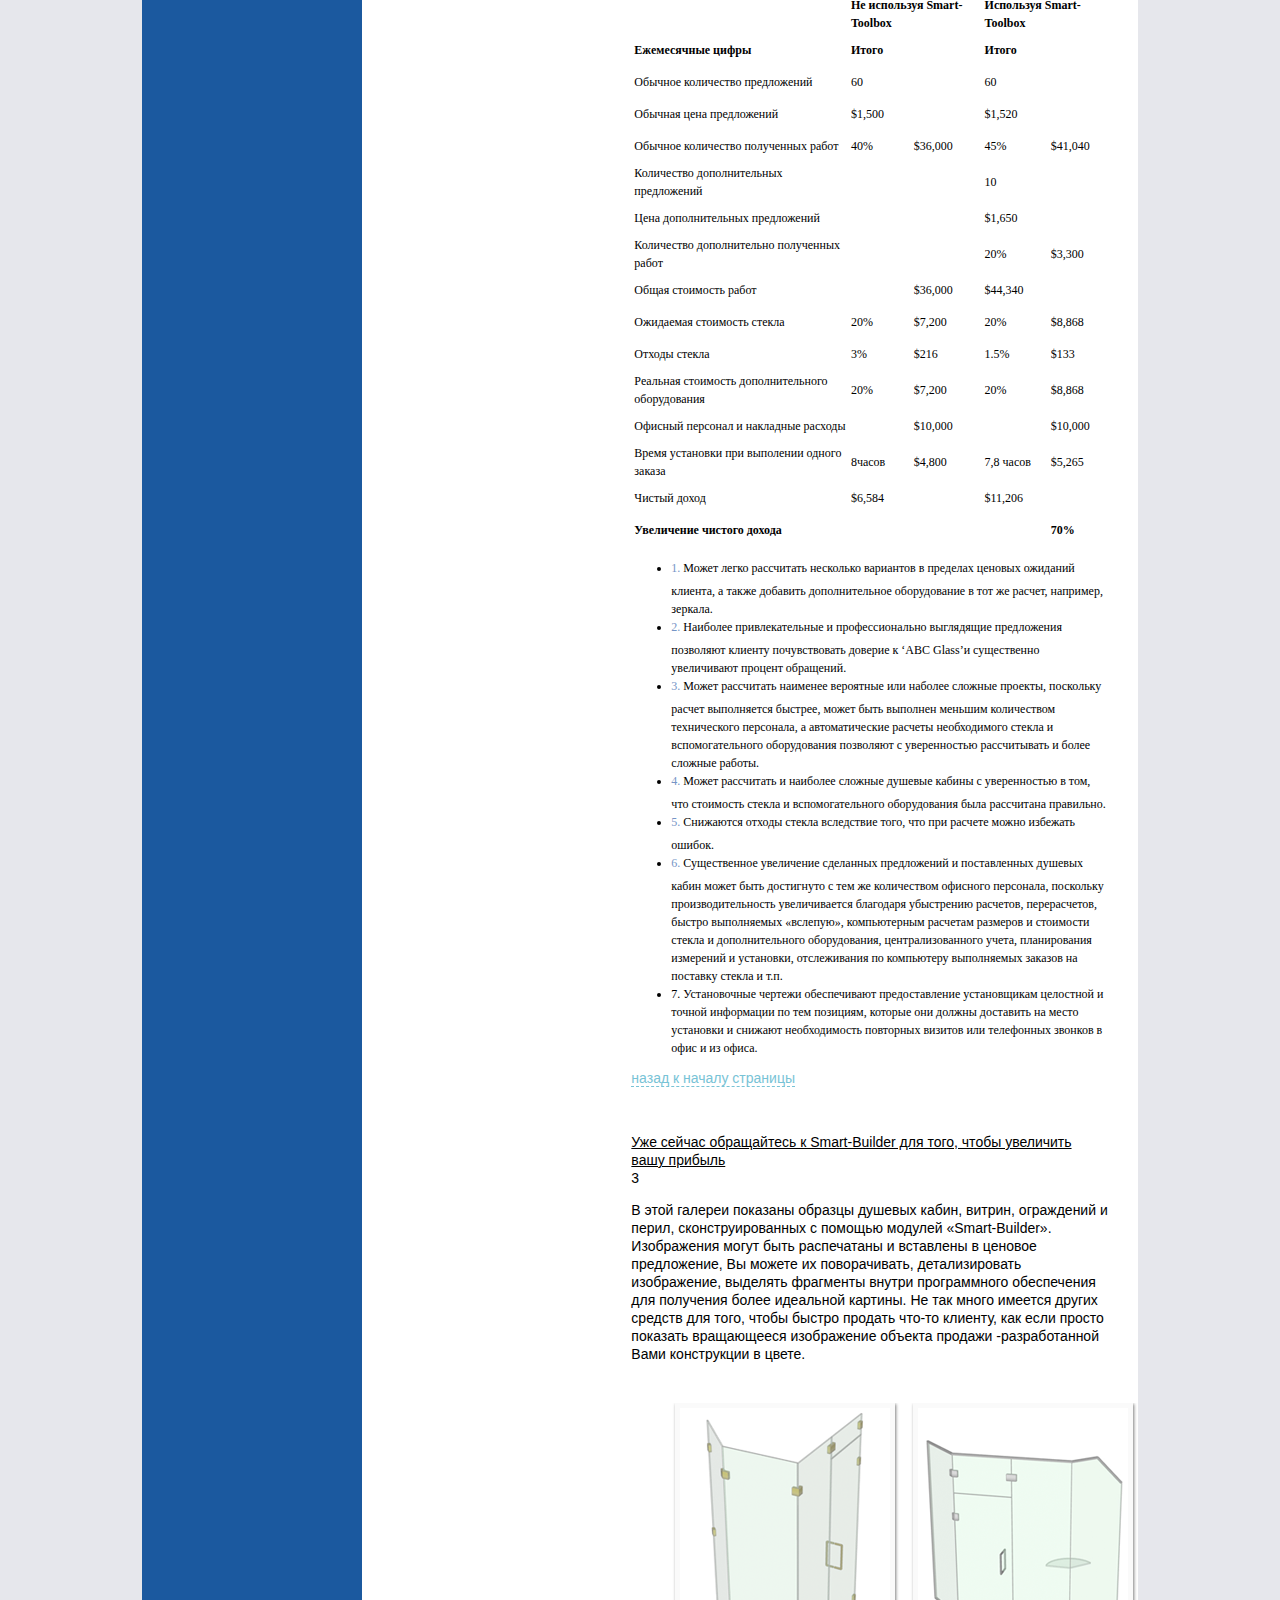
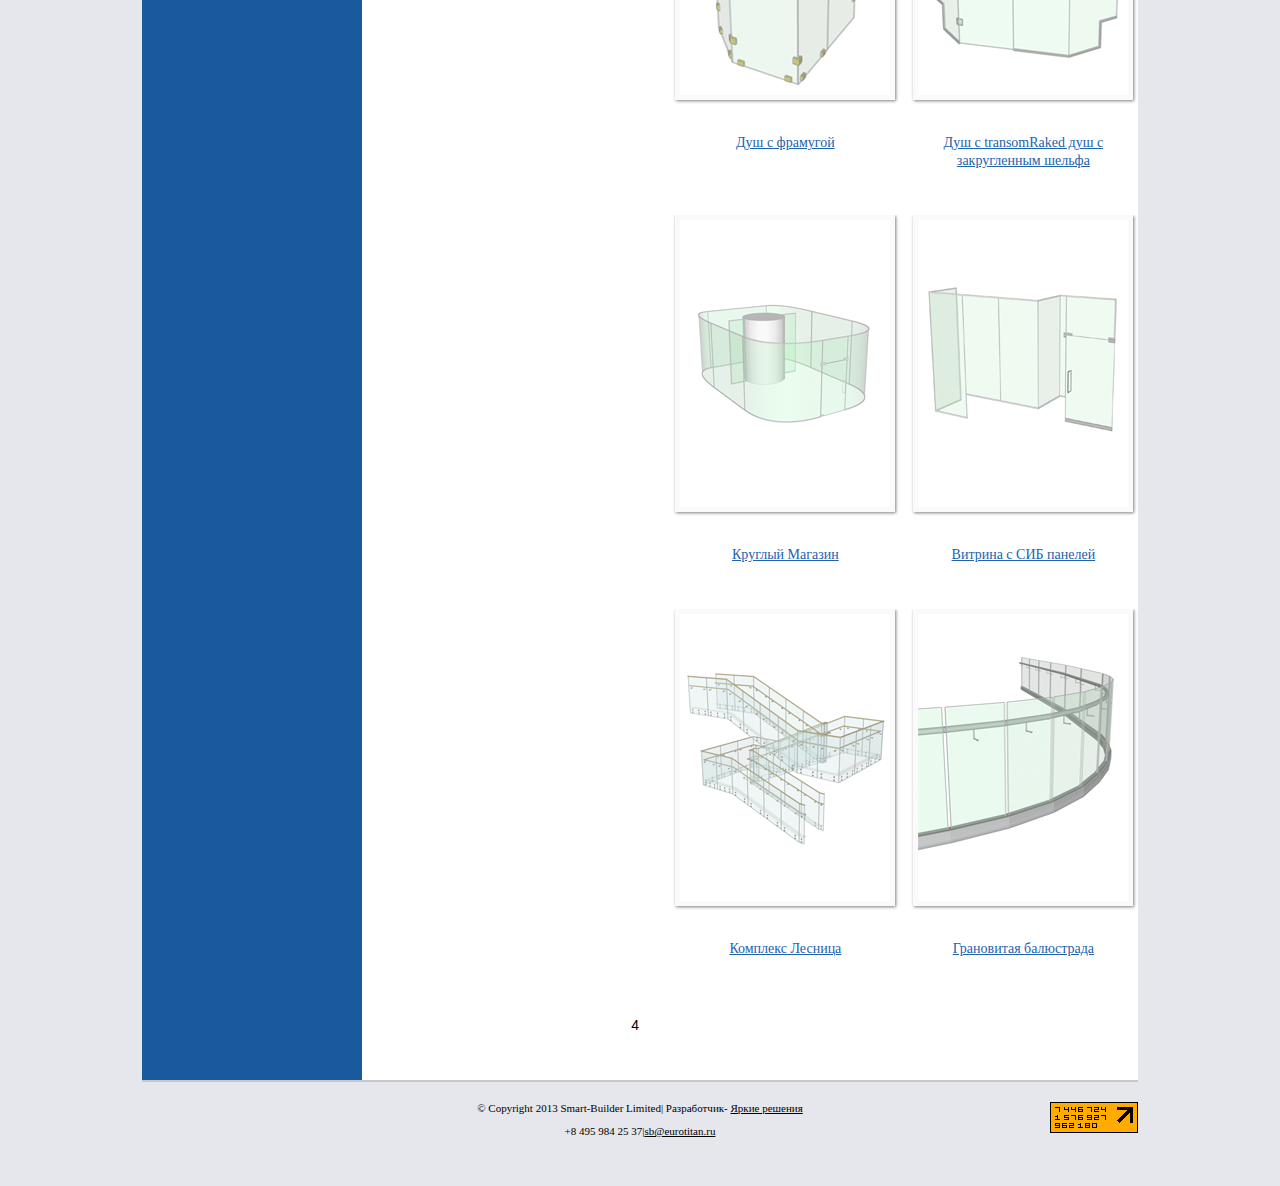
==== commit 3c280179: "change" ====
--- a/site/index.html
+++ b/site/index.html
@@ -141,11 +141,79 @@
 					</div>
 					<!-- Content Panel 1-->
 					<div id="tabs-1">
-						<ul class="list4">
+					<p>В течение последних 17-ти лет с помощью отмеченного  наградами программного обеспечения «Смарт – Билдер» было спроектировано
+						более двух миллионов конструкций.</P>
+                        <p class="main_obzor_p">Сегодня более 1000 компаний используют программное обеспечение «Смарт – Билдер» для проектирования душевых, витрин,
+						перегородок, панелей из стекла над умывальной раковиной, поручней, ограждений и заграждений для бассейнов.</p>
+						<div class="main_obzor__view al_center">
+						<div class="main_obzor__demo d_in-block"><a href="#">Попробуйте демо версию</a></div>
+						<div><a class="font_style2 link_style1 " href="#">Организуйте бесплатный просмотр демонстрационной версии программного обеспечения 
+						«Смарт – Билдер», отмеченного наградами </a></div>
+						</div>
+						<div class="wrapper">
+							<div class="main_obzor__box1 f_left">
+								<h1 class="main_obzor__title1">Увеличение объема продаж</h1>
+								<p>«Смарт – Билдер» поможет Вам обогнать конкурентов, завоевать новых клиентов и сохранить имеющихся
+								клиентов:</p>
+								<ul class="main_obzor_list font_style1">
+									<li class="main_obzor_list_item obzor_box1_bg">Сделайте так, чтобы Ваши проекты были готовы раньше</li>
+									<li class="main_obzor_list_item obzor_box1_bg">Обеспечьте точность, тщательность и профессиональность  Ваших ценовых предложений</li>
+									<li class="main_obzor_list_item obzor_box1_bg">Произведите впечатление на Ваших клиентов своими потрясающими чертежами в формате 3D</li>
+									<li class="main_obzor_list_item obzor_box1_bg">Отслеживайте продажи, работы и многое другое у Ваших существующих клиентов</li>
+								</ul>
+							</div>
+							<div class="main_obzor_img f_left wrapper al_center">
+								<img src="images/main_obzor_1.png" alt="Picture">
+								<h4 class="main_obzor_title4 reg let font_green">У кого вы хотели бы купить</h4>
+							</div>
+							
+						</div>
+						<div class="wrapper">
+							<div class="main_obzor_img f_left al_center">
+								<img src="images/main_obzor_2.png" alt="Picture">
+								<h4 class="main_obzor_title4 reg let font_blue">Кто сделает это правильно?</h4>
+							</div>
+							<div class="main_obzor__box2 f_left wrapper">
+								<h1 class="main_obzor__title2">Повышайте эффективность</h1>
+								<p>«Смарт – Билдер» и «Смарт – Тулбокс» обеспечат Вам то,что вся Ваша повседневная деятельность и деловая активность
+								будут проходить гладко:</p>
+								<ul class="main_obzor_list font_style1">
+									<li class="main_obzor_list_item obzor_box2_bg">Отслеживайте цены, работы, клиентов и многое другое</li>
+									<li class="main_obzor_list_item obzor_box2_bg">Контролируйте размеры и набор комплектующего оборудования (оснастки)</li>
+									<li class="main_obzor_list_item obzor_box2_bg">С помощью «Смарт – Тулбокс» управляйте закупками, планированием, 
+									товарными запасами и анализируйте продажи</li>
+									<li class="main_obzor_list_item obzor_box2_bg">Сведите в один пакет программ управление проектированием и бизнесом</li>
+								</ul>
+							</div>
+							
+						</div>
+						
+						<div class="wrapper obzor_m_top">
+							<div class="main_obzor__box3 f_left">
+								<h1 class="main_obzor__title3">Сокращайте расходы</h1>
+								<p>Интуитивный интерфейс и аккуратные расчеты Smart-Builder экономят материалы и трудозатраты.</p>
+								<ul class="main_obzor_list font_style1">
+									<li class="main_obzor_list_item obzor_box3_bg">Обеспечьте точность габаритов и зазоров.</li>
+									<li class="main_obzor_list_item obzor_box3_bg">Каждый раз для всех видов комплектующего оборудования правильно размещайте отверстия.</li>
+									<li class="main_obzor_list_item obzor_box3_bg">Создавайте полные списки комплектующего оборудования автоматически.</li>
+									<li class="main_obzor_list_item obzor_box3_bg">Перемещайте проекты непосредственно в DXF (формат обмена данными) для осуществления производства </li>
+								</ul>
+							</div>
+							<div class="main_obzor_img f_left al_center">
+								<img src="images/main_obzor_3.png" alt="Picture">
+								<h4 class="main_obzor_title4 reg let font_red">Подойдет ли стекло?</h4>
+							</div>
+						</div>
+					</div>
+					<!-- Content Panel 1 END-->
+					
+					<!-- Content Panel 2-->
+				<div id="tabs-2">
+					<ul class="list4">
 						<li class="list4_item1"><a  class="img" href="#">Анализ примеров из практики</a></li>
 						<li class="list4_item2"><a  class="img" href="#">Анализ отдачи на инвестиции</a></li>
-						</ul>
-						 <h1 class="cont_title2">Анализ примеров из практики</h1>
+					</ul>
+						<h1 class="cont_title2">Анализ примеров из практики</h1>
 						 <p>Предлагаемый далее анализ примеров из практики несуществующей компании 
 						 ‘ABC Glass’ основан на опыте некоторых реально существующих компаний.</p>
 						 <p>‘ABC Glass’ продает и устанавливает стеклянные душевые, заказанные заранее,
@@ -306,75 +374,9 @@
 						</ul>
 						<div class="p9"><a href="#ancor" class="link_style m_left_zero ">назад к началу страницы</a></div>
 						<div class="link_style1"><a href="#">Уже сейчас обращайтесь к Smart-Builder для того, чтобы увеличить вашу прибыль</a></div>
-					</div>
-					<!-- Content Panel 1 END-->
-					
-					<!-- Content Panel 2-->
-					<div id="tabs-2">
-						
-						<p>В течение последних 17-ти лет с помощью отмеченного  наградами программного обеспечения «Смарт – Билдер» было спроектировано
-						более двух миллионов конструкций.</P>
-                        <p>Сегодня более 1000 компаний используют программное обеспечение «Смарт – Билдер» для проектирования душевых, витрин,
-						перегородок, панелей из стекла над умывальной раковиной, поручней, ограждений и заграждений для бассейнов.</p>
-						<div class="main_obzor__view al_center">
-						<div class="main_obzor__demo d_in-block"><a href="#">Попробуйте демо версию</a></div>
-						<div><a class="font_style2 link_style1 " href="#">Организуйте бесплатный просмотр демонстрационной версии программного обеспечения 
-						«Смарт – Билдер», отмеченного наградами </a></div>
-						</div>
-						<div class="wrapper">
-							<div class="main_obzor__box1 f_left">
-								<h1 class="main_obzor__title1">Увеличение объема продаж</h1>
-								<p>«Смарт – Билдер» поможет Вам обогнать конкурентов, завоевать новых клиентов и сохранить имеющихся
-								клиентов:</p>
-								<ul class="main_obzor_list font_style1">
-									<li class="main_obzor_list_item obzor_box1_bg">Сделайте так, чтобы Ваши проекты были готовы раньше</li>
-									<li class="main_obzor_list_item obzor_box1_bg">Обеспечьте точность, тщательность и профессиональность  Ваших ценовых предложений</li>
-									<li class="main_obzor_list_item obzor_box1_bg">Произведите впечатление на Ваших клиентов своими потрясающими чертежами в формате 3D</li>
-									<li class="main_obzor_list_item obzor_box1_bg">Отслеживайте продажи, работы и многое другое у Ваших существующих клиентов</li>
-								</ul>
-							</div>
-							<div class="f_left wrapper">
-								<img src="images/main_obzor_1.png" alt="Picture">
-								<p class="main_obzor__text_p reg let font_green">У кого вы хотели бы купить</p>
-							</div>
-							
-						</div>
-						<div class="wrapper">
-							<div class="f_left">
-								<img src="images/main_obzor_2.png" alt="Picture">
-								<p class="main_obzor__text_p reg let font_blue">Кто сделает это правильно?</p>
-							</div>
-							<div class="main_obzor__box2 f_left wrapper">
-								<h1 class="main_obzor__title2">Повышайте эффективность</h1>
-								<p>«Смарт – Билдер» и «Смарт – Тулбокс» обеспечат Вам то,что вся Ваша повседневная деятельность и деловая активность
-								будут проходить гладко:</p>
-								<ul class="main_obzor_list font_style1">
-									<li class="main_obzor_list_item obzor_box2_bg">Отслеживайте цены, работы, клиентов и многое другое</li>
-									<li class="main_obzor_list_item obzor_box2_bg">Контролируйте размеры и набор комплектующего оборудования (оснастки)</li>
-									<li class="main_obzor_list_item obzor_box2_bg">С помощью «Смарт – Тулбокс» управляйте закупками, планированием, 
-									товарными запасами и анализируйте продажи</li>
-									<li class="main_obzor_list_item obzor_box2_bg">Сведите в один пакет программ управление проектированием и бизнесом</li>
-								</ul>
-							</div>
-							
-						</div>
-						
-						<div class="wrapper">
-							<div class="main_obzor__box3 f_left">
-								<h1 class="main_obzor__title3">Сокращайте расходы</h1>
-								<p>Интуитивный интерфейс и аккуратные расчеты Smart-Builder экономят материалы и трудозатраты.</p>
-								<ul class="main_obzor_list font_style1">
-									<li class="main_obzor_list_item obzor_box3_bg">Обеспечьте точность габаритов и зазоров.</li>
-									<li class="main_obzor_list_item obzor_box3_bg">Каждый раз для всех видов комплектующего оборудования правильно размещайте отверстия.</li>
-									<li class="main_obzor_list_item obzor_box3_bg">Создавайте полные списки комплектующего оборудования автоматически.</li>
-									<li class="main_obzor_list_item obzor_box3_bg">Перемещайте проекты непосредственно в DXF (формат обмена данными) для осуществления производства </li>
-								</ul>
-							</div>
-							<div class="f_left wrapper"><img src="images/main_obzor_3.png" alt="Picture">
-							<p class="main_obzor__text_p reg let font_red">Подойдет ли стекло?</p>
-							</div>
-						</div>
-					</div>
+					</div>	
+						
+						
 					<!-- Content Panel 2 END-->
 					
 					<!-- Content Panel 3-->
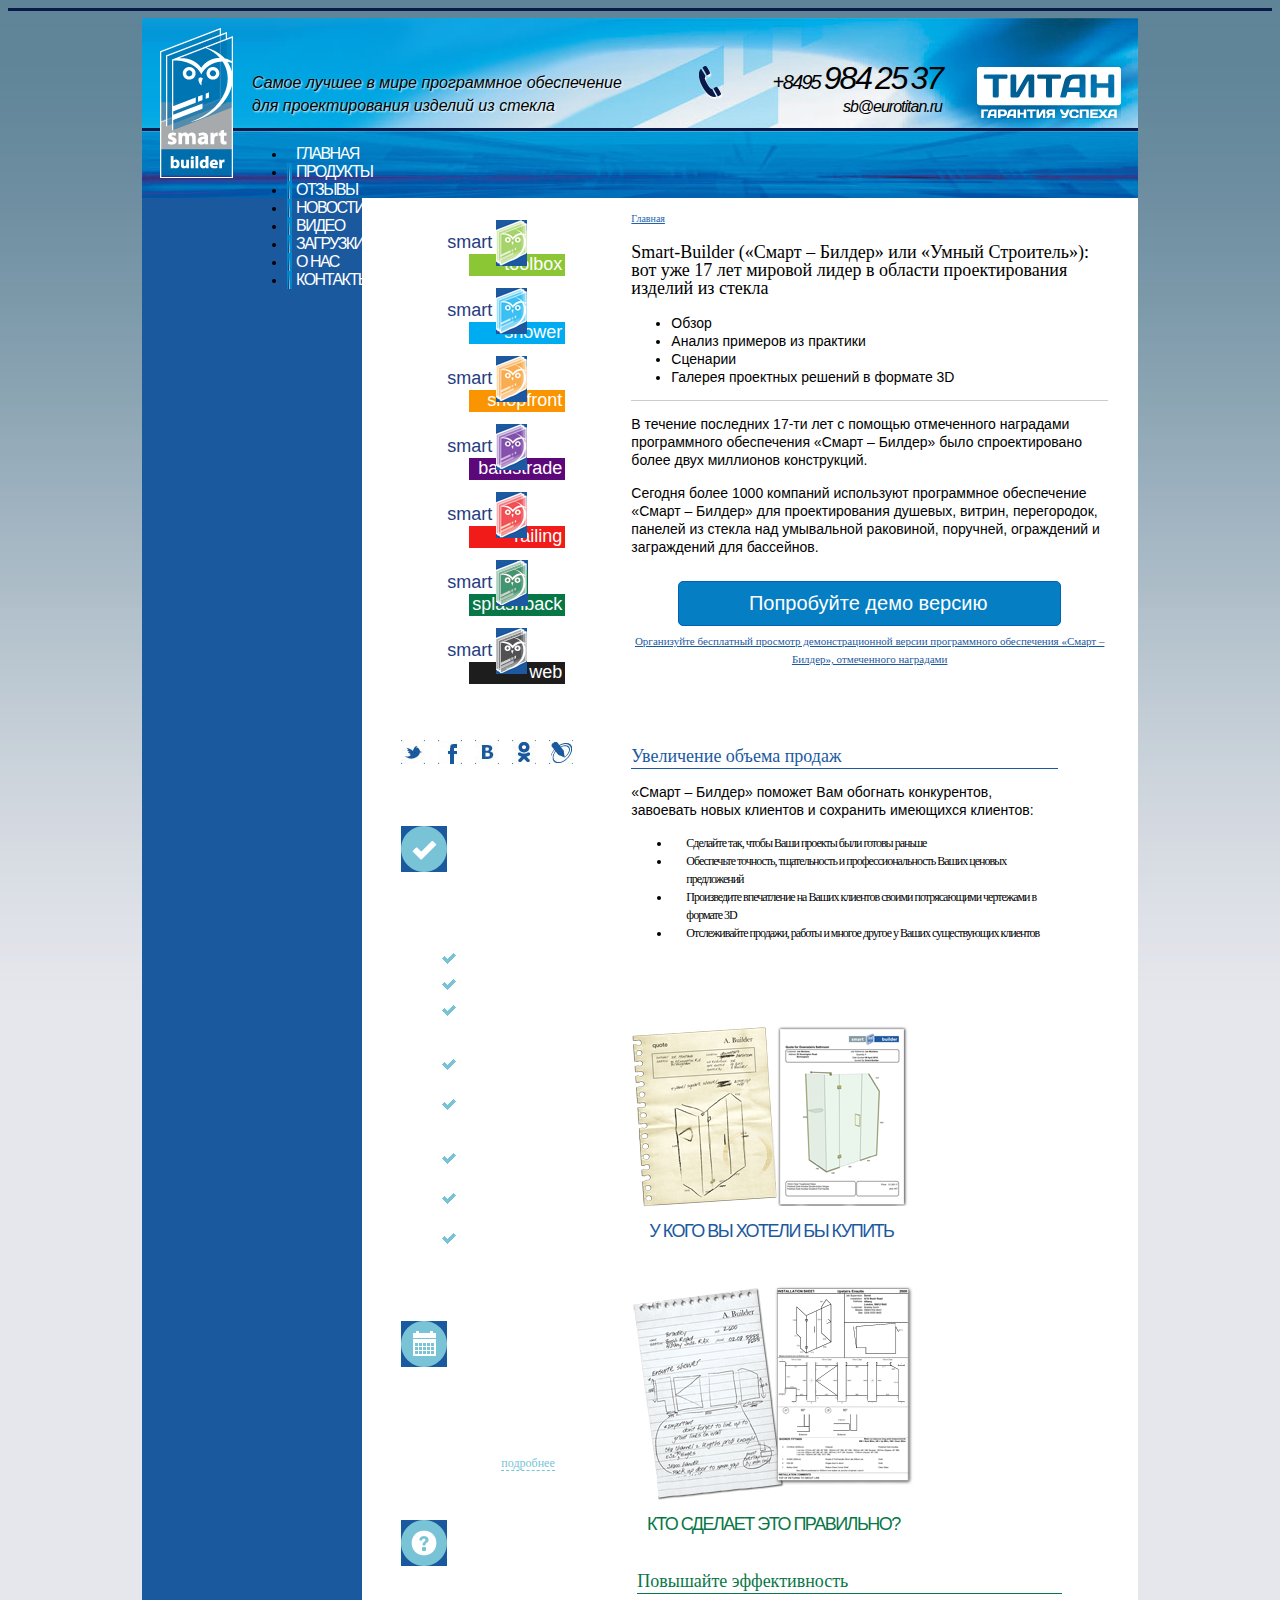
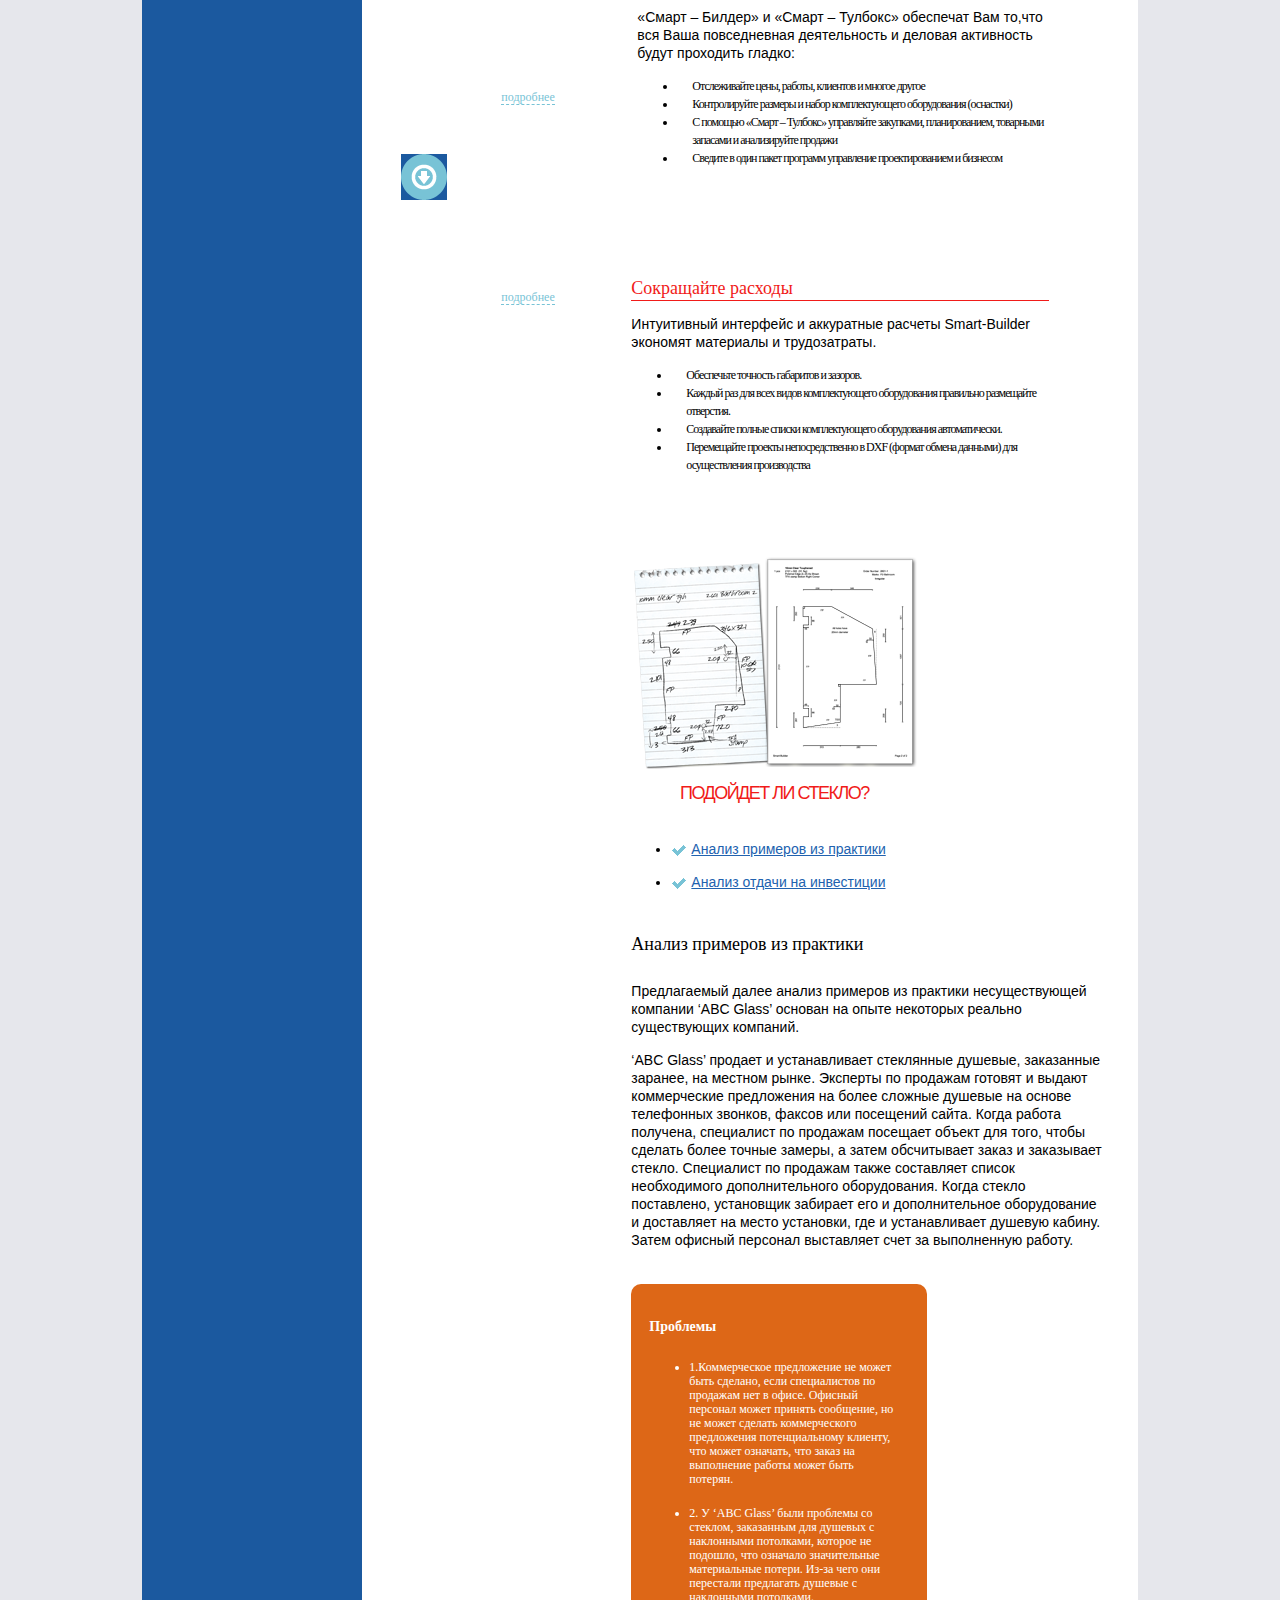
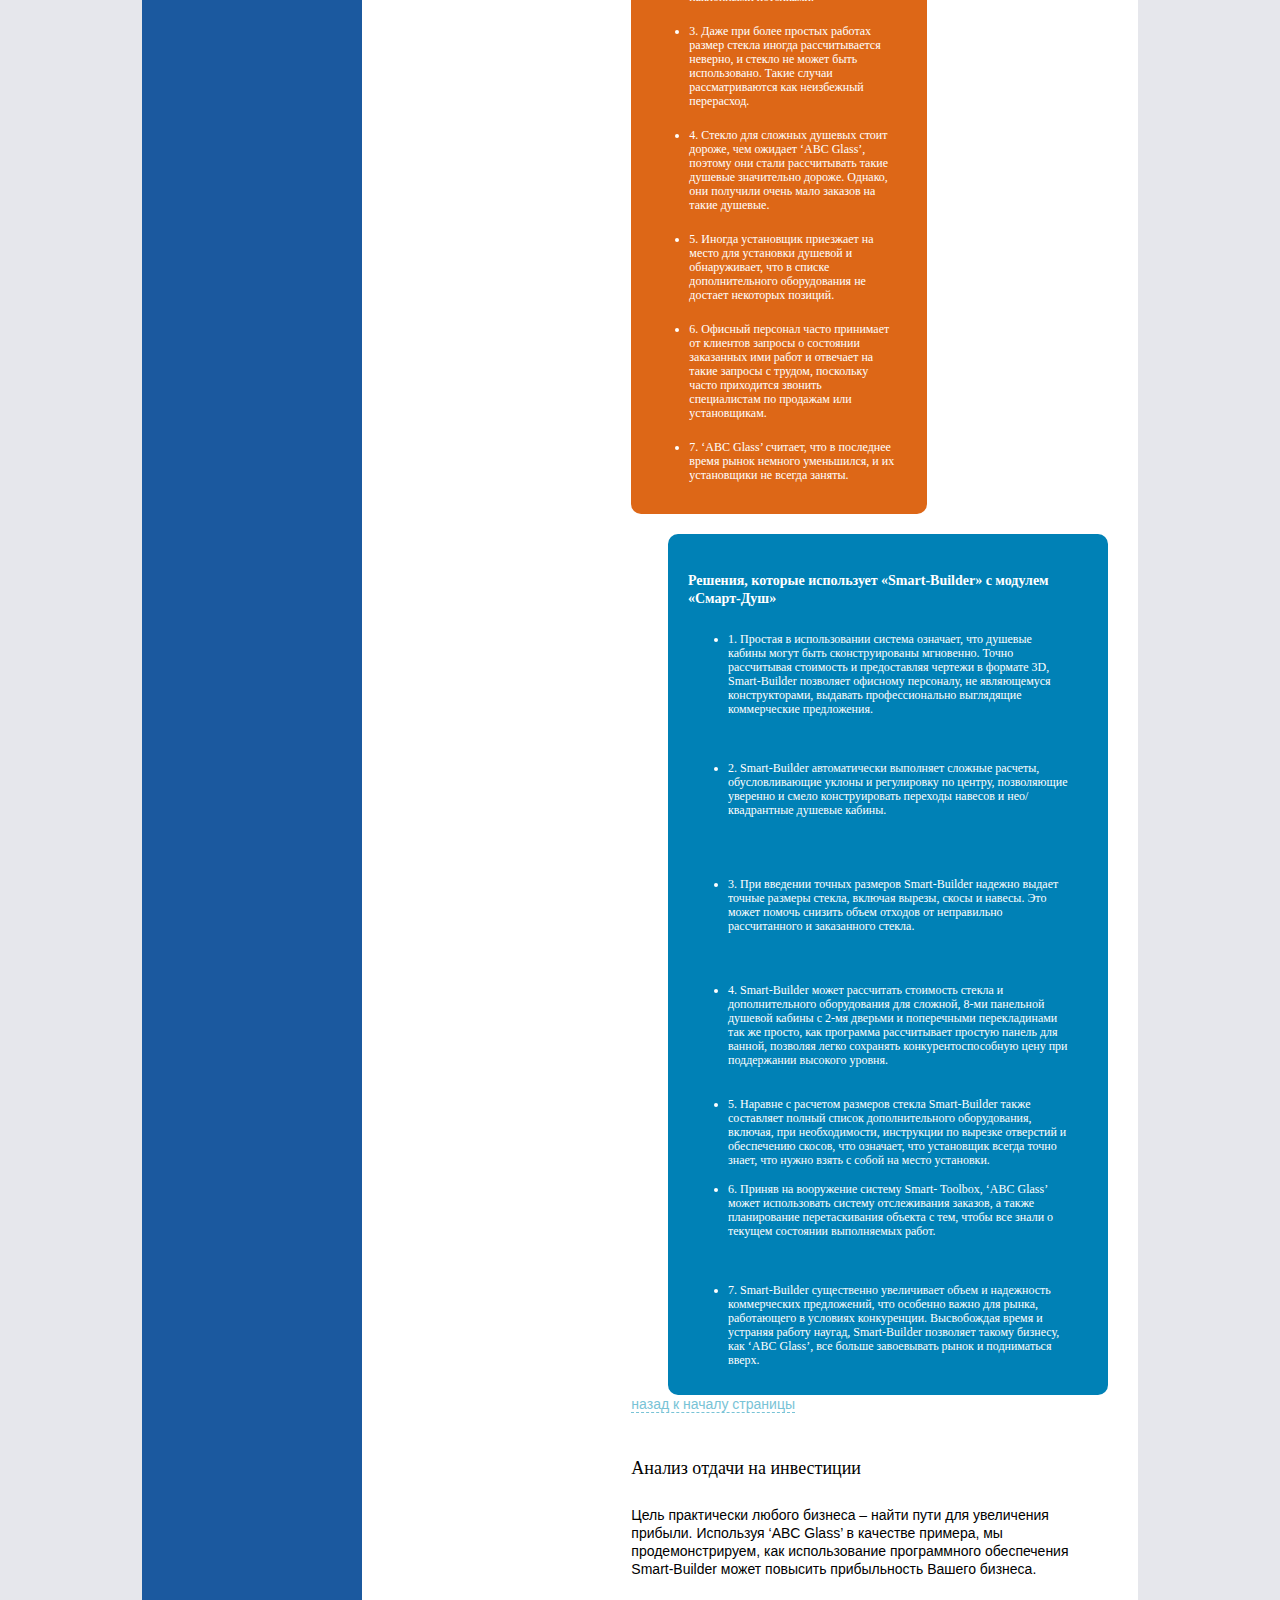
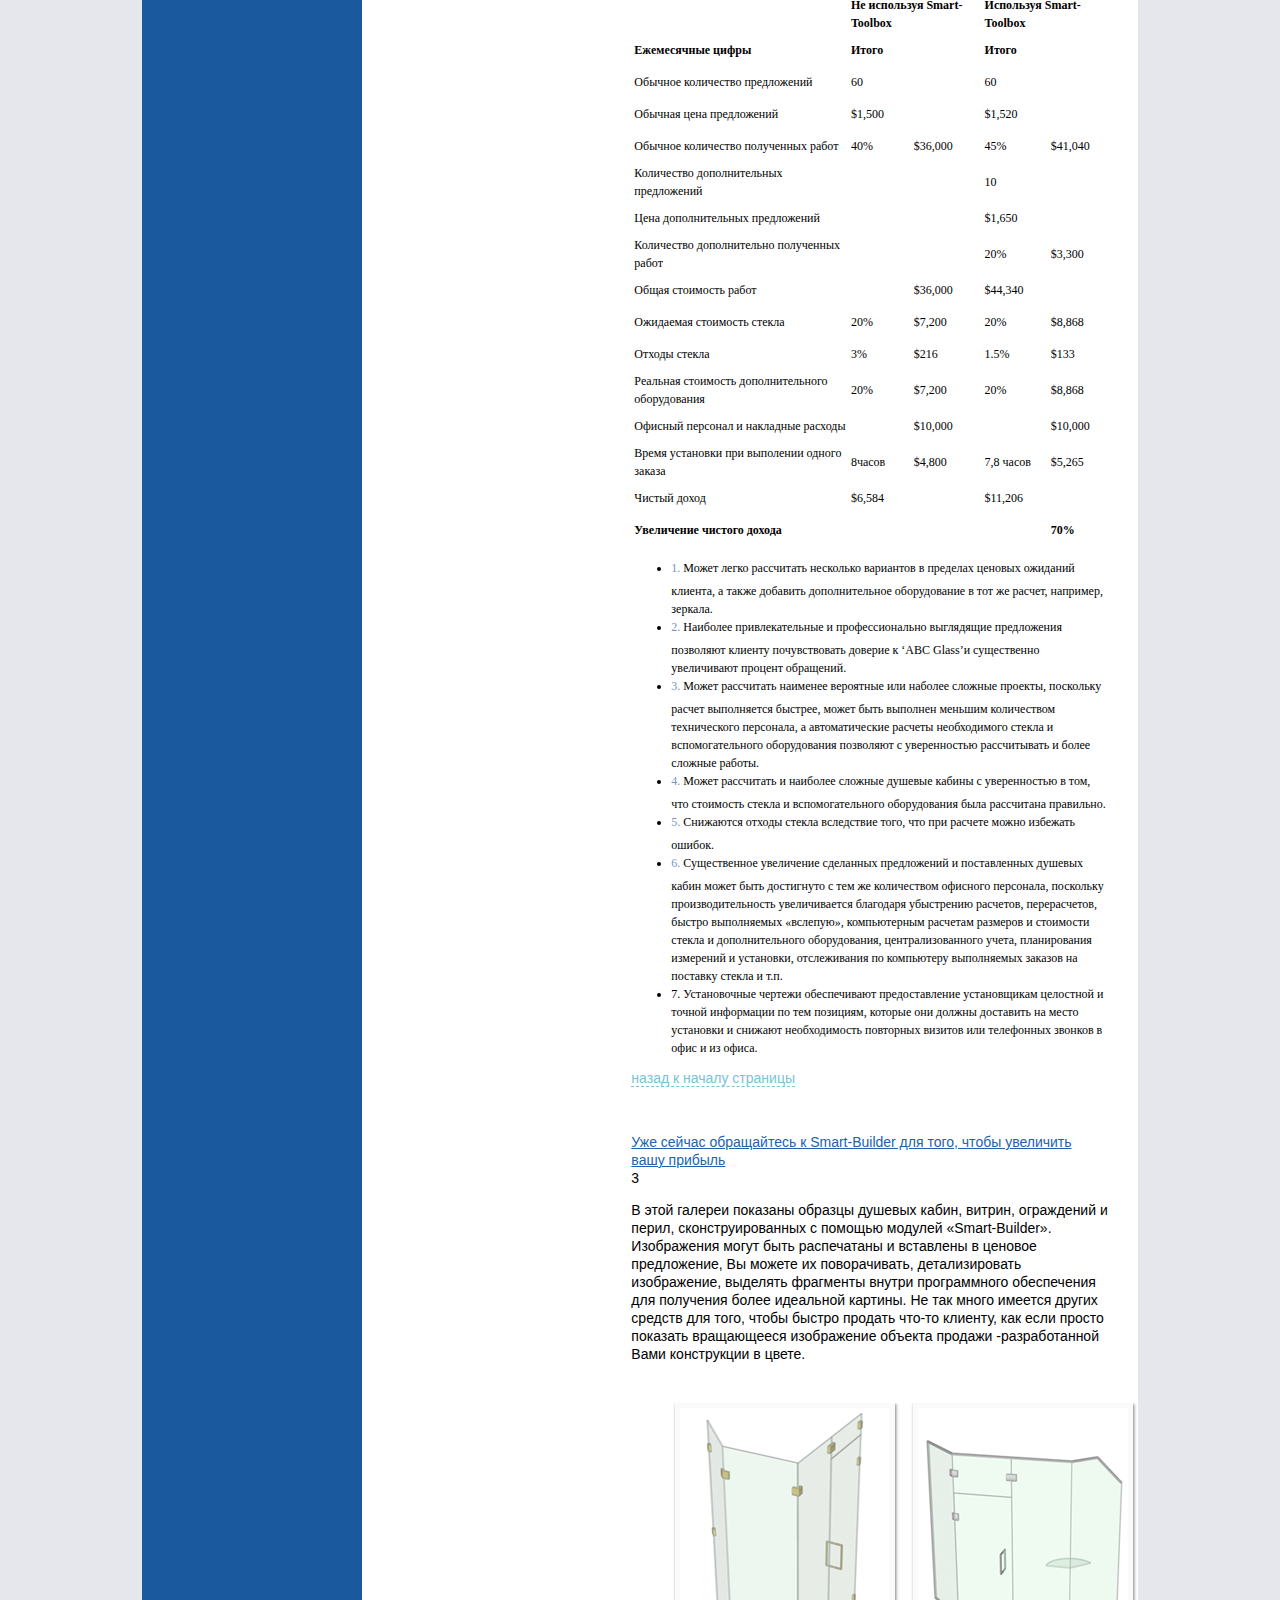
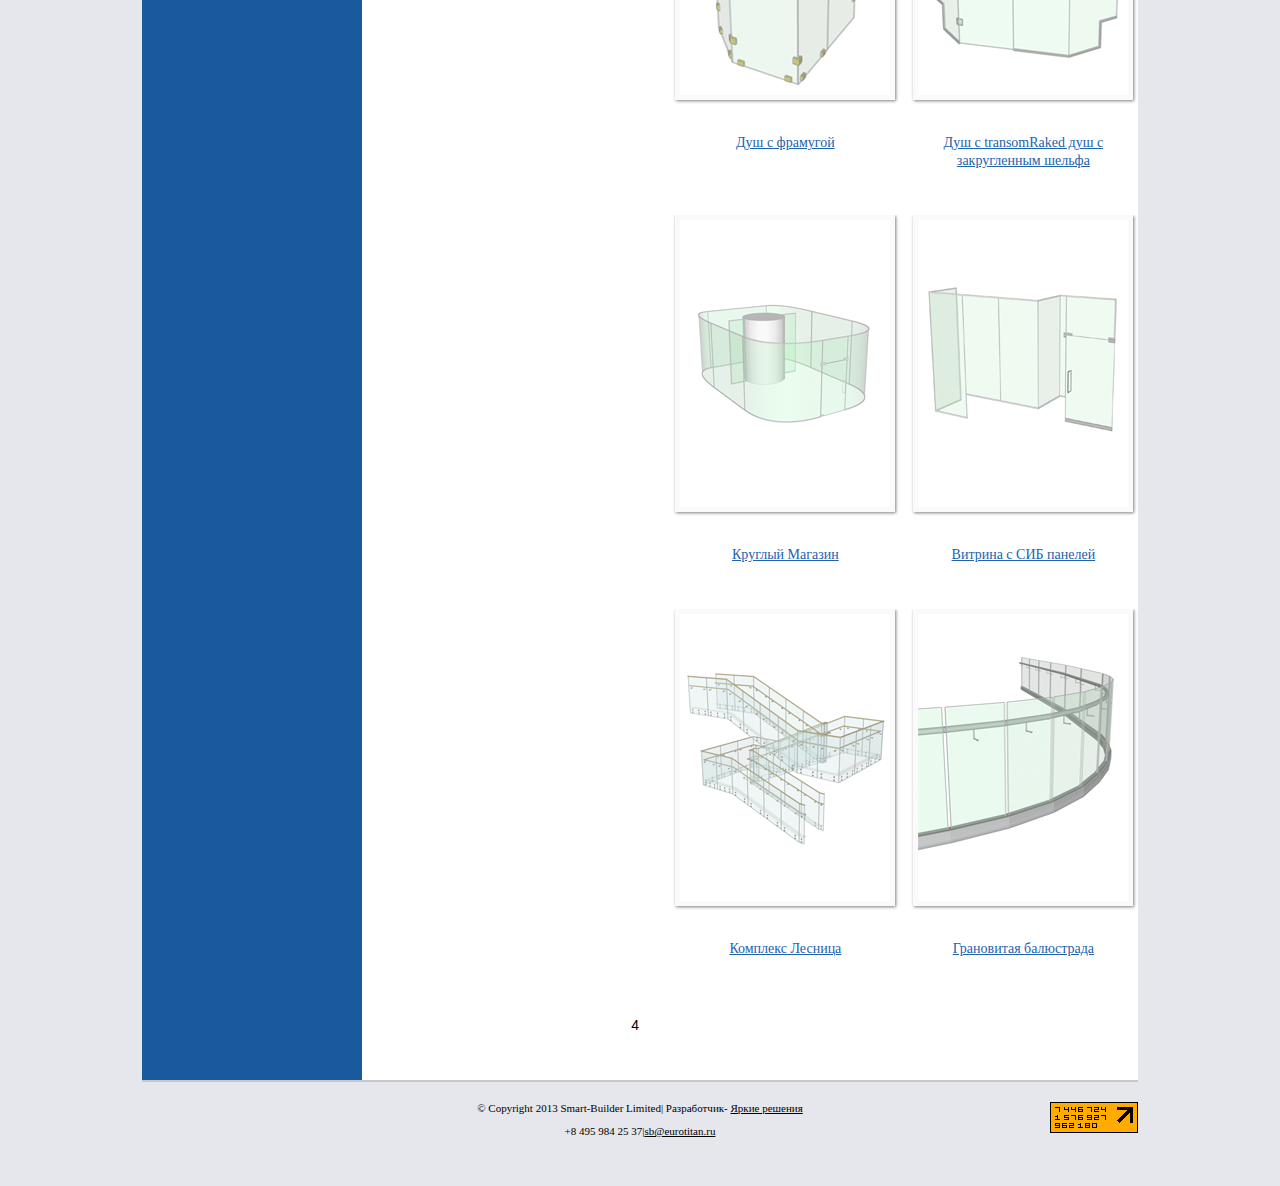
==== commit 488a3d45: "change" ====
--- a/site/index.html
+++ b/site/index.html
@@ -147,7 +147,7 @@
 						перегородок, панелей из стекла над умывальной раковиной, поручней, ограждений и заграждений для бассейнов.</p>
 						<div class="main_obzor__view al_center">
 						<div class="main_obzor__demo d_in-block"><a href="#">Попробуйте демо версию</a></div>
-						<div><a class="font_style2 link_style1 " href="#">Организуйте бесплатный просмотр демонстрационной версии программного обеспечения 
+						<div><a class="font_style2 link_style1 link_style9 " href="#">Организуйте бесплатный просмотр демонстрационной версии программного обеспечения 
 						«Смарт – Билдер», отмеченного наградами </a></div>
 						</div>
 						<div class="wrapper">
@@ -164,14 +164,14 @@
 							</div>
 							<div class="main_obzor_img f_left wrapper al_center">
 								<img src="images/main_obzor_1.png" alt="Picture">
-								<h4 class="main_obzor_title4 reg let font_green">У кого вы хотели бы купить</h4>
+								<h4 class="main_obzor_title4 reg let font_blue">У кого вы хотели бы купить</h4>
 							</div>
 							
 						</div>
 						<div class="wrapper">
 							<div class="main_obzor_img f_left al_center">
 								<img src="images/main_obzor_2.png" alt="Picture">
-								<h4 class="main_obzor_title4 reg let font_blue">Кто сделает это правильно?</h4>
+								<h4 class="main_obzor_title4 reg let font_green">Кто сделает это правильно?</h4>
 							</div>
 							<div class="main_obzor__box2 f_left wrapper">
 								<h1 class="main_obzor__title2">Повышайте эффективность</h1>
@@ -210,8 +210,8 @@
 					<!-- Content Panel 2-->
 				<div id="tabs-2">
 					<ul class="list4">
-						<li class="list4_item1"><a  class="img" href="#">Анализ примеров из практики</a></li>
-						<li class="list4_item2"><a  class="img" href="#">Анализ отдачи на инвестиции</a></li>
+						<li class="list4_item1"><a  class="img link_style1 link_style8" href="#">Анализ примеров из практики</a></li>
+						<li class="list4_item2"><a  class="img link_style1 link_style8" href="#">Анализ отдачи на инвестиции</a></li>
 					</ul>
 						<h1 class="cont_title2">Анализ примеров из практики</h1>
 						 <p>Предлагаемый далее анализ примеров из практики несуществующей компании 
@@ -373,7 +373,7 @@
 							необходимость повторных визитов или телефонных звонков в офис и из офиса.</li>
 						</ul>
 						<div class="p9"><a href="#ancor" class="link_style m_left_zero ">назад к началу страницы</a></div>
-						<div class="link_style1"><a href="#">Уже сейчас обращайтесь к Smart-Builder для того, чтобы увеличить вашу прибыль</a></div>
+						<div><a class="link_style1 link_style8"href="#">Уже сейчас обращайтесь к Smart-Builder для того, чтобы увеличить вашу прибыль</a></div>
 					</div>	
 						
 						
--- a/site/css/style.css
+++ b/site/css/style.css
@@ -88,7 +88,7 @@
   cursor:pointer;
 }
 a:hover{
-  color: #2162af;
+  color:#2162af;
 }
  .link_style:hover a{
   color:#fff;
@@ -112,7 +112,12 @@
 	font:10px Verdana;
 	color:#2162af;
 }
-
+.link_style8{
+	color:#2162af;
+}
+.link_style9{
+	color:#1b599f;
+}
 .button{
   display:inline-block;
   padding:0 0 0 0;
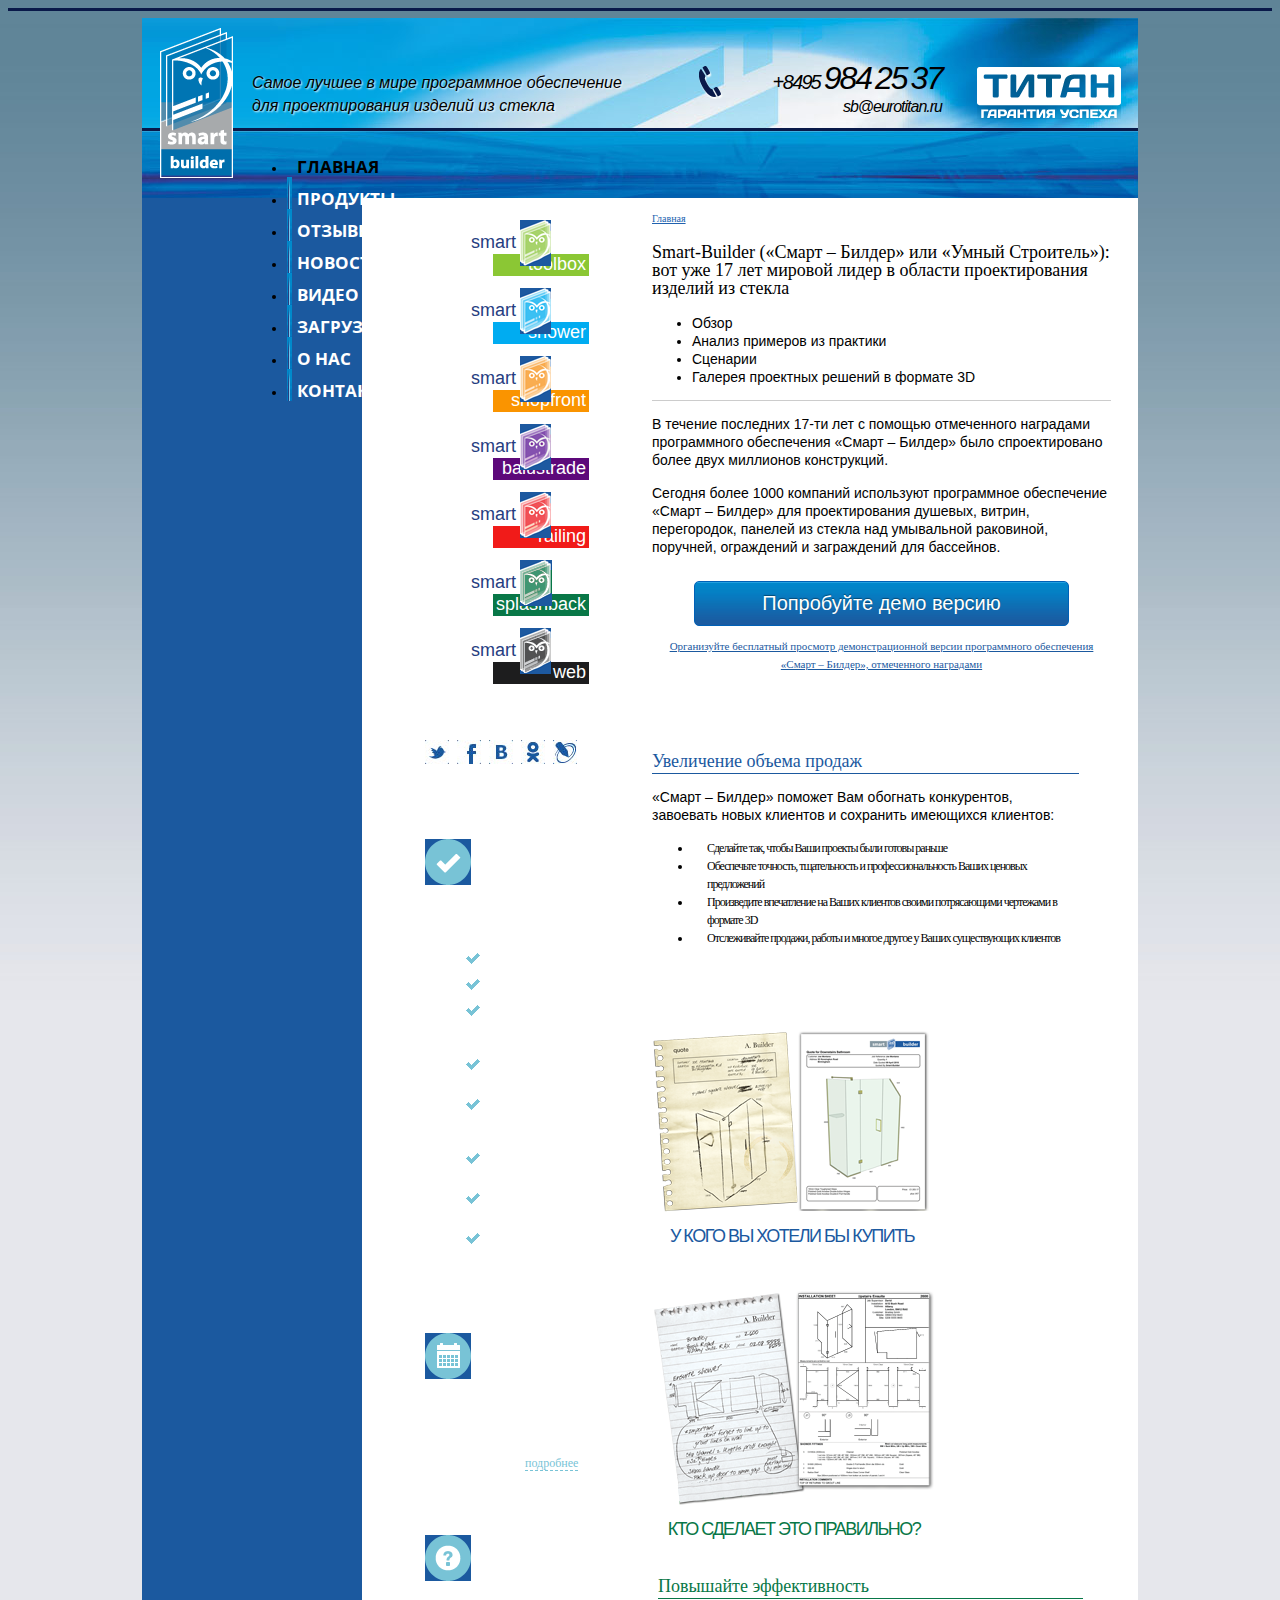
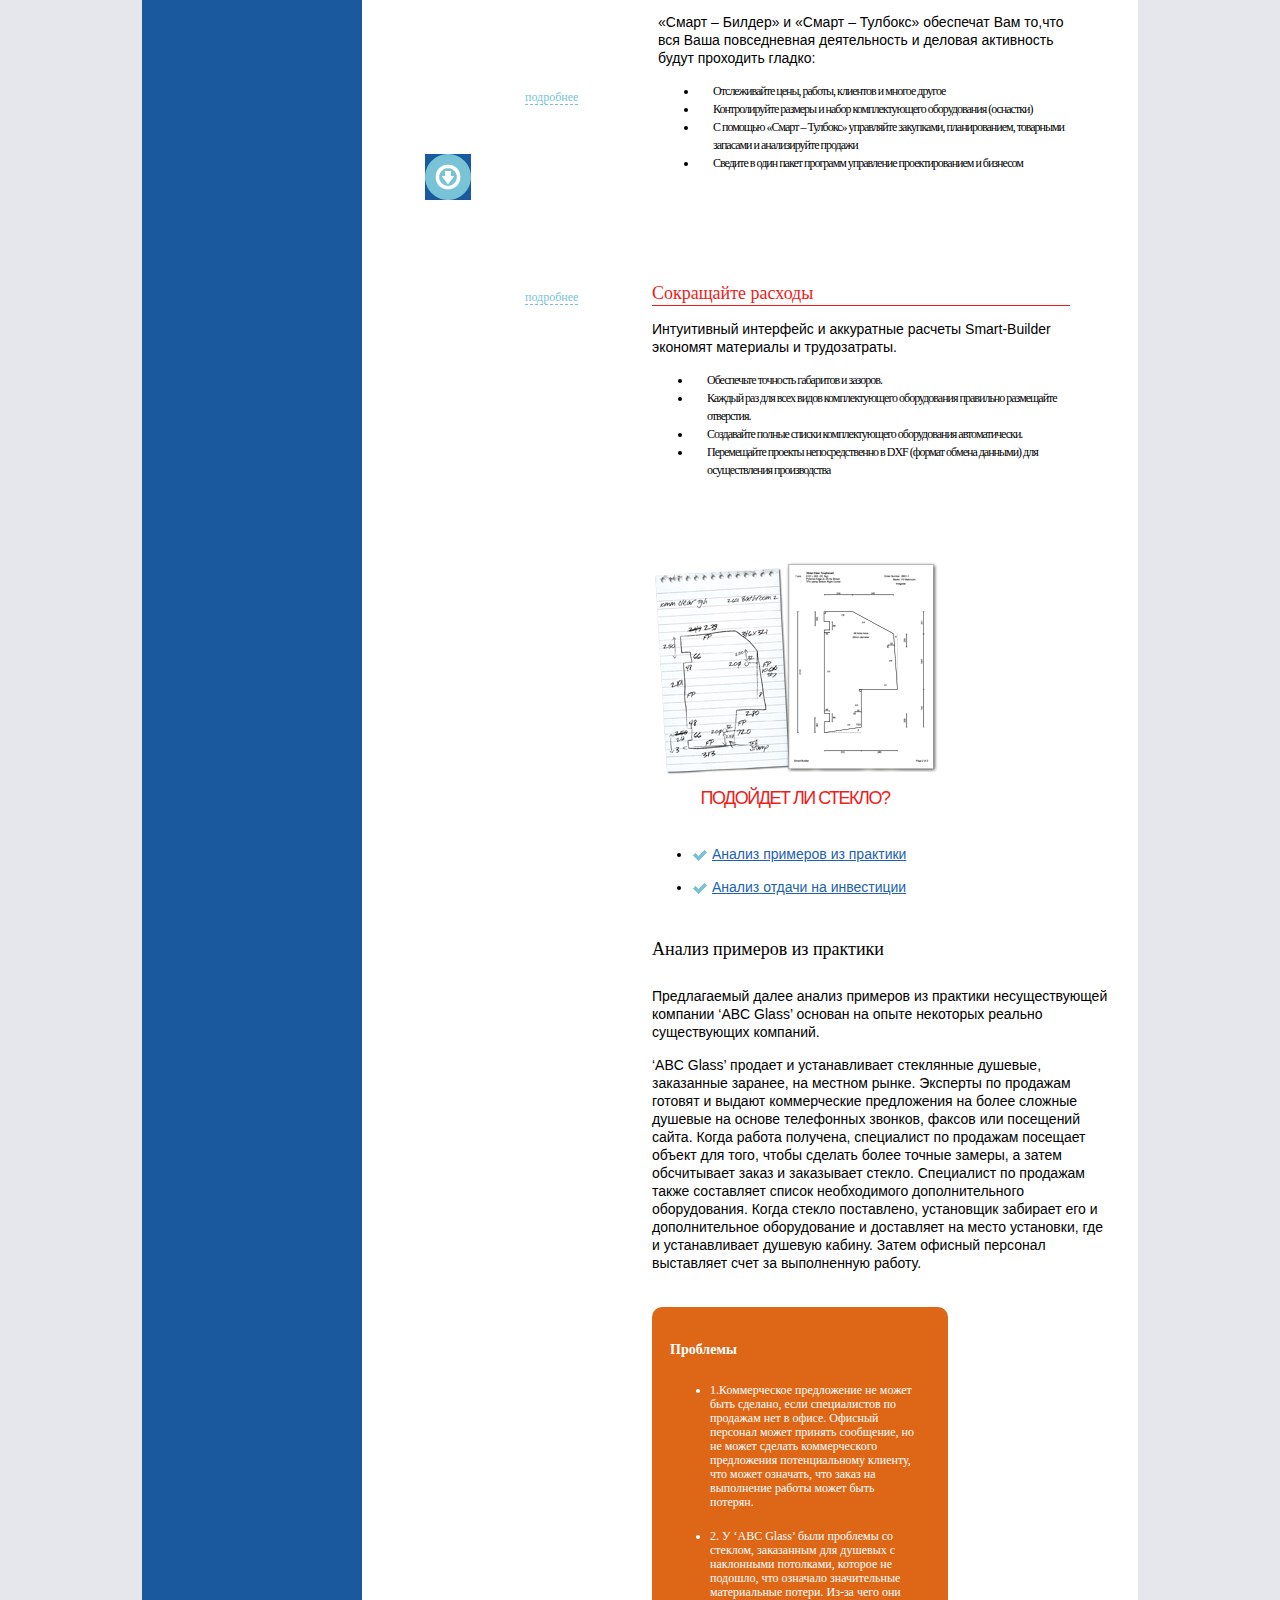
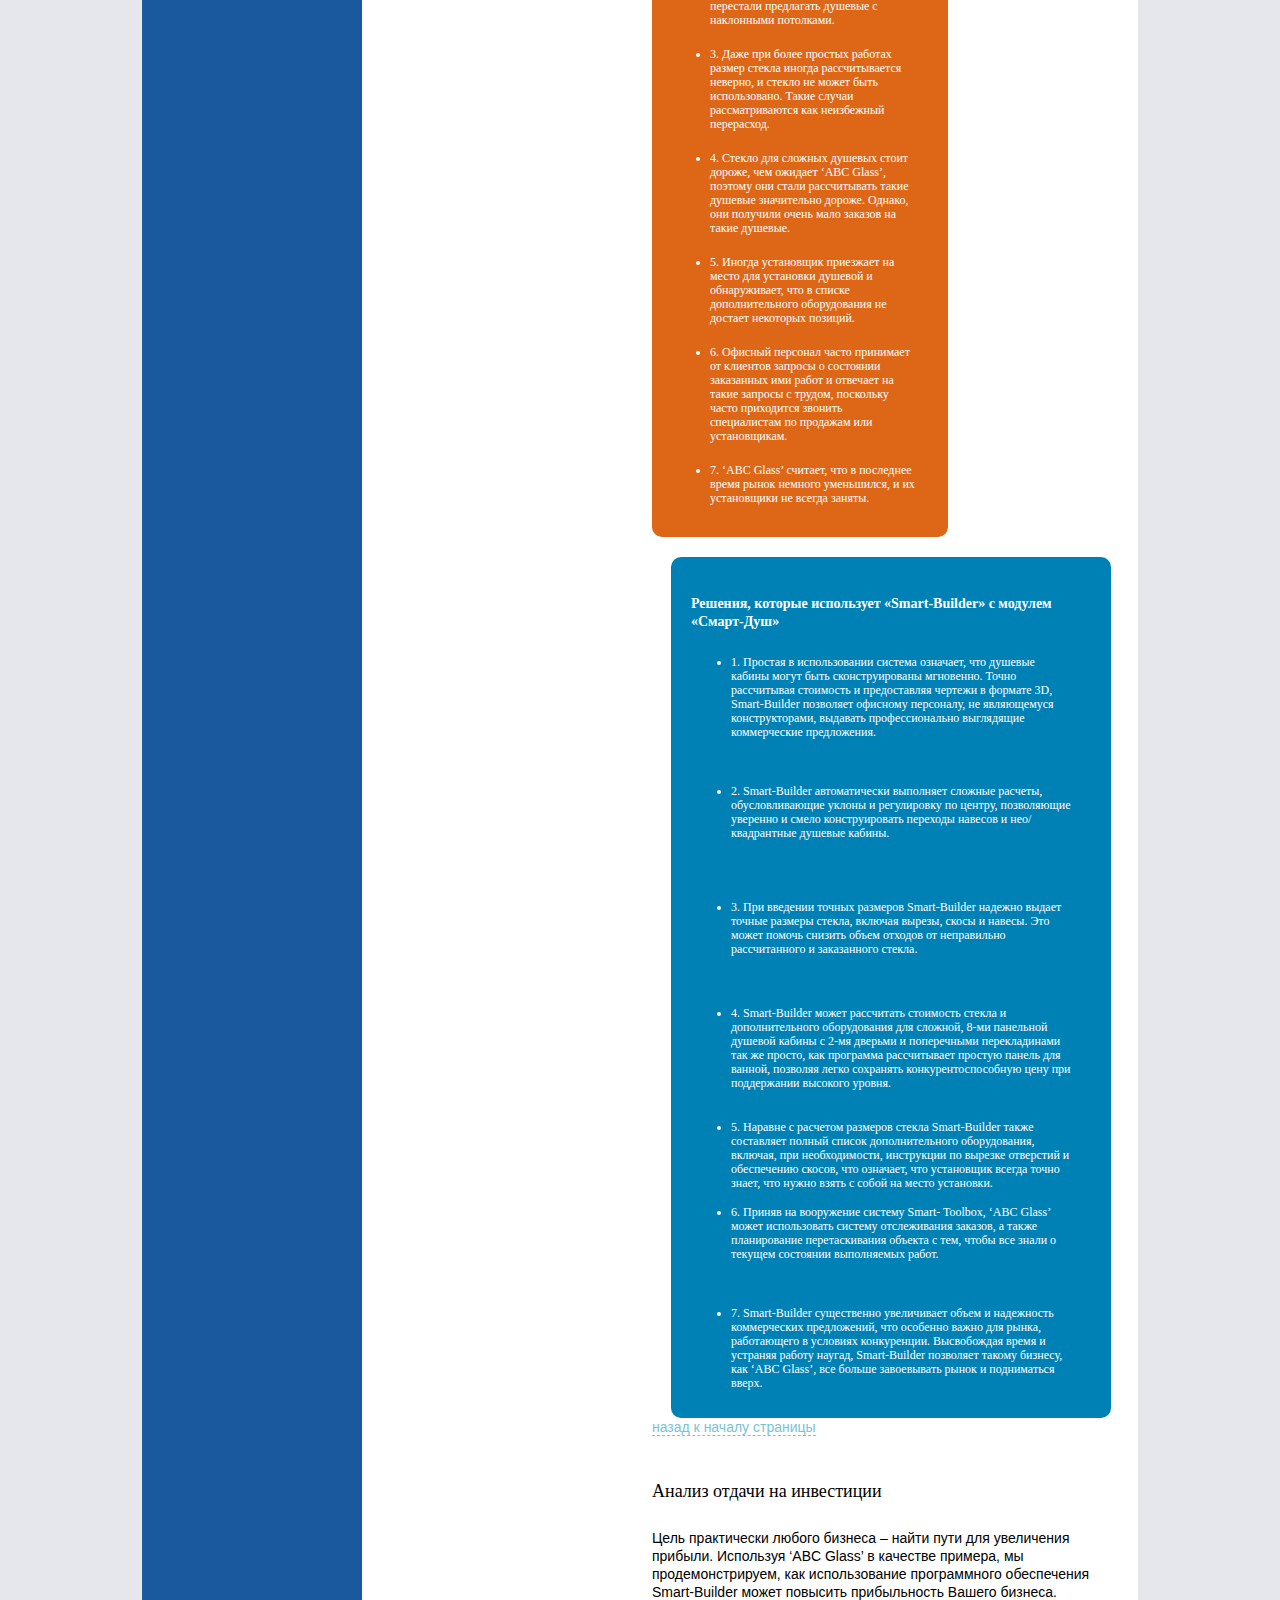
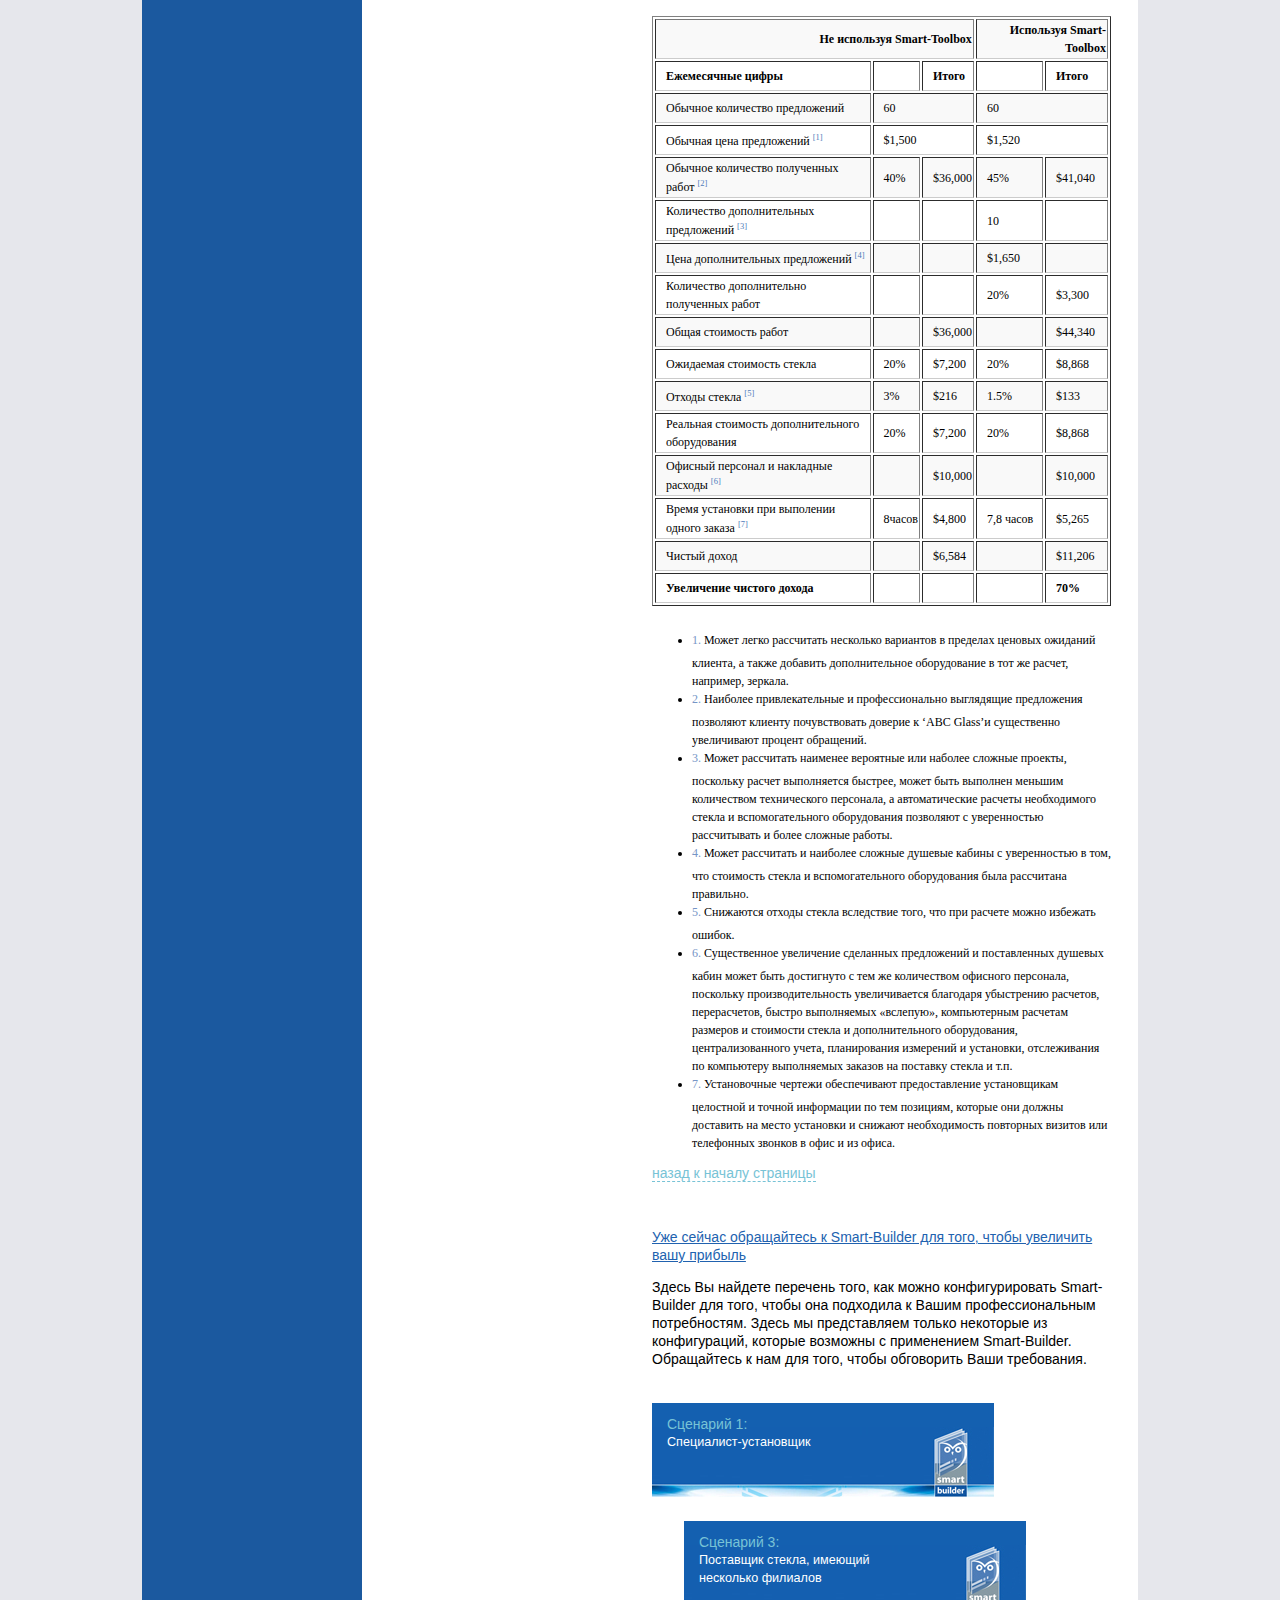
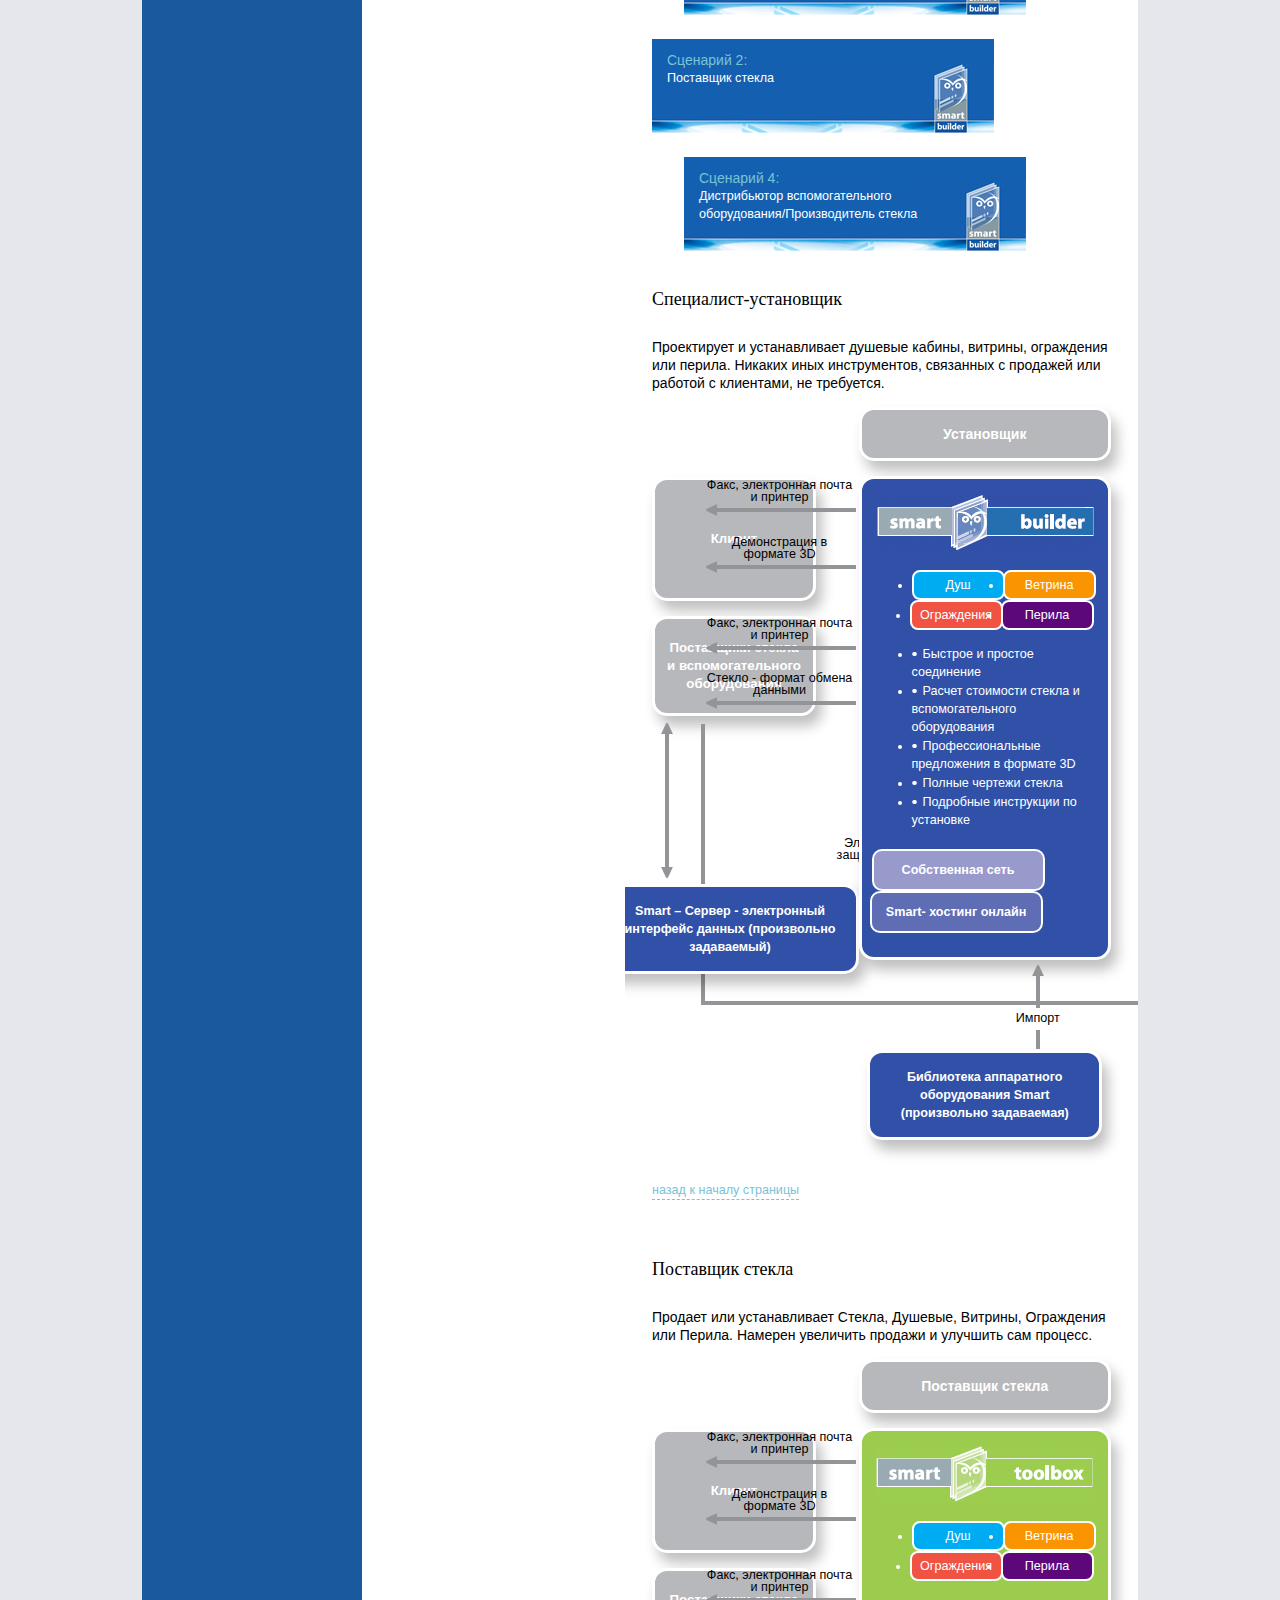
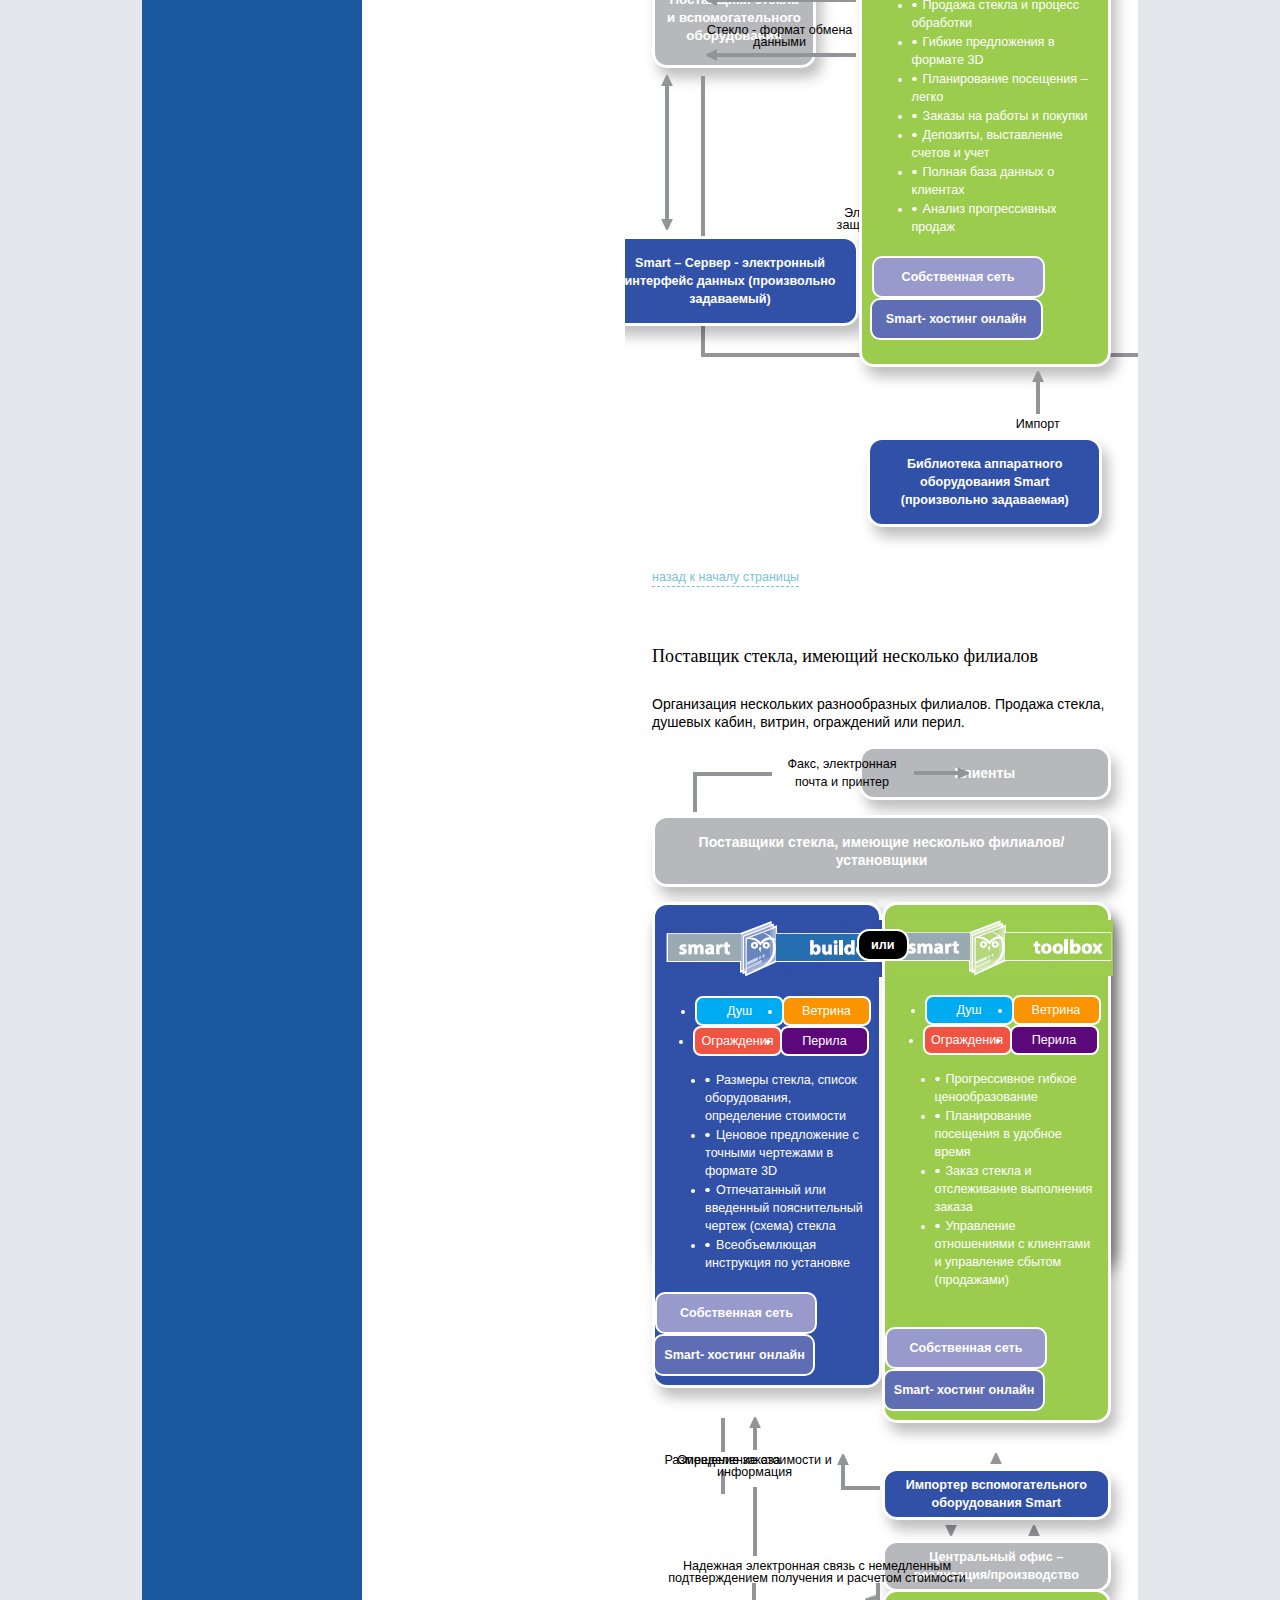
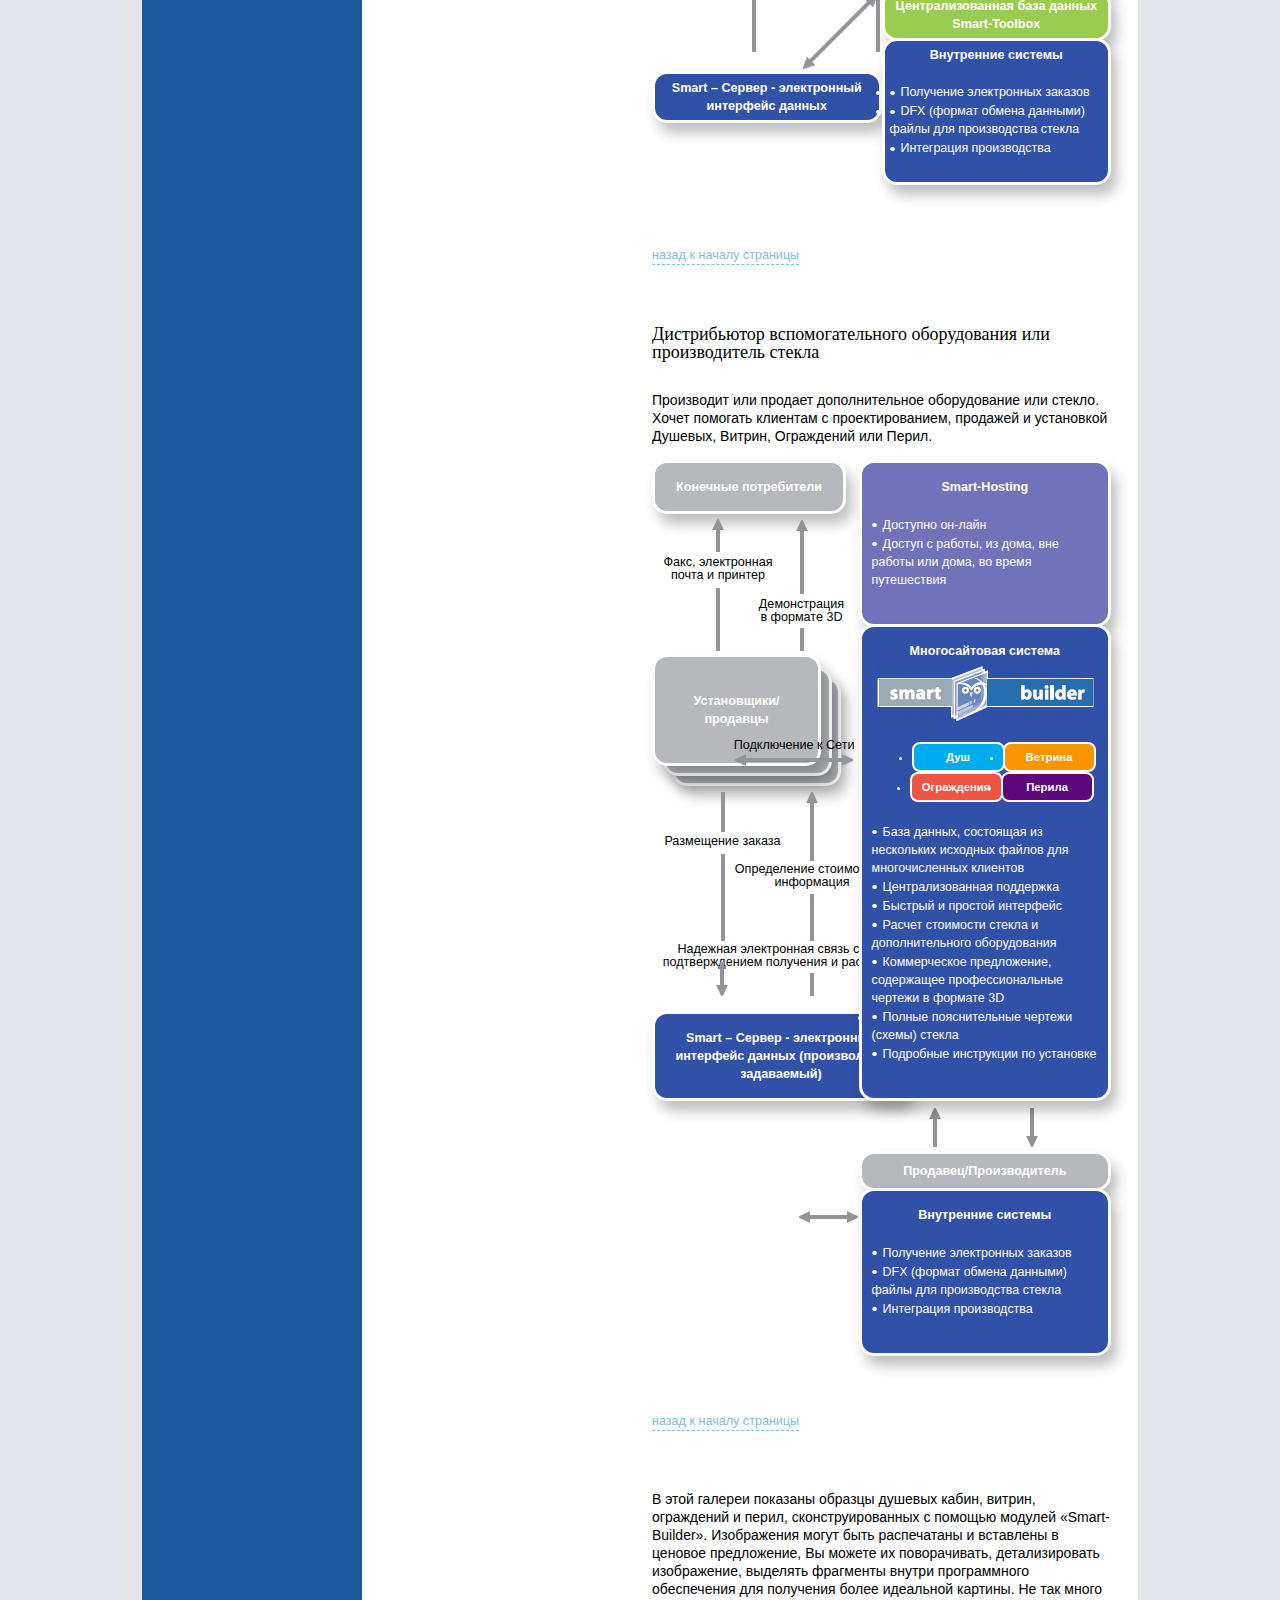
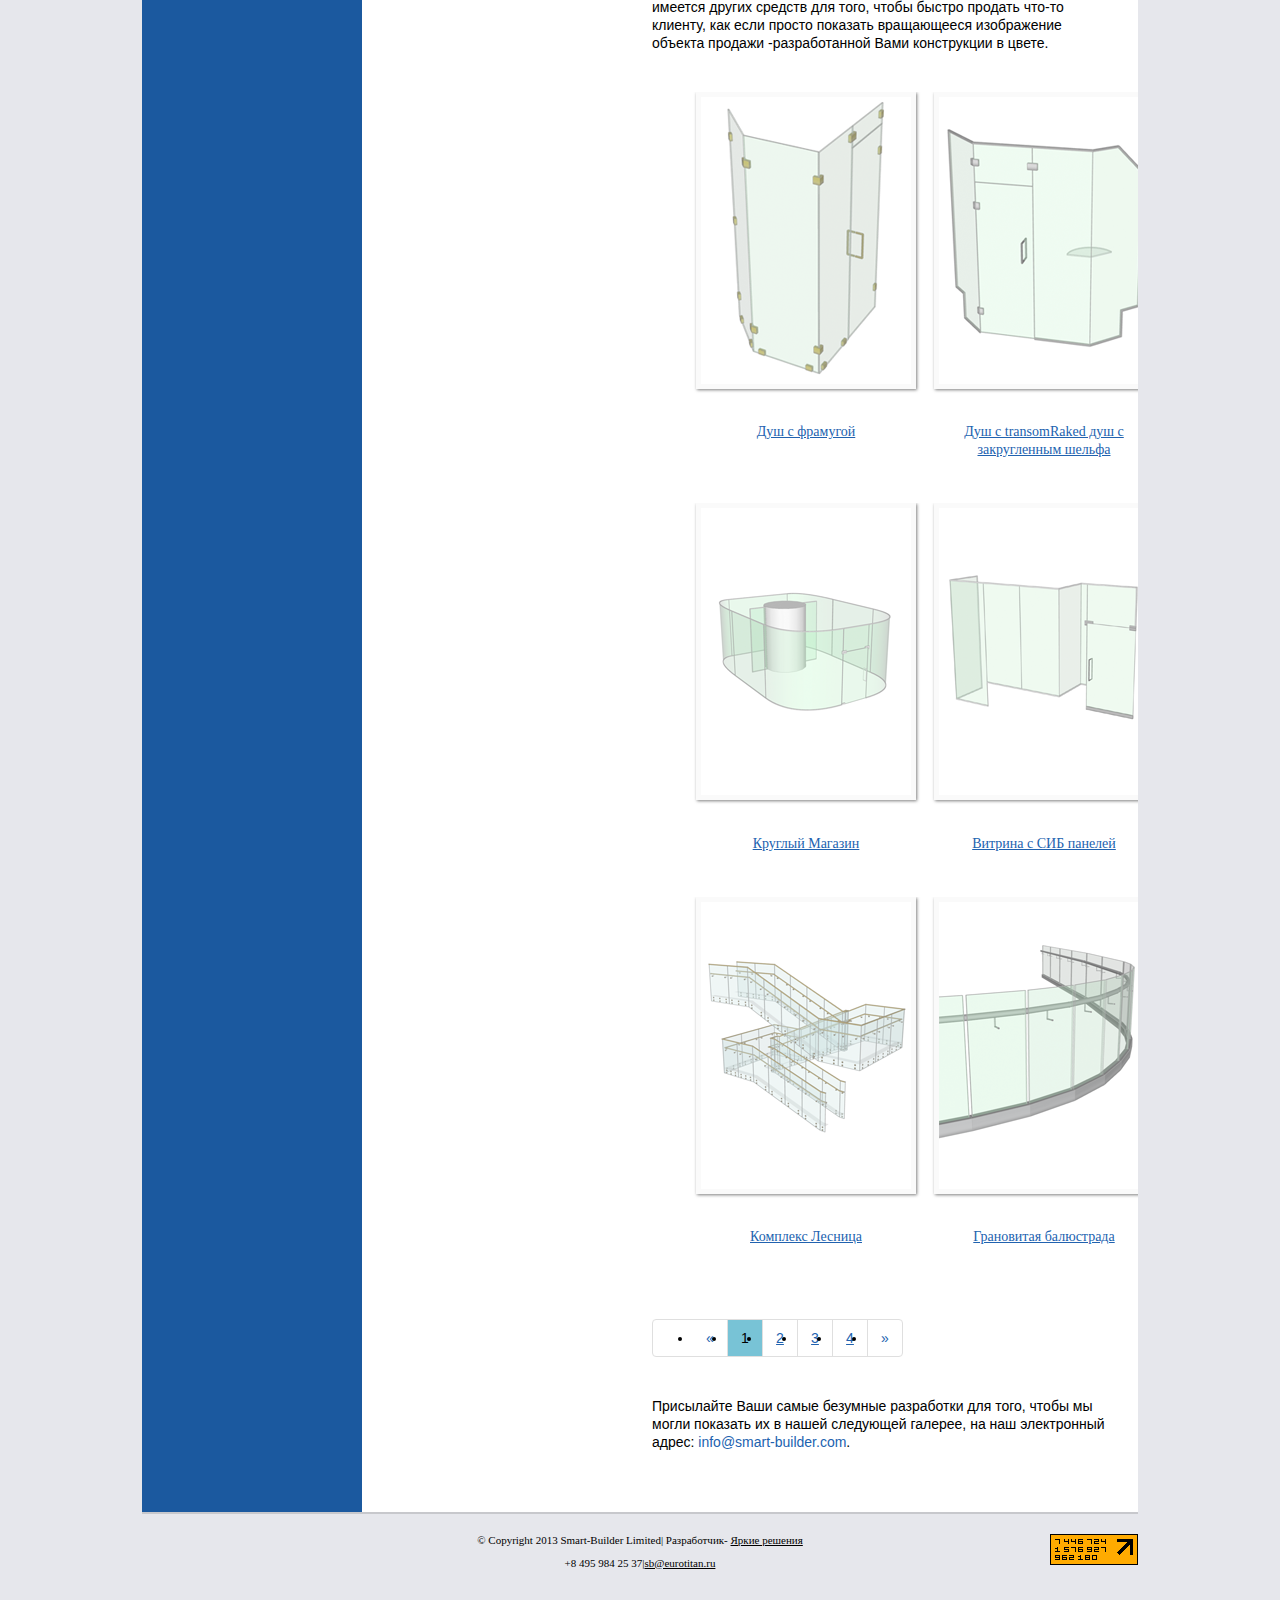
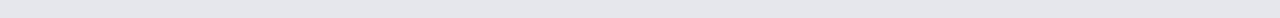
==== commit d5bc38da: "last version" ====
--- a/site/index.html
+++ b/site/index.html
@@ -1,5 +1,7 @@
 <!DOCTYPE html>
-<html lang="en">
+<!--[if IE 8]><html class="ie8"><![endif]-->
+<!--[if IE 9]><html class="ie9"><![endif]-->
+<!--[if (gt IE 9)|!(IE)]><!--><html lang="ru"><!--<![endif]>-->
 <head>
     <title>Home</title>
     <meta name = "format-detection" content = "telephone=no" />
@@ -7,8 +9,8 @@
     <link rel="icon" href="images/favicon.ico" type="image/x-icon">
     <link rel="shortcut icon" href="images/favicon.ico" type="image/x-icon" />
     <link rel="stylesheet" type="text/css" media="screen" href="css/style.css">
-    <script type="text/javascript" src="js/jquery.js"></script>
-    <script type="text/javascript" src="js/superfish.js"></script>
+    <link rel="stylesheet" type="text/css" media="screen" href="css/jquery.fancybox-1.3.4.css">
+    <script type="text/javascript" src="http://code.jquery.com/jquery-1.8.1.min.js"></script>
 	 <script type="text/javascript" src="js/tabs.js"></script>
 	 <script src="js/script.js"></script>
 	 <script type="text/javascript">
@@ -16,16 +18,8 @@
 			$( "#tabs" ).tabs();
 		});
 	 </script>
-	<!--[if lt IE 8]>
-   <div style=' clear: both; text-align:center; position: relative;'>
-     <a href="http://windows.microsoft.com/en-US/internet-explorer/products/ie/home?ocid=ie6_countdown_bannercode">
-       <img src="http://storage.ie6countdown.com/assets/100/images/banners/warning_bar_0000_us.jpg" border="0" height="42" width="820" alt="You are using an outdated browser. For a faster, safer browsing experience, upgrade for free today." />
-    </a>
-  </div>
-<![endif]-->
     <!--[if lt IE 9]>
-   	<script type="text/javascript" src="js/html5.js"></script>
-    	<link rel="stylesheet" type="text/css" media="screen" href="css/ie.css">
+   		<script type="text/javascript" src="js/html5.js"></script>
     <![endif]-->
 </head>
 <body>
@@ -40,23 +34,22 @@
 					<div class="let_size1"><span class="let_size2">+ 8 495</span> 984 25 37</div>
 					<span class="let_size3">sb@eurotitan.ru</span>
 				</div>
-				<div class="header_top__right f_left"href="/"><img src="images/5.png" alt="Picture"></div>
+				<div class="header_top__right f_left"><img src="images/5.png" alt="Picture"></div>
 			</div>
 		</div>
 			
 		<div class="header__bottom">			
 			<nav class="f_left">
-				<ul class="sf-menu">
-					<li class="current bg_none"><a class="reg let" href="index.html">Главная</a></li>
-					<li><a class="reg let" href="index_products.html">Продукты</a></li>
-					<li><a class="reg let" href="index_testimonials.html">Отзывы</a></li>
-					<li><a class="reg let" href="index_news.html">Новости</a></li>
-					<li><a class="reg let" href="index-4.html">Видео</a></li>
-					<li><a class="reg let" href="index-5.html">Загрузки</a></li>
-					<li><a class="reg let" href="index_about.html">О нас</a></li>
-					<li><a class="reg let" href="index-6.html">Контакты</a></li>
+				<ul class="sf-menu reg">
+					<li class="current"><a href="index.html">Главная</a></li>
+					<li><a href="index_products.html">Продукты</a></li>
+					<li><a href="index_testimonials.html">Отзывы</a></li>
+					<li><a href="index_news.html">Новости</a></li>
+					<li><a href="video.html">Видео</a></li>
+					<li><a href="downloads.html">Загрузки</a></li>
+					<li><a href="index_about.html">О нас</a></li>
+					<li><a href="contact.html">Контакты</a></li>
 				</ul>
-			
 			</nav>
 			<form id="search_form">
 				<input type="text" class="search_text">
@@ -69,7 +62,7 @@
 <!--==============================content================================-->
     <section id="content">
 		<div class="wrapper">
-			<div class="sitebar f_left sitebar__box text">
+			<div class="sidebar f_left sidebar__box text">
 				
 				<ul class="list1">
 					<li><a href="#"><span class="list1_item">smart</span><img src="images/7.png" alt="Picture"><span class="list1_link lite_green">toolbox</span></a></li>
@@ -89,7 +82,7 @@
 					<a href="#"><img src="images/10.jpg" alt="Picture"></a>
 				</div >
 				
-				<div class="border_bottom mr_sitebar">
+				<div class="border_bottom mr_sidebar">
 					<h4 class="title1 pd_top pad1">Отличительные признаки,<br>которые видны сразу</h4>
 					<ul class="list2">
 						<li class="img">Отмеченное наградами</li>
@@ -146,7 +139,7 @@
                         <p class="main_obzor_p">Сегодня более 1000 компаний используют программное обеспечение «Смарт – Билдер» для проектирования душевых, витрин,
 						перегородок, панелей из стекла над умывальной раковиной, поручней, ограждений и заграждений для бассейнов.</p>
 						<div class="main_obzor__view al_center">
-						<div class="main_obzor__demo d_in-block"><a href="#">Попробуйте демо версию</a></div>
+						<a class="main_obzor__demo" href="#">Попробуйте демо версию</a>
 						<div><a class="font_style2 link_style1 link_style9 " href="#">Организуйте бесплатный просмотр демонстрационной версии программного обеспечения 
 						«Смарт – Билдер», отмеченного наградами </a></div>
 						</div>
@@ -280,23 +273,67 @@
 								</ul>
 							</div>
 						</div>
-						<div class="p9"><a href="#ancor" class="link_style m_left_zero">назад к началу страницы</a></div>
+						<div class="p9"><a href="#" class="link_style m_left_zero">назад к началу страницы</a></div>
 						<h1 class="p5">Анализ отдачи на инвестиции</h1>
 						<p>Цель практически любого бизнеса – найти пути для увеличения прибыли. Используя ‘ABC Glass’ в качестве примера,
 						мы продемонстрируем, как использование программного обеспечения Smart-Builder может повысить прибыльность Вашего 
 						бизнеса.</p>
 						
-						<table>
+						<table border="1">
 							<tbody>
-								<tr class="fn_weight"><td></td><td colspan="2">Не используя Smart-Toolbox</td><td colspan="2">Используя Smart-Toolbox</td></tr>
-								<tr class="fn_weight"><td>Ежемесячные цифры</td><td colspan="2">Итого</td><td colspan="2">Итого</td></tr>
-								<tr><td>Обычное количество предложений</td><td colspan="2">60</td><td colspan="2">60</td></tr>
-								<tr><td>Обычная цена предложений</td><td colspan="2">$1,500</td><td colspan="2">$1,520</td></tr>
-								<tr><td>Обычное количество полученных работ</td><td>40%</td><td>$36,000</td><td>45%</td><td>$41,040</td></tr>
-								<tr><td>Количество дополнительных предложений</td><td></td><td></td><td>10</td><td></td></tr>
-								<tr><td>Цена дополнительных предложений</td><td></td><td></td><td>$1,650</td><td></td></tr>
-								<tr><td>Количество дополнительно полученных работ</td><td></td><td></td><td>20%</td><td>$3,300</td></tr>
-								<tr><td>Общая стоимость работ</td><td></td><td>$36,000</td></td><td>$44,340</td></tr>
+								<tr class="fn_weight">
+									<td colspan="3">Не используя Smart-Toolbox</td>
+									<td colspan="2">Используя Smart-Toolbox</td>
+								</tr>
+								<tr class="fn_weight">
+									<td>Ежемесячные цифры</td>
+									<td></td><td>Итого</td>
+									<td></td><td>Итого</td>
+								</tr>
+								<tr>
+									<td>Обычное количество предложений</td>
+									<td colspan="2">60</td><td colspan="2">60</td>
+								</tr>
+								<tr>
+									<td>Обычная цена предложений<sup><a href="#">[1]</a></sup></td>
+									<td colspan="2">$1,500</td>
+									<td colspan="2">$1,520</td>
+								</tr>
+								<tr>
+									<td>Обычное количество полученных работ<sup><a href="#">[2]</a></sup></td>
+									<td>40%</td>
+									<td>$36,000</td>
+									<td>45%</td>
+									<td>$41,040</td>
+								</tr>
+								<tr>
+									<td>Количество дополнительных предложений<sup><a href="#">[3]</a></sup></td>
+									<td></td>
+									<td></td>
+									<td>10</td>
+									<td></td>
+								</tr>
+								<tr>
+									<td>Цена дополнительных предложений<sup><a href="#">[4]</a></sup></td>
+									<td></td>
+									<td></td>
+									<td>$1,650</td>
+									<td></td>
+								</tr>
+								<tr>
+									<td>Количество дополнительно полученных работ</td>
+									<td></td>
+									<td></td>
+									<td>20%</td>
+									<td>$3,300</td>
+								</tr>
+								<tr>
+									<td>Общая стоимость работ</td>
+									<td></td>
+									<td>$36,000</td>
+									<td></td>
+									<td>$44,340</td>
+								</tr>
 								<tr>
 									<td>Ожидаемая стоимость стекла</td>
 									<td>20%</td>
@@ -305,7 +342,7 @@
 									<td>$8,868</td>
 								</tr>
 								<tr>
-									<td>Отходы стекла</td>
+									<td>Отходы стекла<sup><a href="#">[5]</a></sup></td>
 									<td>3%</td>
 									<td>$216</td>
 									<td>1.5%</td>
@@ -319,14 +356,14 @@
 									<td>$8,868</td>
 								</tr>
 								<tr>
-									<td>Офисный персонал и накладные расходы</td>
+									<td>Офисный персонал и накладные расходы<sup><a href="#">[6]</a></sup></td>
 									<td></td>
 									<td>$10,000</td>
 									<td></td>
 									<td>$10,000</td>
 								</tr>
 								<tr>
-									<td>Время установки при выполении одного заказа</td>
+									<td>Время установки при выполении одного заказа<sup><a href="#">[7]</a></sup></td>
 									<td>8часов</td>
 									<td>$4,800</td>
 									<td>7,8 часов</td>
@@ -334,6 +371,7 @@
 								</tr>
 								<tr>
 									<td>Чистый доход</td>
+									<td></td>
 									<td>$6,584</td>
 									<td></td>
 									<td>$11,206</td>
@@ -368,12 +406,12 @@
 							компьютерным расчетам размеров и стоимости стекла и дополнительного оборудования,
 							централизованного учета, планирования измерений и установки, отслеживания по компьютеру
 							выполняемых заказов на поставку стекла и т.п.</li>
-							<li class							>7.</span> Установочные чертежи обеспечивают предоставление установщикам целостной и точной
+							<li class="list7_item"><span class="letter_color">7.</span> Установочные чертежи обеспечивают предоставление установщикам целостной и точной
 							информации по тем позициям, которые они должны доставить на место установки и снижают
 							необходимость повторных визитов или телефонных звонков в офис и из офиса.</li>
 						</ul>
 						<div class="p9"><a href="#ancor" class="link_style m_left_zero ">назад к началу страницы</a></div>
-						<div><a class="link_style1 link_style8"href="#">Уже сейчас обращайтесь к Smart-Builder для того, чтобы увеличить вашу прибыль</a></div>
+						<div><a class="link_style1 link_style8" href="#">Уже сейчас обращайтесь к Smart-Builder для того, чтобы увеличить вашу прибыль</a></div>
 					</div>	
 						
 						
@@ -381,7 +419,309 @@
 					
 					<!-- Content Panel 3-->
 					<div id="tabs-3">
-						3
+						<p>Здесь Вы найдете перечень того, как можно конфигурировать Smart-Builder для того, чтобы она подходила к Вашим профессиональным потребностям. Здесь мы представляем только некоторые из конфигураций, которые возможны с применением Smart-Builder. Обращайтесь к нам для того, чтобы обговорить Ваши требования.</p>
+						<div class="clearfix sc_links_container">
+							<a href="#sc_1" class="sc_link f_left">
+								Сценарий 1:
+								<span>Специалист-установщик</span>
+							</a>
+							<a href="#sc_3" class="sc_link f_left">
+								Сценарий 3:
+								<span>Поставщик стекла, имеющий<br>несколько филиалов</span>
+							</a>
+							<a href="#sc_2" class="sc_link f_left">
+								Сценарий 2:
+								<span>Поставщик стекла</span>
+							</a>
+							<a href="#sc_4" class="sc_link f_left">
+								Сценарий 4:
+								<span>Дистрибьютор вспомогательного<br>оборудования/Производитель стекла</span>
+							</a>
+						</div>
+						<h2>Специалист-установщик</h2>
+						<p>Проектирует и устанавливает душевые кабины, витрины, ограждения или перила.  Никаких иных инструментов, связанных с продажей или работой с клиентами, не требуется.</p>
+						<section id="sc_1" class="clearfix">
+							<div class="left_column_sc f_left">
+								<div class="grey_container_sc al_center type_2">Клиент</div>
+								<div class="grey_container_sc al_center type_3">Поставщики стекла 
+								и вспомогательного оборудования
+								<div class="arrow_bottom_right"></div>
+								</div>
+								<div class="clearfix">
+									<div class="blue_container_sc al_center type_3 f_right">
+										<div class="arrow_eq"></div>
+										Smart – Сервер - электронный интерфейс данных (произвольно задаваемый)
+										<div class="arrow_top_right">Электронный заказ 
+										с защищенным доступом</div>
+									</div>
+								</div>
+							</div>
+							<div class="right_column_sc f_left">
+								<div class="grey_container_sc al_center">Установщик</div>
+								<div class="blue_container_sc">
+									<div class="arrow_left al_center">Факс, электронная почта и принтер</div>
+									<div class="arrow_left al_center">Демонстрация в формате 3D</div>
+									<div class="arrow_left al_center">Факс, электронная почта и принтер</div>
+									<div class="arrow_left al_center">Стекло - формат обмена данными</div>
+									<div class="al_center">
+										<img src="images/smart_sc_logo.jpg" alt="">
+									</div>
+									<ul class="tags_list al_center clearfix">
+										<li class="blue">Душ</li>
+										<li class="orange">Ветрина</li>
+										<li class="light_purple">Ограждения</li>
+										<li class="purple">Перила</li>
+									</ul>
+									<ul class="list_sc">
+										<li>Быстрое и простое соединение</li>
+										<li>Расчет стоимости стекла и вспомогательного оборудования</li>
+										<li>Профессиональные предложения в формате 3D</li>
+										<li>Полные чертежи стекла</li>
+										<li>Подробные инструкции по установке</li>
+									</ul>
+									<div class="clearfix al_center buttons_sc">
+										<a href="#" class="button_sc f_left l_purple_2">Собственная сеть</a>
+										<a href="#" class="button_sc f_left l_purple_3">Smart- хостинг онлайн</a>
+									</div>
+								</div>
+								<div class="blue_container_sc type_2 al_center">
+									<div class="arrow_top al_center">Импорт</div>
+									Библиотека аппаратного оборудования Smart (произвольно задаваемая) </div>
+							</div>
+						</section>
+						<a href="#" class="go_to_top">назад к началу страницы</a>
+						<h2>Поставщик стекла</h2>
+						<p>Продает или устанавливает Стекла, Душевые, Витрины, Ограждения или Перила. Намерен увеличить продажи и улучшить сам процесс.</p>
+						<section id="sc_2" class="clearfix">
+							<div class="left_column_sc f_left">
+								<div class="grey_container_sc al_center type_2">Клиент</div>
+								<div class="grey_container_sc al_center type_3">Поставщики стекла 
+								и вспомогательного оборудования
+								<div class="arrow_bottom_right"></div>
+								</div>
+								<div class="clearfix">
+									<div class="blue_container_sc al_center type_3 f_right">
+										<div class="arrow_eq"></div>
+										Smart – Сервер - электронный интерфейс данных (произвольно задаваемый)
+										<div class="arrow_top_right">Электронный заказ 
+										с защищенным доступом</div>
+									</div>
+								</div>
+							</div>
+							<div class="right_column_sc f_left">
+								<div class="grey_container_sc al_center">Поставщик стекла</div>
+								<div class="green_container_sc">
+									<div class="arrow_left al_center">Факс, электронная почта и принтер</div>
+									<div class="arrow_left al_center">Демонстрация в формате 3D</div>
+									<div class="arrow_left al_center">Факс, электронная почта и принтер</div>
+									<div class="arrow_left al_center">Стекло - формат обмена данными</div>
+									<div class="al_center">
+										<img src="images/green_sc_logo.jpg" alt="">
+									</div>
+									<ul class="tags_list al_center clearfix">
+										<li class="blue">Душ</li>
+										<li class="orange">Ветрина</li>
+										<li class="light_purple">Ограждения</li>
+										<li class="purple">Перила</li>
+									</ul>
+									<ul class="list_sc">
+										<li>Продажа стекла и процесс обработки</li>
+										<li>Гибкие предложения в формате 3D</li>
+										<li>Планирование посещения – легко</li>
+										<li>Заказы на работы и покупки</li>
+										<li>Депозиты, выставление счетов и учет</li>
+										<li>Полная база данных о клиентах</li>
+										<li>Анализ прогрессивных продаж</li>
+									</ul>
+									<div class="clearfix al_center buttons_sc">
+										<a href="#" class="button_sc f_left l_purple_2">Собственная сеть</a>
+										<a href="#" class="button_sc f_left l_purple_3">Smart- хостинг онлайн</a>
+									</div>
+								</div>
+								<div class="blue_container_sc type_2 al_center">
+									<div class="arrow_top al_center">Импорт</div>
+									Библиотека аппаратного оборудования Smart (произвольно задаваемая) </div>
+							</div>
+						</section>
+						<a href="#" class="go_to_top">назад к началу страницы</a>
+						<h2>Поставщик стекла, имеющий несколько филиалов</h2>
+						<p>Организация нескольких разнообразных филиалов. Продажа стекла, душевых кабин, витрин, ограждений или перил.</p>
+						<section id="sc_3" class="p_bot_zero">
+							<div class="clearfix">
+								<div class="left_column_sc f_left"></div>
+								<div class="right_column_sc f_left">
+									<div class="grey_container_sc al_center">Клиенты</div>
+								</div>
+							</div>
+							<div class="grey_container_sc al_center">Поставщики стекла, имеющие несколько филиалов/установщики
+								<div class="arrow_top_sc3_right">Факс, электронная почта и принтер
+									<div class="arrow_right"></div>
+								</div>
+							</div>
+							<div class="clearfix">
+								<div class="left_column_sc_50 f_left">
+									<div class="or">или</div>
+									<div class="blue_container_sc">
+										<div class="al_center">
+											<img src="images/smart_sc_logo.jpg" alt="">
+										</div>
+										<ul class="tags_list al_center clearfix">
+											<li class="blue">Душ</li>
+											<li class="orange">Ветрина</li>
+											<li class="light_purple">Ограждения</li>
+											<li class="purple">Перила</li>
+										</ul>
+										<ul class="list_sc">
+											<li>Размеры стекла, список оборудования, определение стоимости</li>
+											<li>Ценовое предложение с точными  чертежами 
+											в формате 3D</li>
+											<li>Отпечатанный или введенный пояснительный чертеж (схема) стекла</li>
+											<li>Всеобъемлющая инструкция по установке</li>
+										</ul>
+										<div class="clearfix al_center buttons_sc">
+											<a href="#" class="button_sc f_left l_purple_2">Собственная сеть</a>
+											<a href="#" class="button_sc f_left l_purple_3">Smart- хостинг онлайн</a>
+										</div>
+									</div>
+									<div class="layer_2"></div>
+									<div class="layer_3"></div>
+									<div class="blue_container_sc n_mh type_4 al_center">
+										Smart – Сервер - электронный интерфейс данных 
+										<div class="rotate_arrow"></div>
+										<div class="bc_item_1 al_center">Размещение заказа</div>
+										<div class="bc_item_2 al_center">
+											Определение стоимости и информация
+										</div>
+										<div class="bc_item_3 al_center">Надежная электронная связь с немедленным подтверждением получения и расчетом стоимости</div>
+									</div>
+								</div>
+								<div class="right_column_sc_50 f_left">
+									<div class="green_container_sc">
+										<div class="al_center">
+											<img src="images/green_sc_logo.jpg" alt="">
+										</div>
+										<ul class="tags_list al_center clearfix">
+											<li class="blue">Душ</li>
+											<li class="orange">Ветрина</li>
+											<li class="light_purple">Ограждения</li>
+											<li class="purple">Перила</li>
+										</ul>
+										<ul class="list_sc">
+											<li>Прогрессивное гибкое ценообразование</li>
+											<li>Планирование посещения в удобное время</li>
+											<li>Заказ стекла и отслеживание выполнения заказа</li>
+											<li>Управление отношениями с клиентами и управление сбытом (продажами)</li>
+										</ul>
+										<div class="clearfix al_center buttons_sc">
+											<a href="#" class="button_sc f_left l_purple_2">Собственная сеть</a>
+											<a href="#" class="button_sc f_left l_purple_3">Smart- хостинг онлайн</a>
+										</div>
+									</div>
+									<div class="layer_2"></div>
+									<div class="layer_3"></div>
+									<div class="blue_container_sc al_center n_mh">
+										Импортер вспомогательного оборудования Smart
+										<div class="arrow_top_2"></div>
+										<div class="arrow_top_left_2"></div>
+									</div>
+									<div class="grey_container_sc n_mh al_center m_bot_zero">
+										Центральный офис – 
+										реализация/производство<div class="arrow_top_2"></div>
+										<div class="arrow_bottom_2"></div>
+									</div>
+									<div class="green_container_sc al_center m_bot_zero n_mh">
+										Централизованная база данных Smart-Toolbox
+									</div>
+									<div class="blue_container_sc al_center n_mh">
+										Внутренние системы
+										<ul class="list_sc al_left fw_normal">
+											<li>Получение электронных заказов</li>
+											<li>DFX (формат обмена данными) файлы для производства стекла</li>
+											<li>Интеграция производства</li>
+										</ul>
+									</div>
+								</div>
+							</div>
+						</section>
+						<a href="#" class="go_to_top">назад к началу страницы</a>
+						<h2>Дистрибьютор вспомогательного оборудования или производитель стекла</h2>
+						<p>Производит или продает дополнительное оборудование или стекло. Хочет помогать клиентам с проектированием, продажей и установкой Душевых, Витрин, Ограждений или Перил.</p>
+						<section id="sc_4" class="clearfix p_bot_zero">
+							<div class="left_column_sc f_left">
+								<div class="grey_container_sc al_center type_5">Конечные потребители</div>
+								<div class="grey_container_type_6">
+									<div class="grey_container_sc type_6 al_center">Установщики/ продавцы</div>
+									<div class="grey_container_sc type_6"></div>
+									<div class="grey_container_sc type_6"></div>
+									<div class="gc_item_1 al_center">Факс, электронная почта и принтер</div>
+									<div class="gc_item_2 al_center">
+										<div class="custom_arrow_top"></div>
+										Демонстрация в формате 3D
+									</div>
+								</div>
+								<div class="blue_container_sc type_5 al_center">
+									Smart – Сервер - электронный интерфейс данных 
+									(произвольно задаваемый)
+									<div class="bc_item_4">
+										Размещение заказа
+									</div>
+									<div class="bc_item_5">
+										<div class="custom_arrow_top"></div>
+										Определение стоимости и информация
+									</div>
+									<div class="bc_item_6">
+										Надежная электронная связь с немедленным подтверждением получения и расчетом стоимости
+										<div class="custom_arrow_bottom"></div>
+									</div>
+								</div>
+							</div>
+							<div class="right_column_sc f_right">
+								<div class="light_purple_container_sc al_center n_mt">
+									Smart-Hosting
+									<ul class="list_sc">
+										<li>Доступно он-лайн</li>
+										<li>Доступ с работы, из дома, вне работы или дома, во время путешествия </li>
+									</ul>
+								</div>
+								<div class="blue_container_sc">
+									<div class="eq_arrow al_center">Подключение к Сети</div>
+									<div class="al_center">Многосайтовая система</div>
+									<div class="al_center">
+										<img src="images/smart_sc_logo.jpg" alt="">
+									</div>
+									<ul class="tags_list al_center clearfix">
+										<li class="blue">Душ</li>
+										<li class="orange">Ветрина</li>
+										<li class="light_purple">Ограждения</li>
+										<li class="purple">Перила</li>
+									</ul>
+									<ul class="list_sc">
+										<li>База данных, состоящая из нескольких исходных файлов для многочисленных клиентов</li>
+										<li>Централизованная поддержка</li>
+										<li>Быстрый и простой интерфейс</li>
+										<li>Расчет стоимости стекла и дополнительного оборудования</li>
+										<li>Коммерческое предложение, содержащее профессиональные чертежи в формате 3D</li>
+										<li>Полные пояснительные чертежи (схемы) стекла</li>
+										<li>Подробные инструкции по установке</li>
+									</ul>
+								</div>
+								<div class="grey_container_sc al_center type_4 n_mt">
+									Продавец/Производитель
+									<div class="custom_arrow_top"></div>
+									<div class="custom_arrow_bottom"></div>
+								</div>
+								<div class="blue_container_sc al_center">
+									Внутренние системы
+									<ul class="list_sc al_left fw_normal">
+										<li>Получение электронных заказов</li>
+										<li>DFX (формат обмена данными) файлы для производства стекла</li>
+										<li>Интеграция производства</li>
+									</ul>
+									<div class="eq_arrow_min"></div>
+								</div>
+							</div>
+						</section>
+						<a href="#" class="go_to_top">назад к началу страницы</a>
 					</div>
 					<!-- Content Panel 4 END-->
 
@@ -394,55 +734,56 @@
 					<ul class="gallery_list">
 						<li class="gallery__list_item wrapper">
 							<div class=" gallery f_left p_left_zero">
-							
-								<a href="#" class="gallery_img"><img src="images/gallery_1.png" alt="Picture"></a>
+								<a href="images/gallery_img.jpg" title="Дуг с фрамугой" data-rel="gallery" class="gallery_img"><img src="images/gallery_1.png" alt="Picture"></a>
 								<h5 class="gallery_title"><a href="#">Душ с фрамугой</a></h5>
 							</div>
 							<div class=" gallery f_left">
-								<a class="gallery_img" href="#"><img src="images/gallery_2.png" alt="Picture"></a>
+								<a class="gallery_img" data-rel="gallery" title="Душ с transomRaked душ с закругленным шельфа" href="images/gallery_img.jpg"><img src="images/gallery_2.png" alt="Picture"></a>
 								<h5 class="gallery_title"><a href="#">Душ с transomRaked душ с закругленным шельфа</a></h5>
 							</div>
 							<div class="gallery f_left">
-								<a class="gallery_img" href="#"><img src="images/gallery_3.png" alt="Picture"></a>
+								<a class="gallery_img" data-rel="gallery" title="Душ с системой hydroslide" href="images/gallery_img.jpg"><img src="images/gallery_3.png" alt="Picture"></a>
 								<h5 class="gallery_title"><a href="#">Душ с системой hydroslide</a></h5>
 							</div>
-							
 						</li>
 						<li class="gallery__list_item wrapper">
 							<div class=" gallery f_left p_left_zero">
-							
-								<a href="#" class="gallery_img"><img src="images/gallery_4.png" alt="Picture"></a>
+								<a href="images/gallery_img.jpg" data-rel="gallery" title="Круглый Магазин" class="gallery_img"><img src="images/gallery_4.png" alt="Picture"></a>
 								<h5 class="gallery_title"><a href="#">Круглый Магазин</a></h5>
 							</div>
 							<div class=" gallery f_left">
-								<a class="gallery_img" href="#"><img src="images/gallery_5.png" alt="Picture"></a>
+								<a class="gallery_img" data-rel="gallery" title="Витрина с СИБ панелей" href="images/gallery_img.jpg"><img src="images/gallery_5.png" alt="Picture"></a>
 								<h5 class="gallery_title"><a href="#">Витрина с СИБ панелей</a></h5>
 							</div>
 							<div class="gallery f_left">
-								<a class="gallery_img" href="#"><img src="images/gallery_6.png" alt="Picture"></a>
+								<a class="gallery_img" data-rel="gallery" title="Изогнутое стекло витрина" href="images/gallery_img.jpg"><img src="images/gallery_6.png" alt="Picture"></a>
 								<h5 class="gallery_title"><a href="#">Изогнутое стекло витрина</a></h5>
 							</div>
-							
 						</li>
 						<li class="gallery__list_item wrapper">
 							<div class=" gallery f_left p_left_zero">
-							
-								<a href="#" class="gallery_img"><img src="images/gallery_7.png" alt="Picture"></a>
+								<a href="images/gallery_img.jpg" data-rel="gallery" title="Комплекс Лесница" class="gallery_img"><img src="images/gallery_7.png" alt="Picture"></a>
 								<h5 class="gallery_title"><a href="#">Комплекс Лесница</a></h5>
 							</div>
 							<div class=" gallery f_left">
-								<a class="gallery_img" href="#"><img src="images/gallery_8.png" alt="Picture"></a>
+								<a class="gallery_img" data-rel="gallery" title="Грановитая балюстрада" href="images/gallery_img.jpg"><img src="images/gallery_8.png" alt="Picture"></a>
 								<h5 class="gallery_title"><a href="#">Грановитая балюстрада</a></h5>
 							</div>
 							<div class="gallery f_left">
-								<a class="gallery_img" href="#"><img src="images/gallery_9.png" alt="Picture"></a>
+								<a class="gallery_img" data-rel="gallery" title="Двухместная лестница" href="images/gallery_img.jpg"><img src="images/gallery_9.png" alt="Picture"></a>
 								<h5 class="gallery_title"><a href="#">Двухместная лестница</a></h5>
 							</div>
-							
 						</li>
-						
 					</ul>
-						4
+					<ul class="pagination_list clearfix">
+						<li class="f_left"><a href="#">&#171;</a></li>
+						<li class="f_left active"><a href="#">1</a></li>
+						<li class="f_left"><a href="#">2</a></li>
+						<li class="f_left"><a href="#">3</a></li>
+						<li class="f_left"><a href="#">4</a></li>
+						<li class="f_left"><a href="#">&#187;</a></li>
+					</ul>
+					<p>Присылайте Ваши самые безумные разработки для того, чтобы мы могли показать их в нашей следующей галерее, на наш электронный адрес: <a href="mailto:#">info@smart-builder.com</a>.</p>
 				</div>
 					<!-- Content Panel 4 END-->
 					
@@ -461,5 +802,91 @@
 		
     </footer>
   </div>
+  <div class="popup_wrap">
+  	<div class="popup">
+  		<h5 class="al_center b_color">Заполните пожалуйста следующую форму.</h5>
+  		<form class="test_product">
+  			<ul>
+  				<li>
+  					<label for="name">Имя</label>
+  					<input type="text" name="name" id="name">
+  				</li>
+  				<li>
+  					<label for="surename">Фамилия</label>
+  					<input type="text" class="invalid" name="surename" id="surename">
+  					<span class="message_container">Максимальное количество символов 40</span>
+  				</li>
+  				<li>
+  					<label for="company_name">Название компании</label>
+  					<input type="text" name="company_name" id="company_name">
+  				</li>
+  				<li>
+  					<label for="city">Город</label>
+  					<input type="text" name="city" id="city">
+  				</li>
+  				<li>
+  					<label for="email">Email</label>
+  					<input type="email" class="valid" name="email" id="email">
+  					<span class="message_container">email проверен</span>
+  				</li>
+  				<li>
+  					<label for="phone">Телефон</label>
+  					<input type="text" name="phone" id="phone">
+  					<span class="message_container">Формат<br>+7 123 456 78 90</span>
+  				</li>
+  				<li class="products">
+  					<label>Продукт</label>
+  					<div class="p_wrap">
+  						<ul>
+  							<li>
+  								<input type="checkbox" name="smart_shower" id="smart_shower">
+  								<label for="smart_shower">Smart-Shower(Showers)</label>
+  							</li>
+  							<li>
+  								<input type="checkbox" name="smart_railing" id="smart_railing">
+  								<label for="smart_railing">Smart-Railing(Rilings)</label>
+  							</li>
+  							<li>
+  								<input type="checkbox" name="smart_splashback" id="smart_splashback">
+  								<label for="smart_splashback">Smart-Splashback(Splashbacks)</label>
+  							</li>
+  							<li>
+  								<input type="checkbox" name="smart_hosting" id="smart_hosting">
+  								<label for="smart_hosting">Smart-Hosting(Managed Hostings)</label>
+  							</li>
+  						</ul>
+  						<ul>
+  							<li>
+  								<input type="checkbox" name="smart_shopfront" id="smart_shopfront">
+  								<label for="smart_shopfront">Smart-Shopfront(Shopfronts)</label>
+  							</li>
+  							<li>
+  								<input type="checkbox" name="smart_balustrade" id="smart_balustrade">
+  								<label for="smart_balustrade">Smart-Balustrade(Balustrades)</label>
+  							</li>
+  							<li>
+  								<input type="checkbox" name="smart_toolbox" id="smart_toolbox">
+  								<label for="smart_toolbox">Smart-Toolbox(Sales Managemend)</label>
+  							</li>
+  							<li>
+  								<input type="checkbox" name="custom" id="custom">
+  								<label for="custom">Custom software development</label>
+  							</li>
+  						</ul>
+  					</div>
+				</li>
+				<li>
+  					<label for="comment" class="not_required">Комментарий</label>
+  					<textarea id="comment" name="comment"></textarea>
+  					<span class="form_info"><span class="not_required"></span> - не обязательное для заполнения поле</span>
+  				</li>
+  			</ul>
+  			<input type="submit" value="Отправить">
+  		</form>
+  		<button class="close_button"></button>
+  	</div>
+  </div>
+  <script src="js/jquery.fancybox-1.3.4.js"></script>
+  <script src="js/jquery.easing.1.3.js"></script>
 </body>
 </html>--- a/site/css/style.css
+++ b/site/css/style.css
@@ -2,6 +2,7 @@
 @import "../css/superfish.css";
 @import "../css/flexslider.css";
 @import "../css/sveta.css";
+@import url(http://fonts.googleapis.com/css?family=Open+Sans+Condensed:300,700,300italic&subset=latin,cyrillic-ext,cyrillic);
 article,aside,audio,canvas,command,datalist,details,embed,figcaption,figure,footer,header,hgroup,keygen,meter,nav,output,progress,section,source,video{display:block}mark,rp,rt,ruby,summary,time{display:inline}
 /* Global properties ======================================================== */
 html {width:100%}
@@ -28,6 +29,11 @@
 .it{font-style:italic;}
 .let{letter-spacing:-1.5px;}
 .let1{letter-spacing:-0.5px;}
+.clearfix:after{
+  content:"";
+  display:block;
+  clear:both;
+}
 
 /*----------------------> Indents Zero <------------------*/
 
@@ -44,8 +50,7 @@
 .wrapper {overflow:hidden}
 .f_elem *:first-child{margin-top: 0 !important;}
 .f_elem1 *:first-child{margin-top: 0 !important;border: none !important;}
-
-.bg_none{ background:none !important;}
+.sf-menu li:first-child{ background:none !important;}
 
 /*----------------------> Displays <------------------*/
 
@@ -54,30 +59,81 @@
 
 /*----------------------> Basic Colors <------------------*/
 .lite_green{
-background:#8bc734;
+  background:#8bc734;
+  border-color:#8bc734;
 }
 .blue{
 	background:#00acf1;
+  border-color:#00acf1;
 }
 .orange{
 	background:#fa9400;
+  border-color:#fa9400;
 }
 .purple{
 	background:#5d087a;
+  border-color:#5d087a;
 }
 .red{
 	background:#f11b19;
+  border-color:#f11b19;
 }
 .green{
 	background:#087747;
+  border-color:#087747;
 }
 .black{
 	background:#1d1d1e;
+  border-color:#1d1d1e;
 }
 .letter_color{
 	color:#7695c6;
 }
+.b_color{
+  color:#000;
+}
+.light_purple{
+  background:#f15342;
+}
+.l_purple_2{
+  background:#989acc;
+}
+.l_purple_3{
+  background:#5f6db4;
+}
 /*----------------------> Links And buttons <------------------*/
+a[href^="mailto:"]{color:#2162af;}
+a[href^="mailto:"]:hover{color:#000;}
+.go_to_top{
+  font-size:.9em;
+  color:#78c3d6;
+  border-bottom:1px dashed #78c3d6;
+  display:inline-block;
+  margin-bottom:45px;
+}
+.go_to_top:hover{
+  color:#000;
+  border-color:#000;
+}
+.buttons_sc{
+  margin:20px 0 9px;
+}
+.button_sc:first-child{
+  margin-left:0;
+}
+.button_sc{
+  display:block;
+  border-radius:10px;
+  border:2px solid #fff;
+  color:#fff;
+  font-weight:bold;
+  padding:10px;
+  min-width:173px;
+  box-sizing:border-box;
+  -moz-box-sizing:border-box;
+  font-size:.9em;
+  margin-left:-2px;
+}
 .fn_weight{
 	font-weight:bold;
 }
@@ -234,15 +290,18 @@
 	padding-left:105px;
 }
 .header__bottom nav li a {
-	font:16px Arial;
+	font-family: 'Open Sans Condensed', sans-serif;
+  font-weight:bold;
+  font-size:1.2em;
 	color:#fff;
-	padding:24px 9px 10px;
-}
-.header__bottom li{
+	padding:10px;
+}
+.header__bottom nav li{
 	background:url(../images/14.png) 0 0 no-repeat;
 	background-position:0 0px;
-}
-.header__bottom nav li a:hover{
+  padding-top:13px;
+}
+.header__bottom nav li a:hover,.header__bottom nav li.current a{
   color: #000;
 }
 .let_size1{
@@ -262,7 +321,6 @@
 /*=====================> Content ========================*/
 #content {
 	padding:0px 0px 0px 0px;
-	min-height: 1500px;
 	background:url("../images/main_1.png") repeat-y;
 }
 .cont_pad{
@@ -310,17 +368,17 @@
   .ui-tabs-panel{
     padding: 25px 0;
   }
-.sitebar{
+.sidebar{
 	width:180px;
 	color:#fff;
 	border-top:1px solid #fff;
 }
-.sitebar__box{
+.sidebar__box{
 	padding:21px 20px 0 20px;
 }
 .content_box{
 	background:#ffffff;
-	padding:5px 30px 46px 30px;
+	padding:5px 27px 46px;
 }
 .breadcrump{
   padding: 5px 0 5px;
@@ -357,11 +415,9 @@
 .social_icons{
 	padding:20px 0 14px 0;
 }
-.social_icons img{
-	padding-left:10px;
-}
-.social_icons img :first-child{
-	padding-left:0px;
+.social_icons a{
+  display:inline-block;
+  margin-right:5px;
 }
 .border_bottom{
 	border-bottom:1px dashed #fff;
@@ -372,25 +428,915 @@
 .pd_bottom{
 	padding-bottom:15px;
 }
-.content_box table{
-	width:100%;
-	margin-bottom:10px;
-}
-.content_box table,.list7{
+.list7{
 	font:12px Verdana;
 	line-height:18px;
 }
 .cont_title2{
 	padding-bottom:15px;
 }
+.mr_sidebar{
+	margin-right:-10px;
+}
+.popup_wrap{
+  width:100%;
+  height:100%;
+  position:fixed;
+  top:0;
+  left:0;
+  bottom:0;
+  right:0;
+  background:rgba(0,0,0,0.75);
+  z-index:10;
+  display:none;
+}
+.ie8 .popup_wrap{
+  background:url("../images/popup_bg_ie.png") repeat;
+}
+.popup{
+  width:754px;
+  position:absolute;
+  top:50%;
+  left:50%;
+  margin:0 0 0 -377px;
+  padding:30px 20px;
+  background:#fafafa;
+}
+.popup.type_2{
+  width:432px;
+  margin-left:-216px;
+  padding:60px 20px;
+  color:#4d4d4d;
+}
+.close_button{
+  width:32px;
+  height:32px;
+  background:transparent url("../images/close_button.png") no-repeat;
+  border:none;
+  cursor:pointer;
+  position:absolute;
+  top:15px;
+  right:15px;
+  -webkit-transition:-webkit-transform .5s ease;
+  transition:transform .5s ease;
+}
+.close_button:hover,#fancybox-close:hover{
+  -webkit-transform:rotate(360deg);
+  transform:rotate(360deg);
+}
+.sc_links_container{
+  margin:35px 0 10px;
+}
+.sc_links_container .sc_link:nth-child(2n+1){
+  margin-left:0;
+}
+.sc_link{
+  display:block;
+  min-width:342px;
+  box-sizing:border-box;
+  -moz-box-sizing:border-box;
+  padding:12px 15px 23px 15px;
+  background:#1460b0 url("../images/sc_link_bg.jpg") no-repeat left bottom;
+  color:#78c3d6;
+  margin:0 0 24px 32px;
+  min-height: 94px;
+}
+.sc_link > span{
+  display:block;
+  font-size:.9em;
+  color:#fff;
+}
+[id^=sc_]{
+  position:relative;
+  margin-bottom:40px;
+}
+.left_column_sc_50,.right_column_sc_50{
+  width:50%;
+  position:relative;
+}
+.left_column_sc{
+  width:45%;
+  min-height:1px;
+}
+.right_column_sc{
+  width:55%;
+  min-height:1px;
+}
+.grey_container_sc{
+  font-weight:bold;
+  background:#b7b8bb;
+  width:100%;
+  color:#fff;
+  padding:15px 0;
+  position:relative;
+}
+.grey_container_sc.type_2{
+  width:164px;
+  margin-top:70px;
+  padding:50px 0;
+  font-size:.95em;
+}
+.grey_container_sc.type_3{
+  width:164px;
+  padding:20px 10px;
+  font-size:.95em;
+  position:relative;
+}
+.grey_container_sc.type_4{
+  margin-top:50px;
+  padding:8px 10px;
+}
+.grey_container_sc .arrow_bottom_right{
+  position:absolute;
+  width:530px;
+  height:283px;
+  background:url("../images/arrow_bottom_right.png") no-repeat;
+  left:45px;
+  bottom:-293px;
+}
+[class*="_container_sc"]{
+  box-sizing:border-box;
+  -moz-box-sizing:border-box;
+  border-radius:15px;
+  border:3px solid #fff;
+  -webkit-box-shadow:6px 10px 13px 0 rgba(0,0,0,0.25);
+  -o-box-shadow:6px 10px 13px 0 rgba(0,0,0,0.25);
+  -ms-box-shadow:6px 10px 13px 0 rgba(0,0,0,0.25);
+  -moz-box-shadow:6px 10px 13px 0 rgba(0,0,0,0.25);
+  box-shadow:6px 10px 13px 0 rgba(0,0,0,0.25);
+  margin-bottom:15px;
+}
+.blue_container_sc,.green_container_sc,.light_purple_container_sc{
+  background:#3150a8;
+  padding:15px 10px;
+  width:100%;
+  position:relative;
+  z-index:3;
+}
+.green_container_sc{
+  background:#9bcc4e;
+}
+.light_purple_container_sc{
+  background:#7173ba;
+  color:#fff;
+  font-weight:bold;
+  font-size:.9em;
+}
+.blue_container_sc.type_2{
+  width:235px;
+  margin:90px auto 0;
+  color:#fff;
+  font-weight:bold;
+  position:relative;
+  font-size:.9em;
+}
+.arrow_top{
+  position:absolute;
+  top:-44px;
+  left:50px;
+  color:#000;
+  width:inherit;
+  font-weight:400;
+  box-sizing:border-box;
+  -moz-box-sizing:border-box;
+  padding:0 10px;
+}
+.blue_container_sc .arrow_top:before,.arrow_eq:before,.blue_container_sc .arrow_top_right:before,
+.bc_item_2:before,.gc_item_1:before{
+  content:"";
+  display:block;
+  position:absolute;
+  background:url("../images/arrow_top.png") no-repeat;
+  width:14px;
+  height:45px;
+  top:-45px;
+  left:50%;
+  margin:0 0 0 -7px;
+}
+.arrow_top:after{
+  content:"";
+  position: absolute;
+  display:block;
+  width:4px;
+  height:19px;
+  background:#929497;
+  bottom:-22px;
+  left:50%;
+  margin:0 0 0 -2px;
+}
+.arrow_left{
+  position:absolute;
+  color:#000;
+  width:148px;
+  left:-156px;
+  font-size:.9em;
+  line-height: 1em;
+  top:0;
+}
+.arrow_left:after{
+  content:"";
+  display:block;
+  width:11px;
+  height:12px;
+  background:url("../images/arrow_left.png") no-repeat;
+  position:absolute;
+  left:0;
+  bottom:-12px;
+}
+.arrow_left:before{
+  content:"";
+  display:block;
+  position:absolute;
+  width:94%;
+  height:4px;
+  background:#929497;
+  left:11px;
+  bottom:-8px;
+}
+.blue_container_sc.type_3{
+  width:257px;
+  color:#fff;
+  font-size:.9em;
+  font-weight:bold;
+  margin-top:153px;
+}
+.arrow_left:first-child + .arrow_left{
+  top:57px;
+}
+.arrow_left:first-child + .arrow_left + .arrow_left{
+  top:138px;
+}
+.arrow_left:first-child + .arrow_left + .arrow_left + .arrow_left{
+  top:193px;
+}
+.arrow_eq{
+  width:4px;
+  height:134px;
+  position:absolute;
+  top:-154px;
+  background:#929497;
+  left:60px;
+}
+.arrow_eq:before{
+  top:-11px;
+}
+.arrow_eq:after{
+  content:"";
+  display:block;
+  width:12px;
+  height:11px;
+  background:url("../images/arrow_bottom.png") no-repeat;
+  position:absolute;
+  bottom:-11px;
+  left:-4px;
+}
+.blue_container_sc .arrow_top_right{
+  position:absolute;
+  top:-50px;
+  right:-130px;
+  width:160px;
+  font-weight:400;
+  line-height:1em;
+  color:#000;
+  left:auto;
+}
+.blue_container_sc .arrow_top_right:before,.bc_item_2:before,.gc_item_1:before{
+  background:url("../images/arrow_top_small.png") no-repeat;
+  top:-38px;
+  margin-left:-10px;
+}
+.blue_container_sc .arrow_top_right:after{
+  content:"";
+  display:block;
+  width:44px;
+  height:69px;
+  background:url("../images/arrow_bottom_left.png") no-repeat;
+  position:absolute;
+  bottom:-75px;
+  left:36px;
+}
+#sc_2 .blue_container_sc.type_2{
+  margin-top:70px;
+}
+#sc_2 .arrow_top{
+  top:-25px;
+}
+#sc_2 .arrow_top:after{
+  height:0;
+}
+#sc_2 .blue_container_sc .arrow_top_right{
+  top:-32px;
+}
+#sc_3 .tags_list,#sc_3 .buttons_sc{
+  margin-left:-10px;
+  margin-right:-10px;
+}
+#sc_3 .green_container_sc .buttons_sc{
+  margin-top:38px;
+}
+#sc_3 .tags_list li{min-width:81px;}
+.va_middle{
+  vertical-align: middle;
+}
+#sc_3 .button_sc{
+  min-width:162px;
+  padding-left:9px;
+  padding-right:8px;
+}
+#sc_3 .blue_container_sc,#sc_3 .green_container_sc{
+  min-height:340px;
+  padding-bottom:0;
+  color:#fff;
+}
+#sc_3 .green_container_sc + .layer_2,#sc_3 .green_container_sc + .layer_2 + .layer_3,
+#sc_3 .blue_container_sc + .layer_2,#sc_3 .blue_container_sc + .layer_2 + .layer_3{
+  display:block;
+  position:absolute;
+  z-index:1;
+  width:100%;
+  min-height:352px;
+  top:0;
+  left:0;
+  box-sizing:border-box;
+  -moz-box-sizing:border-box;
+  border-radius:15px;
+  background:#9bcc4e;
+  border:3px solid #fff;
+  -webkit-box-shadow:6px 10px 13px 0 rgba(0,0,0,0.25);
+  -o-box-shadow:6px 10px 13px 0 rgba(0,0,0,0.25);
+  -ms-box-shadow:6px 10px 13px 0 rgba(0,0,0,0.25);
+  -moz-box-shadow:6px 10px 13px 0 rgba(0,0,0,0.25);
+  box-shadow:6px 10px 13px 0 rgba(0,0,0,0.25);
+  margin-bottom:15px;
+}
+#sc_3 .green_container_sc + .layer_2 + .layer_3,
+#sc_3 .blue_container_sc + .layer_2 + .layer_3{
+  z-index:0;
+  top:11px;
+}
+#sc_3 .blue_container_sc + .layer_2,#sc_3 .blue_container_sc + .layer_2 + .layer_3{
+  background:#3150a8;
+}
+.n_mh{
+  min-height:0px !important;
+  min-height:auto !important;
+  padding:5px !important;
+}
+.or{
+  font-weight:bold;
+  font-size:.9em;
+  color:#fff;
+  border-radius:12px;
+  border:2px solid #fff;
+  position:absolute;
+  background:#000;
+  padding:5px 12px;
+  right:-27px;
+  top:27px;
+  z-index:4;
+}
+.arrow_top_sc3_right{
+  position:absolute;
+  width:134px;
+  top:-63px;
+  left:120px;
+  font-weight:400;
+  font-size:.9em;
+  color:#000;
+}
+.arrow_top_sc3_right:before{
+  content:"";
+  width:79px;
+  height:40px;
+  display:block;
+  background:url("../images/arrow_top_right.png") no-repeat;
+  position:absolute;
+  top:17px;
+  left:-82px;
+}
+.arrow_right{
+  position:absolute;
+  height:4px;
+  background:#929497;
+  width:45px;
+  right:-50px;
+  top:50%;
+  margin-top:-2px;
+}
+.arrow_right:after{
+  content:"";
+  display:block;
+  width:11px;
+  height:12px;
+  position:absolute;
+  right:-10px;
+  top:-4px;
+  background:url("../images/arrow_right.png") no-repeat;
+}
+#sc_3 .blue_container_sc.n_mh{
+  margin:45px 0 20px;
+}
+#sc_3 .blue_container_sc.n_mh,#sc_3 .grey_container_sc.n_mh,
+#sc_3 .green_container_sc.n_mh{
+  font-size:.9em;
+  font-weight: bold;
+}
+.arrow_top_2,.arrow_bottom_2{
+  width:14px;
+  height:12px;
+  position:absolute;
+  background:url("../images/arrow_top.png") no-repeat;
+  left:50%;
+  top:-19px;
+  margin-left:-7px;
+}
+.arrow_bottom_2{
+  background:url("../images/arrow_bottom.png") no-repeat;
+  width:12px;
+  top:-18px;
+}
+.grey_container_sc .arrow_top_2{
+  left:auto;
+  right:30%;
+}
+.grey_container_sc .arrow_bottom_2{
+  left:30%;
+}
+.va_middle > * {
+  display:inline-block;
+  vertical-align: middle;
+}
+.va_middle:after{
+  content:"";
+  display:inline-block;
+  height:100%;
+  vertical-align: middle;
+}
+[class*="_container_sc"].m_bot_zero + [class*="_container_sc"]{
+  margin-top:-3px !important;
+}
+.blue_container_sc.n_mh .list_sc,.light_purple_container_sc .list_sc,#sc_4 .blue_container_sc .list_sc{
+  font-weight: normal;
+  font-size:1.1em;
+  text-align:left;
+  padding:5px 0px !important;
+}
+.arrow_top_left_2{
+  width:43px;
+  height:37px;
+  background:url("../images/sc3_top_left.png") no-repeat;
+  position:absolute;
+  left:-48px;
+  top:-18px;
+}
+.blue_container_sc.type_4{
+  margin-top:283px !important;
+}
+.rotate_arrow{
+  width:78px;
+  height:76px;
+  background:url("../images/rotate_arrow.png") no-repeat;
+  position: absolute;
+  top:-80px;
+  right:0;
+}
+[class^="bc_item_"],[class^="gc_item_"]{
+  position:absolute;
+  font-weight:normal;
+  color:#000;
+  line-height:1em;
+}
+[class^="gc_item_"]{
+  font-size:0.9em;
+}
+[class^="bc_item_"]:after,[class^="bc_item_"]:before,
+[class^="gc_item_"]:after,[class^="gc_item_"]:before{
+  content:"";
+  position:absolute;
+  left:50%;
+}
+.bc_item_1{
+  top:-220px;
+  left:0;
+  width:135px;
+}
+.bc_item_1:before,.bc_item_1:after,.bc_item_2:after,.bc_item_3:after,.bc_item_3:before,
+.gc_item_1:after,.gc_item_2:after,.bc_item_4:after,.bc_item_4:before,.bc_item_5:after,
+.bc_item_6:after{
+  width:4px;
+  background:#929497;
+  height:34px;
+  margin-left:-2px;
+  top:-36px;
+}
+.bc_item_1:after,.bc_item_2:after,.gc_item_1:after,.gc_item_2:after,.bc_item_4:after,
+.bc_item_5:after,.bc_item_6:after{
+  top:auto;
+  bottom:-28px;
+  height:23px;
+}
+.bc_item_2{
+  top:-220px;
+  right:40px;
+  width:168px;
+}
+.bc_item_2:after{
+  bottom:-77px;
+  height:69px;
+}
+.bc_item_2:before,.gc_item_1:before{
+  margin-left:-7px;
+}
+.bc_item_3{
+  width:314px;
+  top:-114px;
+}
+.bc_item_3:after,.bc_item_3:before{
+  top:auto;
+  bottom:-67px;
+  height:69px;
+  left:30%;
+}
+.bc_item_3:before{
+  left:auto;
+  right:30%;
+}
+#sc_4 .grey_container_sc,#sc_4 .blue_container_sc,#sc_4 .green_container_sc{
+  font-size:.9em;
+  color:#fff;
+  font-weight: bold;
+}
+.grey_container_sc.type_5{
+  width:94%;
+}
+.grey_container_type_6{
+  width:169px;
+  position:relative;
+  margin:140px 0 0;
+}
+.grey_container_type_6 .grey_container_sc:first-child + .grey_container_sc{
+  position:absolute;
+  top:13px;
+  left:11px;
+  z-index:2;
+  height:109px;
+}
+.grey_container_type_6 .grey_container_sc:first-child + .grey_container_sc + .grey_container_sc{
+  position:absolute;
+  top:23px;
+  left:20px;
+  z-index:1;
+  height:109px;
+}
+.grey_container_sc.type_6{
+  padding:35px 20px;
+  z-index:3;
+}
+.gc_item_1{
+  top:-98px;
+  left:0px;
+  width:132px;
+}
+.gc_item_1:after{
+  height:63px;
+  bottom:-70px;
+}
+.gc_item_2{
+  width:95px;
+  top:-56px;
+  left:102px;
+}
+.custom_arrow_top,.custom_arrow_bottom{
+  position:absolute;
+  width:4px;
+  height:63px;
+  background:#929497;
+  top:-67px;
+  left:50%;
+  margin-left:-2px;
+}
+.custom_arrow_top:after{
+  content:"";
+  width:14px;
+  height:12px;
+  background:url("../images/arrow_top.png") no-repeat;
+  position:absolute;
+  top:-12px;
+  left:-5px;
+}
+.blue_container_sc.type_5{
+  margin-top:245px;
+  width:258px;
+}
+.bc_item_4{
+  width:135px;
+  top:-179px;
+  left:0;
+}
+.bc_item_4:before{height:40px;top:-43px;}
+.bc_item_4:after{height:87px;bottom:-93px;}
+.bc_item_5{
+  width:168px;
+  top:-151px;
+  left:73px;
+}
+.bc_item_5:after{height:47px;bottom:-53px;}
+.bc_item_5 .custom_arrow_top{height:58px;top:-60px;}
+.bc_item_6{
+  width:313px;
+  top:-71px;
+  left:0;
+}
+.bc_item_6 .custom_arrow_bottom{
+  left:21.5%;
+  bottom:-17px;
+  height:23px;
+}
+.custom_arrow_bottom{
+  top:auto;
+}
+.custom_arrow_bottom:after{
+  content:"";
+  width:12px;
+  height:11px;
+  display:block;
+  position:absolute;
+  bottom:-11px;
+  left:-4px;
+  background:url("../images/arrow_bottom.png") no-repeat;
+}
+#sc_4 .blue_container_sc img{
+  margin-top:5px;
+}
+[class*="_container_sc"].n_mt{margin-bottom:0 !important;}
+[class*="_container_sc"].n_mt + [class*="_container_sc"]{
+  margin-top:-3px !important;
+}
+.grey_container_sc.type_4 .custom_arrow_top{
+  left:30%;
+  height:28px;
+  top:-35px;
+}
+.grey_container_sc.type_4 .custom_arrow_bottom{
+  left:auto;
+  right:30%;
+  height:28px;
+  bottom:auto;
+  top:-46px;
+}
+.eq_arrow{
+  color:#000;
+  position:absolute;
+  width:135px;
+  top:109px;
+  left:-135px;
+  font-weight:normal;
+}
+.eq_arrow:after{
+  content:"";
+  display:block;
+  width:120px;
+  left:50%;
+  margin-left:-60px;
+  height:12px;
+  background:url("../images/eq_arrow.png") no-repeat;
+  position:absolute;
+  bottom:-12px;
+}
+.eq_arrow_min{
+  width:60px;
+  height:12px;
+  position:absolute;
+  top:20px;
+  left:-63px;
+  background:url("../images/eq_arrow_min.png") no-repeat;
+}
+.fancy_title{
+  color:#2162af;
+}
+.contacts_1_list__item{
+  border-top: 1px solid #ccc;
+  padding-top: 18px;
+}
+.contacts_1_list__item .cont_title1{
+  margin: 2px 0 15px 0;
+}
+.contacts_1_list .contacts_1_list__item:first-child{
+  border: none;
+  padding: 5px 0 9px 0;
+}
+.contacts_1_inform1, .contacts_1_inform2, .contacts_1_inform3{
+  font-size: 12px;
+  float: left;
+  line-height: 8px;
+}
+.contacts_1_inform2{
+  margin-left: 120px;
+}
+.contacts_1_inform3{
+  margin-left: 88px;
+  line-height: 0;
+  padding-top: 2px;
+}
+.contacts_title{
+  font-size: 14px;
+  font-weight: bold;
+  margin-bottom: 15px;
+}
+.text_info .link_style1{
+  color: #2162af;
+}
+.img_man{
+  display: block;
+  background: url("../images/smart_contacts_1_man.jpg") no-repeat 0 100%;
+  padding-left: 20px;
+  font-size: 12px;
+  float: left;
+  margin-left: 88px;
+}
+.contacts_1_img_map{
+  margin-top: 104px;
+  padding-bottom: 28px;
+}
+.title_marg_top{
+  margin-top: 9px;
+}
+.downloads_list_item{
+  border-bottom: 1px solid #cccccc;
+  padding: 0 30px 13px 1px;
+  margin-top: 20px;
+}
+.downloads_list_item:first-child{
+  margin: 0;
+}
+.downloads_img{
+  width: 275px;
+  margin: 2px 20px 0 0;
+}
+.downloads_img .link_style{
+  font-size: 12px;
+  float: right;
+  margin-top: 13px;
+} 
+.downloads_box .cont_title1{
+  margin-bottom: 13px;
+}
+.video_list{
+  margin-top: 20px;
+}
+.video_list__item{
+  margin-top: 38px;
+}
+.video_list__item:first-child{
+  margin-top: 0;
+}
+.video_box{
+  float: left;
+  margin-left: 18px;
+}
+.video_box:first-child{
+  margin-left: 9px;
+}
+.video_box .cont_title2{
+  padding-bottom: 1px;
+}
+iframe{
+  margin-bottom: 10px;
+}
+.video_box__time{
+  font-size: 12px;
+  color: #78c3d6;
+  margin-bottom: 7px;
+}
+.video_box .link_style{
+  font-size: 12px;
+}
+#yandexmap{
+  height:650px;
+}
+/*Products*/
+
+.container_products_left{
+  padding:30px 0 30px 0;
+  width:361px;
+  box-sizing:border-box;
+  -moz-box-sizing:border-box;
+  min-height:227px;
+}
+.container_products_right{
+  padding:25px 0 25px 17px;
+  box-sizing:border-box;
+  -moz-box-sizing:border-box;
+  min-height:227px;
+  width:361px;
+  border-left:1px solid #cccccc;
+}
+.container_products_box{
+  padding:10px 10px 0 20px;
+}
+.container_products_list_item:after,.container_products_list_item:before,.container_products_list:before,.container_products_list:after{
+    display:block;
+    position:absolute;
+    height:1px;
+    width:350px;
+    bottom:0;
+    background:#cccccc;
+    content:"";
+}
+.container_products_list_item:after{
+  right:0px;
+}
+.container_products_list_item:before{
+  left:0;
+}
+.container_products_list:before{
+  top:0;
+  left:0;
+}
+.container_products_list:after{
+  top:0;
+  right:0;
+}
+.container_products_list h1{
+  padding-bottom:5px;
+}
+
+.tabs_product_list.ui-tabs-nav li:first-child{
+  width:205px;
+}
+.tabs_product_list.ui-tabs-nav li:nth-child(3n){
+  width:400px;
+}
+.tabs_product_list.ui-tabs-nav li:nth-child(2n){
+  width:105px;
+}
+.m_bot_product{
+  margin-bottom:10px;
+}
+.m_bot_product1{
+  margin-bottom:25px;
+}
+.container_products_img{
+  padding:0 10px 20px 0;
+}
+.font_for_a_orange{
+  color:#ff900b;
+  border-bottom:1px dashed #ff900b;
+}
+.font_for_a_blue{
+  color:#5ac2ff;
+  border-bottom:1px dashed #5ac2ff;
+}
+.font_for_a_purple{
+  color:#824798;
+  border-bottom:1px dashed #824798;
+}
+.font_for_a__red{
+  color:#e71e19;
+  border-bottom:1px dashed #e71e19;
+}
+.font_for_a_green{
+  color:#429672;
+  border-bottom:1px dashed #429672;
+}
+.font_for_a_lime{
+  color:#a6da60;
+  border-bottom:1px dashed #a6da60;
+}
+.content_box table{
+  width:100%;
+  margin-bottom:25px;
+}
+.content_box table,.list7{
+  font:12px Verdana;
+  line-height:18px;
+}
 .content_box table tr {
-	height:30px;
-	border-bottom:1px solid #cccccc !important;
-	border-top:1px solid #cccccc !important;
-	padding:10px 0 10px 10px;
-}
-.mr_sitebar{
-	margin-right:-10px;
+  height:30px;
+  border-bottom:1px solid #cccccc !important;
+  padding:15px 0 10px 8px;
+}
+.content_box table td {
+  padding-left:10px;
+  vertical-align: middle;
+}
+.content_box table td sup{
+  display:inline-block;
+  margin:-3px 0 0 3px;
+}
+.content_box table td sup a{
+  color:#507cba;
+  font-size:.85em;
+}
+.content_box table td:first-child {
+  padding-left:10px;
+}
+.content_box table tr:first-child{
+  border-top:1px solid #cccccc !important;
+  text-align:right;
+}
+.content_box table tr:nth-child(odd){
+  background:#f9f9f9;
 }
 
 
@@ -408,13 +1354,73 @@
 .p9{ margin-bottom:46px !important;}
 
 /*=====================> Lists ========================*/
-.list1{
-
+.container_products_list li{
+  padding:5px 0;
+}
+.pagination_list{
+  border:1px solid #dfdfdf;
+  border-radius:4px;
+  display:inline-block;
+  overflow:hidden;
+  margin-bottom:22px;
+}
+.pagination_list li:first-child a,.pagination_list li:last-child a{
+  text-decoration: none;
+}
+.pagination_list li:first-child a{
+  border-left:none;
+}
+.pagination_list a{
+  display:block;
+  width:34px;
+  height:36px;
+  line-height:36px;
+  border-left:1px solid #dfdfdf;
+  text-align:center;
+  color:#2162af;
+  text-decoration: underline;
+}
+.pagination_list a:hover,.pagination_list li.active a{
+  background:#78c3d6;
+  text-decoration: none;
+  color:#000;
+}
+.tags_list li:first-child{
+  margin-left:0;
+}
+.tags_list{
+  margin:15px 0;
+}
+.tags_list li{
+  float:left;
+  min-width:85px;
+  padding:4px 2px;
+  border-radius:8px;
+  border:2px solid #fff;
+  margin-left:-2px;
+  color:#fff;
+  font-size:.9em;
+}
+.list_sc li{
+  color:#fff;
+  font-size:.9em;
+  vertical-align: middle;
+  margin:1px 0;
+}
+.list_sc li:before{
+  content:"";
+  display:inline-block;
+  background:url("../images/list_disc.png") no-repeat 50% 0px;
+  width:5px;
+  height:5px;
+  margin-right:6px;
+  vertical-align: middle;
 }
 .list1  img{
 	position:absolute;
 	top:-4px;
 	left:55px;
+  z-index:2;
 }
 .list1 li{
 	display:inline-block;
@@ -444,8 +1450,47 @@
 	color:#fff;
 	margin-left:28px;
 	padding-right:3px;
-}
-.list2{}
+  position:relative;
+  z-index:1;
+}
+.list1_link:before,.list1_link:after{
+  content:"";
+  -webkit-transition:right 1s ease;
+  transition:right 1s ease;
+}
+.list1_link:after{
+  display:block;
+  height:inherit;
+  width:25px;
+  background:inherit;
+  position:absolute;
+  right:0px;
+  top:0;
+  z-index:-1;
+}
+.list1_link:before{
+  width:0;
+  height:0;
+  position:absolute;
+  top:0;
+  right:0;
+  border-top:11px solid transparent;
+  border-left-width:9px;
+  border-left-style: solid;
+  border-left-color: inherit;
+  border-bottom:11px solid transparent;
+  z-index:-1;
+}
+.list1 li a:hover .list1_link:after{
+  right:-25px;
+  -webkit-transition:right .2s ease;
+  transition:right .2s ease;
+}
+.list1 li a:hover .list1_link:before{
+  right:-34px;
+  -webkit-transition:right .2s ease;
+  transition:right .2s ease;
+}
 .list2 li{
   padding:0 0 12px 20px;
 }
@@ -461,13 +1506,17 @@
  }
 
 
-
 /*=====================> Titles ========================*/
 h1{
 	font:18px Verdana;
 	line-height:18px;
 }
-h2,h3,h4{
+h2{
+  font:400 18px Verdana;
+  line-height:18px;
+  padding-bottom:15px; 
+}
+h3,h4{
   font-weight:normal;
 }
 h3{
@@ -488,19 +1537,23 @@
 h4.pad1{
 	padding: 32px 0 15px 53px;
 }
+.popup h5{
+  font-family: inherit;
+  font-weight: bold;
+}
 
 .pd_top{
 	padding-top:20px;
 }
 .title1{
-	background:url(../images/1.png)0 20px no-repeat;
+	background:url(../images/1.png)0 33px no-repeat;
 }
 
 .title2{
-	 background:url(../images/2.png)0 15px no-repeat;
+	 background:url(../images/2.png)0 27px no-repeat;
 }
 .title3{
-	 background:url(../images/3.png)0 10px no-repeat;
+	 background:url(../images/3.png)0 25px no-repeat;
 	 display:inline-block;
 	 width:140px;
 }
@@ -546,6 +1599,132 @@
     transition: all 0.3s ease;
 }
 /*================================>> Contact Form <<========================================*/
+.test_product{
+  margin:55px 0 10px;
+}
+.test_product li{
+  margin:17px 0;
+}
+.test_product input,label{
+  display:inline-block;
+  vertical-align: middle;
+}
+.test_product label{
+  width:164px;
+  text-align: right;
+  cursor:pointer;
+}
+.test_product input[type="text"],.test_product input[type="email"],.test_product textarea{
+  border:1px solid #cccccc;
+  background:#fff;
+  box-sizing:border-box;
+  -moz-box-sizing:border-box;
+  width:375px;
+  height:31px;
+  padding:2px 10px;
+  font-size:inherit;
+  font-family: inherit;
+  margin-left:15px;
+}
+.test_product .message_container{
+  display:none;
+  vertical-align: middle;
+  width:175px;
+  font-size:.9em;
+  margin-left:3px;
+}
+.content_box .test_product textarea{
+  width:536px;
+}
+.content_box .test_product{
+  margin-top:25px;
+}
+.content_box .test_product input[type="text"],.content_box .test_product input[type="email"]{width:355px;}
+.test_product input[type="text"].invalid + .message_container{
+  display:inline-block;
+  color:#f11b19;
+}
+.test_product input[type="text"].invalid{
+  border:2px solid #f11b19;
+}
+.test_product input[type="email"].valid + .message_container{
+  display:inline-block;
+  color:#8bc734;
+}
+.test_product input[type="email"].valid{
+  border:2px solid #8bc734;
+}
+input[id="phone"] + .message_container{
+  display:inline-block;
+  color:#a7a7a7;
+}
+
+.test_product textarea{
+  width:548px;
+  height:130px;
+  display: inline-block;
+  vertical-align: top;
+  margin-bottom:10px;
+}
+.products .p_wrap{
+  width:538px;
+  display:inline-block;
+  margin-left:15px;
+}
+.test_product input[type="checkbox"]{
+  display:none;
+}
+.test_product input[type="checkbox"] + label{
+  width:238px;
+  font-size:0.9em;
+  text-align:left;
+  padding-left:28px;
+  background:url("../images/checkbox.png") no-repeat;
+}
+.test_product input[type="checkbox"]:checked + label,.ie8 form input[type="checkbox"] + label.active{
+  background-position:0 -18px;
+}
+.products ul{
+  display: inline-block;
+}
+.products li:first-child{
+  margin-top:0;
+}
+.products li{
+  margin:7px 0;
+}
+.test_product .not_required:after{
+  content:"*";
+  color:#78c3d6;
+  display:inline-block;
+  vertical-align: top;
+  margin-left:3px;
+}
+.form_info{
+  color:#a7a7a7;
+  display: inline-block;
+  margin-left:184px;
+  font-size:0.9em;
+}
+.test_product input[type="submit"]{
+  box-sizing:border-box;
+  -moz-box-sizing:border-box;
+  min-width:132px;
+  height:34px;
+  padding:5px 10px;
+  background:url("../images/button_gradient.jpg") repeat-x;
+  cursor: pointer;
+  border:1px solid #0061b7;
+  border-radius:5px;
+  font-size:1.1em;
+  color:#fff;
+  margin-left:184px;
+  -webkit-transition:color .4s ease;
+  transition:color .4s ease;
+}
+.test_product input[type="submit"]:hover{
+  color:#000;
+}
 #contact-form {
   padding:0px 0 0 0;
   position: relative;
@@ -684,4 +1863,9 @@
 footer .social a:first-child{margin: 0 0 0 0;}
 footer .social a:hover img{
   margin-top:-32px;
+}
+@media only screen and (max-height: 768px){
+  .popup_wrap{
+    overflow-y:scroll;
+  }
 }